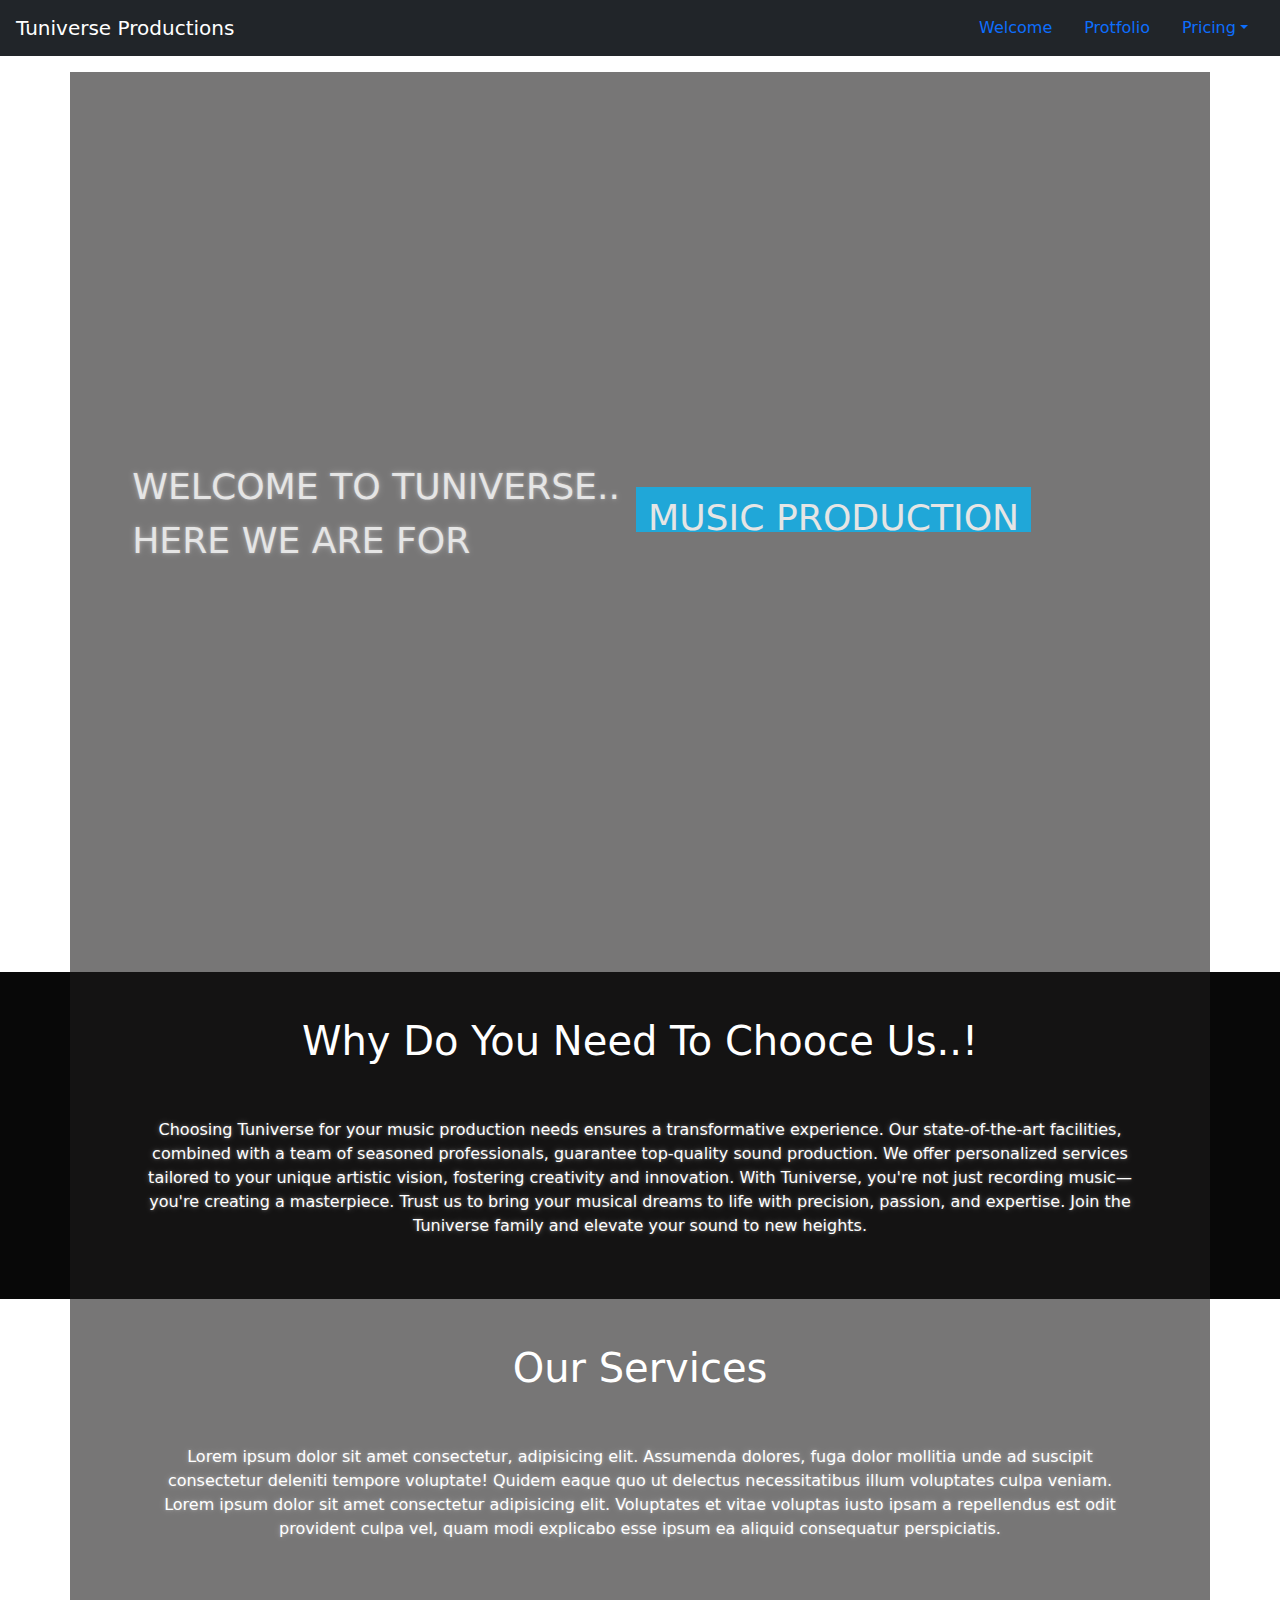
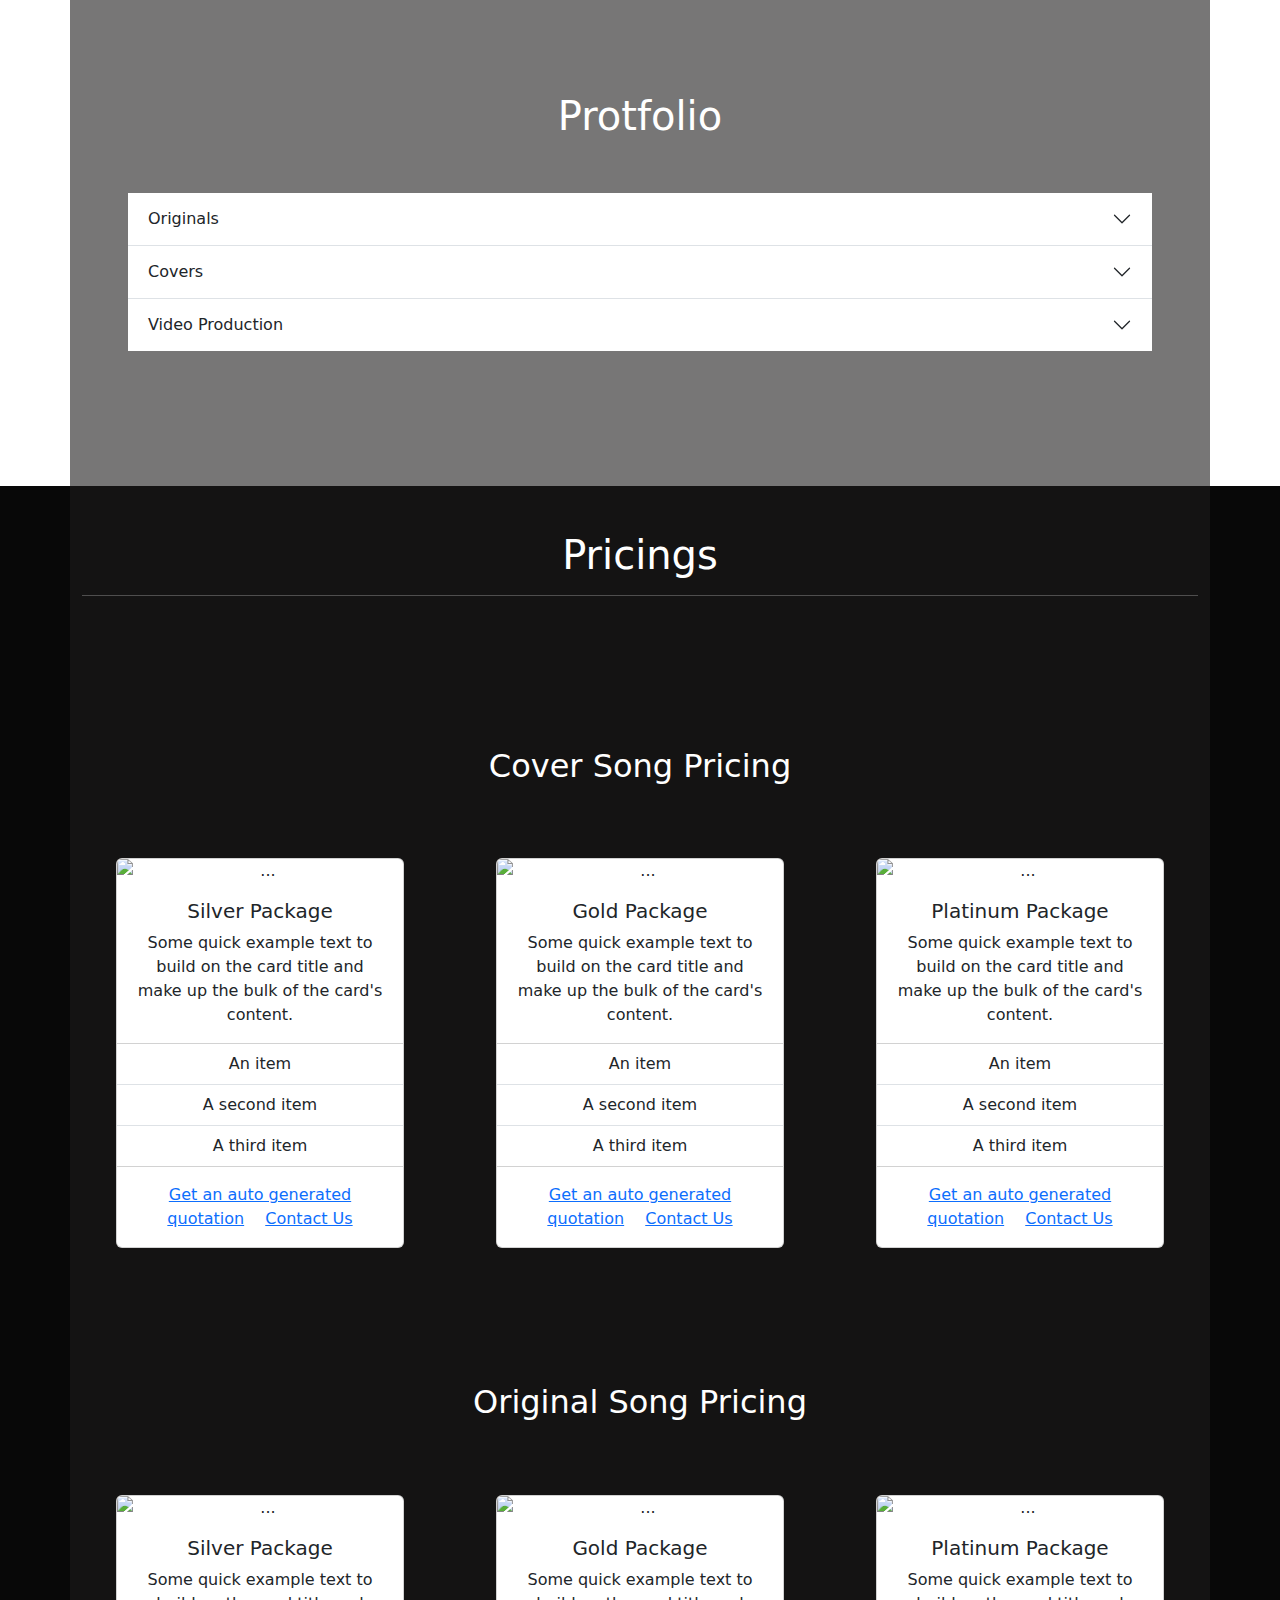
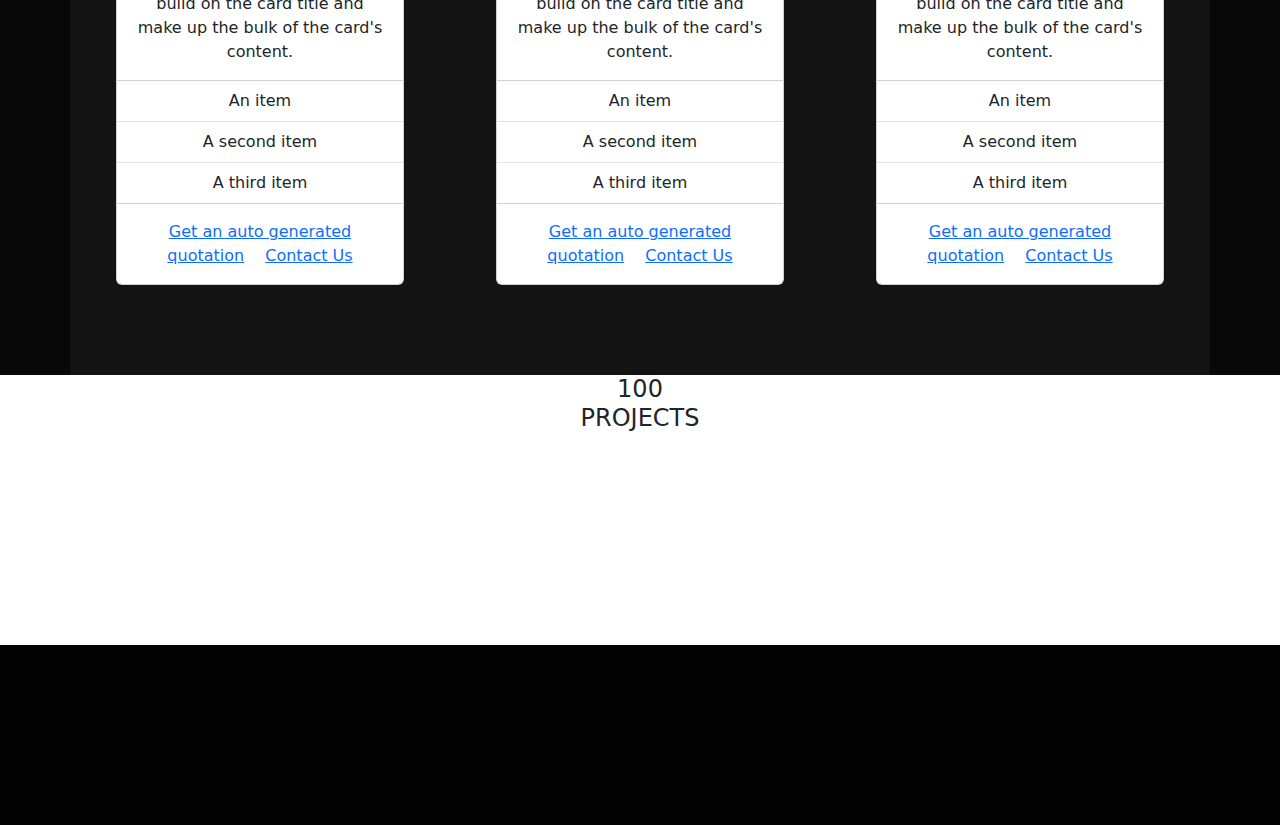
==== index.html @ 08b932f0 "first commit" ====
<!DOCTYPE html>
<html lang="en">

<head>
    <meta charset="UTF-8">
    <meta name="viewport" content="width=device-width, initial-scale=1.0">
    <title>Document</title>
    <link rel="stylesheet" href="style.css">
    <link href="https://cdn.jsdelivr.net/npm/bootstrap@5.3.3/dist/css/bootstrap.min.css" rel="stylesheet"
        integrity="sha384-QWTKZyjpPEjISv5WaRU9OFeRpok6YctnYmDr5pNlyT2bRjXh0JMhjY6hW+ALEwIH" crossorigin="anonymous">
    <script src="https://cdn.jsdelivr.net/npm/@popperjs/core@2.11.8/dist/umd/popper.min.js"
        integrity="sha384-I7E8VVD/ismYTF4hNIPjVp/Zjvgyol6VFvRkX/vR+Vc4jQkC+hVqc2pM8ODewa9r"
        crossorigin="anonymous"></script>
    <script src="https://cdn.jsdelivr.net/npm/bootstrap@5.3.3/dist/js/bootstrap.min.js"
        integrity="sha384-0pUGZvbkm6XF6gxjEnlmuGrJXVbNuzT9qBBavbLwCsOGabYfZo0T0to5eqruptLy"
        crossorigin="anonymous"></script>
</head>

<body>

    <!----NAVBAR---->
    <nav id="navbar-example2" class="navbar sticky-top navbar-dark bg-dark  px-3 mb-3">
        <a class="navbar-brand" href="#">Tuniverse Productions</a>
        <ul class="nav nav-pills">
            <li class="nav-item">
                <a class="nav-link" href="#scrollspyHeading1">Welcome</a>
            </li>
            <li class="nav-item">
                <a class="nav-link" href="#scrollspyHeading2">Protfolio</a>
            </li>
            <li class="nav-item dropdown">
                <a class="nav-link dropdown-toggle" data-bs-toggle="dropdown" href="#" role="button"
                    aria-expanded="false">Pricing</a>
                <ul class="dropdown-menu">
                    <li><a class="dropdown-item" href="#scrollspyHeading3">Third</a></li>
                    <li><a class="dropdown-item" href="#scrollspyHeading4">Fourth</a></li>
                    <li>
                        <hr class="dropdown-divider">
                    </li>
                    <li><a class="dropdown-item" href="#scrollspyHeading5">Fifth</a></li>
                </ul>
            </li>
        </ul>
    </nav>


    <div class="parallax">
        <div class="container-sm top">

            <main class="container">
                <p>Welcome to Tuniverse..<br> Here we are for</p>
                <section class="animation">
                  <div class="first"><div>Music Production</div></div>
                  <div class="second"><div>Video Production</div></div>
                  <div class="third"><div>Social Media Marketing</div></div>
                </section>
            </main>

        </div>
    </div>

    <div class="cont1">
        <div class="container-sm ">
            <div class="row">
                <div class="col spacecolumn" style="height: 5vh;"></div>
            </div>
            <center>
                <h1>Why Do You Need To Chooce Us..!</h1>
            </center>
            <div class="row">
                <div class="col spacecolumn" style="height: 5vh;"></div>
            </div>

            <center>
                <div class="col columnwhy">
                    <p>Choosing Tuniverse for your music production needs ensures a transformative experience. Our
                        state-of-the-art facilities, combined with a team of seasoned professionals, guarantee
                        top-quality sound production. We offer personalized services tailored to your unique artistic
                        vision, fostering creativity and innovation. With Tuniverse, you're not just recording
                        music—you're creating a masterpiece. Trust us to bring your musical dreams to life with
                        precision, passion, and expertise. Join the Tuniverse family and elevate your sound to new
                        heights.</p>
                </div>
            </center>
            <div class="row">
                <div class="col spacecolumn" style="height: 5vh;"></div>
            </div>

        </div>
    </div>

    <div class="parallax">
        <div class="container-sm services">
            <div class="row">
                <div class="col spacecolumn" style="height: 5vh;"></div>
            </div>
            <center>
                <h1>Our Services</h1>
            </center>
            <div class="row">
                <div class="col spacecolumn" style="height: 5vh;"></div>
            </div>

            <center>
                <div class="col columnwhy">
                    <p>Lorem ipsum dolor sit amet consectetur, adipisicing elit. Assumenda dolores, fuga dolor mollitia
                        unde ad suscipit consectetur deleniti tempore voluptate! Quidem eaque quo ut delectus
                        necessitatibus illum voluptates culpa veniam. Lorem ipsum dolor sit amet consectetur adipisicing
                        elit. Voluptates et vitae voluptas iusto ipsam a repellendus est odit provident culpa vel, quam
                        modi explicabo esse ipsum ea aliquid consequatur perspiciatis.</p>
                </div>
            </center>
            <div class="row">
                <div class="col spacecolumn" style="height: 5vh;"></div>
            </div>

        </div>
    </div>

    

    <div class="parallax">
        <div class="container-sm ">
            <div class="row">
                <div class="col spacecolumn" style="height: 5vh;"></div>
            </div>
            <div class="row">
                <div class="col spacecolumn" style="height: 5vh;"></div>
            </div>
            <center>
                <h1 class="second">Protfolio</h1>
            </center>
            <div class="row">
                <div class="col spacecolumn" style="height: 5vh;"></div>
            </div>

            <center>
                <div class="accordion accordion-flush  bg-dark text-white" id="accordionFlushExample">

                    <div class="accordion-item">
                        <h2 class="accordion-header">
                            <button class="accordion-button collapsed" type="button" data-bs-toggle="collapse"
                                data-bs-target="#flush-collapseOne" aria-expanded="false"
                                aria-controls="flush-collapseOne">
                                Originals
                            </button>
                        </h2>
                        <div id="flush-collapseOne" class="accordion-collapse collapse"
                            data-bs-parent="#accordionFlushExample">
                            <div class="accordion-body">
                                <div id="carouselOriginals" class="carousel slide cont">
                                    <div class="carousel-indicators">
                                        <button type="button" data-bs-target="#carouselOriginals" data-bs-slide-to="0"
                                            class="active" aria-current="true" aria-label="Slide 1"></button>
                                        <button type="button" data-bs-target="#carouselOriginals" data-bs-slide-to="1"
                                            aria-label="Slide 2"></button>
                                        <button type="button" data-bs-target="#carouselOriginals" data-bs-slide-to="2"
                                            aria-label="Slide 3"></button>
                                        <button type="button" data-bs-target="#carouselOriginals" data-bs-slide-to="3"
                                            aria-label="Slide 3"></button>
                                    </div>
                                    <div class="carousel-inner">
                                        <div class="carousel-item active">
                                            <div class="video-container">
                                                <iframe class="embed-responsive-item"
                                                    src="https://www.youtube.com/embed/esULdyuM9fI?si=JDmvxoYaDEIcdPQo"
                                                    title="YouTube video player" frameborder="0"
                                                    allow="accelerometer; autoplay; clipboard-write; encrypted-media; gyroscope; picture-in-picture; web-share"
                                                    referrerpolicy="strict-origin-when-cross-origin"
                                                    allowfullscreen></iframe>
                                            </div>
                                            <div class="carousel-caption d-none d-md-block">
                                                <h5></h5>
                                                <p></p>
                                            </div>
                                        </div>
                                        <div class="carousel-item">
                                            <div class="video-container">
                                                <iframe class="embed-responsive-item"
                                                    src="https://www.youtube.com/embed/eMlCVcW40Is?si=FNiatR8oSF38Z3Me"
                                                    title="YouTube video player" frameborder="0"
                                                    allow="accelerometer; autoplay; clipboard-write; encrypted-media; gyroscope; picture-in-picture; web-share"
                                                    referrerpolicy="strict-origin-when-cross-origin"
                                                    allowfullscreen></iframe>
                                            </div>
                                            <div class="carousel-caption d-none d-md-block">
                                                <h5></h5>
                                                <p></p>
                                            </div>
                                        </div>
                                        <div class="carousel-item">
                                            <div class="video-container">
                                                <iframe class="embed-responsive-item"
                                                    src="https://www.youtube.com/embed/w8lQzwi1rY0?si=SLzsYUgABg5k6-EP"
                                                    title="YouTube video player" frameborder="0"
                                                    allow="accelerometer; autoplay; clipboard-write; encrypted-media; gyroscope; picture-in-picture; web-share"
                                                    referrerpolicy="strict-origin-when-cross-origin"
                                                    allowfullscreen></iframe>
                                            </div>
                                            <div class="carousel-caption d-none d-md-block">
                                                <h5></h5>
                                                <p></p>
                                            </div>
                                        </div>
                                        <div class="carousel-item">
                                            <div class="video-container">
                                                <iframe class="embed-responsive-item"
                                                    src="https://www.youtube.com/embed/zQKMm0DPHvE?si=LI_3D2n3MFhd27Fw"
                                                    title="YouTube video player" frameborder="0"
                                                    allow="accelerometer; autoplay; clipboard-write; encrypted-media; gyroscope; picture-in-picture; web-share"
                                                    referrerpolicy="strict-origin-when-cross-origin"
                                                    allowfullscreen></iframe>
                                            </div>
                                            <div class="carousel-caption d-none d-md-block">
                                                <h5></h5>
                                                <p></p>
                                            </div>
                                        </div>
                                    </div>
                                    <button class="carousel-control-prev" type="button"
                                        data-bs-target="#carouselOriginals" data-bs-slide="prev">
                                        <span class="carousel-control-prev-icon" aria-hidden="true"></span>
                                        <span class="visually-hidden">Previous</span>
                                    </button>
                                    <button class="carousel-control-next" type="button"
                                        data-bs-target="#carouselOriginals" data-bs-slide="next">
                                        <span class="carousel-control-next-icon" aria-hidden="true"></span>
                                        <span class="visually-hidden">Next</span>
                                    </button>
                                </div>
                            </div>
                        </div>
                    </div>

                    <div class="accordion-item">
                        <h2 class="accordion-header">
                            <button class="accordion-button collapsed" type="button" data-bs-toggle="collapse"
                                data-bs-target="#flush-collapseTwo" aria-expanded="false"
                                aria-controls="flush-collapseTwo">
                                Covers
                            </button>
                        </h2>
                        <div id="flush-collapseTwo" class="accordion-collapse collapse"
                            data-bs-parent="#accordionFlushExample">
                            <div class="accordion-body">
                                <div id="carouselCovers" class="carousel slide cont">
                                    <div class="carousel-indicators">
                                        <button type="button" data-bs-target="#carouselCovers" data-bs-slide-to="0"
                                            class="active" aria-current="true" aria-label="Slide 1"></button>
                                        <button type="button" data-bs-target="#carouselCovers" data-bs-slide-to="1"
                                            aria-label="Slide 2"></button>
                                        <button type="button" data-bs-target="#carouselCovers" data-bs-slide-to="2"
                                            aria-label="Slide 3"></button>
                                    </div>
                                    <div class="carousel-inner">
                                        <div class="carousel-item active">
                                            <div class="video-container">
                                                <iframe class="embed-responsive-item"
                                                    src="https://www.youtube.com/embed/DRzXb7prXgA?si=OaxQHcIj5g6bYXvl"
                                                    title="YouTube video player" frameborder="0"
                                                    allow="accelerometer; autoplay; clipboard-write; encrypted-media; gyroscope; picture-in-picture; web-share"
                                                    referrerpolicy="strict-origin-when-cross-origin"
                                                    allowfullscreen></iframe>
                                            </div>
                                            <div class="carousel-caption d-none d-md-block">
                                                <h5></h5>
                                                <p></p>
                                            </div>
                                        </div>
                                        <div class="carousel-item">
                                            <div class="video-container">
                                                <iframe class="embed-responsive-item"
                                                    src="https://www.youtube.com/embed/DQS5McaBeec?si=IE9zQVnFIzjB2LkZ"
                                                    title="YouTube video player" frameborder="0"
                                                    allow="accelerometer; autoplay; clipboard-write; encrypted-media; gyroscope; picture-in-picture; web-share"
                                                    referrerpolicy="strict-origin-when-cross-origin"
                                                    allowfullscreen></iframe>
                                            </div>
                                            <div class="carousel-caption d-none d-md-block">
                                                <h5></h5>
                                                <p></p>
                                            </div>
                                        </div>
                                        <div class="carousel-item">
                                            <div class="video-container">
                                                <iframe class="embed-responsive-item"
                                                    src="https://www.youtube.com/embed/DQS5McaBeec?si=IE9zQVnFIzjB2LkZ"
                                                    title="YouTube video player" frameborder="0"
                                                    allow="accelerometer; autoplay; clipboard-write; encrypted-media; gyroscope; picture-in-picture; web-share"
                                                    referrerpolicy="strict-origin-when-cross-origin"
                                                    allowfullscreen></iframe>
                                            </div>
                                            <div class="carousel-caption d-none d-md-block">
                                                <h5></h5>
                                                <p></p>
                                            </div>
                                        </div>
                                    </div>
                                    <button class="carousel-control-prev" type="button" data-bs-target="#carouselCovers"
                                        data-bs-slide="prev">
                                        <span class="carousel-control-prev-icon" aria-hidden="true"></span>
                                        <span class="visually-hidden">Previous</span>
                                    </button>
                                    <button class="carousel-control-next" type="button" data-bs-target="#carouselCovers"
                                        data-bs-slide="next">
                                        <span class="carousel-control-next-icon" aria-hidden="true"></span>
                                        <span class="visually-hidden">Next</span>
                                    </button>
                                </div>
                            </div>
                        </div>
                    </div>

                    <div class="accordion-item">
                        <h2 class="accordion-header">
                            <button class="accordion-button collapsed" type="button" data-bs-toggle="collapse"
                                data-bs-target="#flush-collapseThree" aria-expanded="false"
                                aria-controls="flush-collapseThree">
                                Video Production
                            </button>
                        </h2>
                        <div id="flush-collapseThree" class="accordion-collapse collapse"
                            data-bs-parent="#accordionFlushExample">
                            <div class="accordion-body">
                                <div id="carouselVideo" class="carousel slide cont">
                                    <div class="carousel-indicators">
                                        <button type="button" data-bs-target="#carouselVideo" data-bs-slide-to="0"
                                            class="active" aria-current="true" aria-label="Slide 1"></button>
                                        <button type="button" data-bs-target="#carouselVideo" data-bs-slide-to="1"
                                            aria-label="Slide 2"></button>
                                        <button type="button" data-bs-target="#carouselVideo" data-bs-slide-to="2"
                                            aria-label="Slide 3"></button>
                                    </div>
                                    <div class="carousel-inner">
                                        <div class="carousel-item active">
                                            <div class="video-container">
                                                <iframe class="embed-responsive-item"
                                                    src="https://www.youtube.com/embed/w8lQzwi1rY0?si=SLzsYUgABg5k6-EP"
                                                    title="YouTube video player" frameborder="0"
                                                    allow="accelerometer; autoplay; clipboard-write; encrypted-media; gyroscope; picture-in-picture; web-share"
                                                    referrerpolicy="strict-origin-when-cross-origin"
                                                    allowfullscreen></iframe>
                                            </div>
                                            <div class="carousel-caption d-none d-md-block">
                                                <h5></h5>
                                                <p></p>
                                            </div>
                                        </div>
                                        <div class="carousel-item">
                                            <div class="video-container">
                                                <iframe class="embed-responsive-item"
                                                    src="https://www.youtube.com/embed/zQKMm0DPHvE?si=LI_3D2n3MFhd27Fw"
                                                    title="YouTube video player" frameborder="0"
                                                    allow="accelerometer; autoplay; clipboard-write; encrypted-media; gyroscope; picture-in-picture; web-share"
                                                    referrerpolicy="strict-origin-when-cross-origin"
                                                    allowfullscreen></iframe>
                                            </div>
                                            <div class="carousel-caption d-none d-md-block">
                                                <h5></h5>
                                                <p></p>
                                            </div>
                                        </div>
                                        <div class="carousel-item">
                                            <div class="video-container">
                                                <iframe class="embed-responsive-item"
                                                    src="https://www.youtube.com/embed/DQS5McaBeec?si=IE9zQVnFIzjB2LkZ"
                                                    title="YouTube video player" frameborder="0"
                                                    allow="accelerometer; autoplay; clipboard-write; encrypted-media; gyroscope; picture-in-picture; web-share"
                                                    referrerpolicy="strict-origin-when-cross-origin"
                                                    allowfullscreen></iframe>
                                            </div>
                                            <div class="carousel-caption d-none d-md-block">
                                                <h5></h5>
                                                <p></p>
                                            </div>
                                        </div>
                                    </div>
                                    <button class="carousel-control-prev" type="button" data-bs-target="#carouselVideo"
                                        data-bs-slide="prev">
                                        <span class="carousel-control-prev-icon" aria-hidden="true"></span>
                                        <span class="visually-hidden">Previous</span>
                                    </button>
                                    <button class="carousel-control-next" type="button" data-bs-target="#carouselVideo"
                                        data-bs-slide="next">
                                        <span class="carousel-control-next-icon" aria-hidden="true"></span>
                                        <span class="visually-hidden">Next</span>
                                    </button>
                                </div>
                            </div>
                        </div>
                    </div>

                </div>
            </center>

            <div class="row">
                <div class="col spacecolumn" style="height: 5vh;"></div>
            </div>
            <div class="row">
                <div class="col spacecolumn" style="height: 5vh;"></div>
            </div>
            <div class="row">
                <div class="col spacecolumn" style="height: 5vh;"></div>
            </div>

        </div>
    </div>

    <div class="cont1">
        <div class="container-sm ">
            <div class="row">
                <div class="col spacecolumn" style="height: 5vh;"></div>
            </div>
            <center>
                <h1>Pricings</h1>
            </center>
            <hr>
            <div class="row">
                <div class="col spacecolumn" style="height: 5vh;"></div>
            </div>
            <div class="row">
                <div class="col spacecolumn" style="height: 5vh;"></div>
            </div>
            <div class="row">
                <div class="col spacecolumn" style="height: 5vh;"></div>
            </div>

            <center>
                <h2>Cover Song Pricing</h2>
            </center>
            <div class="row">
                <div class="col spacecolumn" style="height: 5vh;"></div>
            </div>

            <center>
                <div class="row">
                    <div class="col coverprice">
                        <div class="card" style="width: 18rem;">
                            <img src="..." class="card-img-top" alt="...">
                            <div class="card-body">
                              <h5 class="card-title">Silver Package</h5>
                              <p class="card-text">Some quick example text to build on the card title and make up the bulk of the card's content.</p>
                            </div>
                            <ul class="list-group list-group-flush">
                              <li class="list-group-item">An item</li>
                              <li class="list-group-item">A second item</li>
                              <li class="list-group-item">A third item</li>
                            </ul>
                            <div class="card-body">
                              <a href="#" class="card-link">Get an auto generated quotation</a>
                              <a href="#" class="card-link">Contact Us</a>
                            </div>
                          </div>
                    </div>
                    <div class="col originalprice">
                        <div class="card" style="width: 18rem;">
                            <img src="..." class="card-img-top" alt="...">
                            <div class="card-body">
                              <h5 class="card-title">Gold Package</h5>
                              <p class="card-text">Some quick example text to build on the card title and make up the bulk of the card's content.</p>
                            </div>
                            <ul class="list-group list-group-flush">
                              <li class="list-group-item">An item</li>
                              <li class="list-group-item">A second item</li>
                              <li class="list-group-item">A third item</li>
                            </ul>
                            <div class="card-body">
                              <a href="#" class="card-link">Get an auto generated quotation</a>
                              <a href="#" class="card-link">Contact Us</a>
                            </div>
                          </div>
                    </div>
                    <div class="col originalprice">
                        <div class="card" style="width: 18rem;">
                            <img src=".." class="card-img-top" alt="...">
                            <div class="card-body">
                              <h5 class="card-title">Platinum Package</h5>
                              <p class="card-text">Some quick example text to build on the card title and make up the bulk of the card's content.</p>
                            </div>
                            <ul class="list-group list-group-flush">
                              <li class="list-group-item">An item</li>
                              <li class="list-group-item">A second item</li>
                              <li class="list-group-item">A third item</li>
                            </ul>
                            <div class="card-body">
                              <a href="#" class="card-link">Get an auto generated quotation</a>
                              <a href="#" class="card-link">Contact Us</a>
                            </div>
                          </div>
                    </div>
                </div>
            </center>
            <div class="row">
                <div class="col spacecolumn" style="height: 5vh;"></div>
            </div>
            <div class="row">
                <div class="col spacecolumn" style="height: 5vh;"></div>
            </div>
            <div class="row">
                <div class="col spacecolumn" style="height: 5vh;"></div>
            </div>





            <center>
                <h2>Original Song Pricing</h2>
            </center>
            <div class="row">
                <div class="col spacecolumn" style="height: 5vh;"></div>
            </div>

            <center>
                <div class="row">
                    <div class="col coverprice">
                        <div class="card" style="width: 18rem;">
                            <img src="..." class="card-img-top" alt="...">
                            <div class="card-body">
                              <h5 class="card-title">Silver Package</h5>
                              <p class="card-text">Some quick example text to build on the card title and make up the bulk of the card's content.</p>
                            </div>
                            <ul class="list-group list-group-flush">
                              <li class="list-group-item">An item</li>
                              <li class="list-group-item">A second item</li>
                              <li class="list-group-item">A third item</li>
                            </ul>
                            <div class="card-body">
                              <a href="#" class="card-link">Get an auto generated quotation</a>
                              <a href="#" class="card-link">Contact Us</a>
                            </div>
                          </div>
                    </div>
                    <div class="col originalprice">
                        <div class="card" style="width: 18rem;">
                            <img src="..." class="card-img-top" alt="...">
                            <div class="card-body">
                              <h5 class="card-title">Gold Package</h5>
                              <p class="card-text">Some quick example text to build on the card title and make up the bulk of the card's content.</p>
                            </div>
                            <ul class="list-group list-group-flush">
                              <li class="list-group-item">An item</li>
                              <li class="list-group-item">A second item</li>
                              <li class="list-group-item">A third item</li>
                            </ul>
                            <div class="card-body">
                              <a href="#" class="card-link">Get an auto generated quotation</a>
                              <a href="#" class="card-link">Contact Us</a>
                            </div>
                          </div>
                    </div>
                    <div class="col originalprice">
                        <div class="card" style="width: 18rem;">
                            <img src=".." class="card-img-top" alt="...">
                            <div class="card-body">
                              <h5 class="card-title">Platinum Package</h5>
                              <p class="card-text">Some quick example text to build on the card title and make up the bulk of the card's content.</p>
                            </div>
                            <ul class="list-group list-group-flush">
                              <li class="list-group-item">An item</li>
                              <li class="list-group-item">A second item</li>
                              <li class="list-group-item">A third item</li>
                            </ul>
                            <div class="card-body">
                              <a href="#" class="card-link">Get an auto generated quotation</a>
                              <a href="#" class="card-link">Contact Us</a>
                            </div>
                          </div>
                    </div>
                </div>
            </center>
            <div class="row">
                <div class="col spacecolumn" style="height: 5vh;"></div>
            </div>
            <div class="row">
                <div class="col spacecolumn" style="height: 5vh;"></div>
            </div>

        </div>
    </div>

    <div class="parallax" style="height: 30vh;">
        <div class="row">
            <div class="col">
                <center><h4>100<br>PROJECTS</h4></center>
            </div>
        </div>
    </div>

    
    <div class="cont2">
        <div class="row">
            <div class="col spacecolumn" style="height: 5vh;"></div>
        </div>
        <div class="row">
            <div class="col spacecolumn" style="height: 5vh;"></div>
        </div>
        <div class="row">
            <div class="col spacecolumn" style="height: 5vh;"></div>
        </div>
        <div class="row">
            <div class="col spacecolumn" style="height: 5vh;"></div>
        </div>
        <script src="https://static.elfsight.com/platform/platform.js" data-use-service-core defer></script>
        <div class="elfsight-app-6233d619-6591-4ea5-a4af-21b9ebf74fe4" data-elfsight-app-lazy></div>
    </div>

    <!--div class="row" id="scrollspyHeading1">
        <div class="container-sm ">

            <div id="carouselExample" class="carousel slide">
                <div class="carousel-inner">
                    <div class="carousel-item active"></div>
                    <div class="carousel-item">
                        <img src="..." class="d-block w-100" alt="...">
                    </div>
                    <div class="carousel-item">
                        <img src="..." class="d-block w-100" alt="...">
                    </div>
                </div>
                <button class="carousel-control-prev" type="button" data-bs-target="#carouselExample"
                    data-bs-slide="prev">
                    <span class="carousel-control-prev-icon" aria-hidden="true"></span>
                    <span class="visually-hidden">Previous</span>
                </button>
                <button class="carousel-control-next" type="button" data-bs-target="#carouselExample"
                    data-bs-slide="next">
                    <span class="carousel-control-next-icon" aria-hidden="true"></span>
                    <span class="visually-hidden">Next</span>
                </button>
            </div>

        </div>
    </div>

    <div class="row">
        <div class="col spacecolumn" style="height: 5vh;"></div>
    </div>

    <div class="row second" >
        <div class="container-sm ">
            <div class="row">
                <div class="col spacecolumn" style="height: 5vh;"></div>
            </div>
            <center>
                <h1>Why Do You Need To Chooce Us..!</h1>
            </center>
            <div class="row">
                <div class="col spacecolumn" style="height: 5vh;"></div>
            </div>

            <center>
                <div class="col columnwhy">
                    <p>Choosing Tuniverse for your music production needs ensures a transformative experience. Our
                        state-of-the-art facilities, combined with a team of seasoned professionals, guarantee
                        top-quality sound production. We offer personalized services tailored to your unique artistic
                        vision, fostering creativity and innovation. With Tuniverse, you're not just recording
                        music—you're creating a masterpiece. Trust us to bring your musical dreams to life with
                        precision, passion, and expertise. Join the Tuniverse family and elevate your sound to new
                        heights.</p>
                </div>
            </center>
            <div class="row">
                <div class="col spacecolumn" style="height: 5vh;"></div>
            </div>

        </div>
    </div>

    <div class="row third second">
        <div class="container-sm ">
            <div class="row">
                <div class="col spacecolumn" style="height: 5vh;"></div>
            </div>
            <center>
                <h1>Our Services</h1>
            </center>
            <div class="row">
                <div class="col spacecolumn" style="height: 5vh;"></div>
            </div>

            <center>
                <div class="col columnwhy">
                    <p>Lorem ipsum dolor sit amet consectetur, adipisicing elit. Assumenda dolores, fuga dolor mollitia
                        unde ad suscipit consectetur deleniti tempore voluptate! Quidem eaque quo ut delectus
                        necessitatibus illum voluptates culpa veniam. Lorem ipsum dolor sit amet consectetur adipisicing
                        elit. Voluptates et vitae voluptas iusto ipsam a repellendus est odit provident culpa vel, quam
                        modi explicabo esse ipsum ea aliquid consequatur perspiciatis.</p>
                </div>
            </center>
            <div class="row">
                <div class="col spacecolumn" style="height: 5vh;"></div>
            </div>

        </div>
    </div>

    <div class="row third second protfolio" id="#scrollspyHeading1">
        <div class="container-sm ">
            <div class="row">
                <div class="col spacecolumn" style="height: 5vh;"></div>
            </div>
            <center>
                <h1>Protfolio</h1>
            </center>
            <div class="row">
                <div class="col spacecolumn" style="height: 5vh;"></div>
            </div>

            <center>
                <div class="accordion accordion-flush" id="accordionFlushExample">

                    <div class="accordion-item">
                        <h2 class="accordion-header">
                            <button class="accordion-button collapsed" type="button" data-bs-toggle="collapse"
                                data-bs-target="#flush-collapseOne" aria-expanded="false"
                                aria-controls="flush-collapseOne">
                                Originals
                            </button>
                        </h2>
                        <div id="flush-collapseOne" class="accordion-collapse collapse"
                            data-bs-parent="#accordionFlushExample">
                            <div class="accordion-body">
                                <div id="carouselOriginals" class="carousel slide cont">
                                    <div class="carousel-indicators">
                                        <button type="button" data-bs-target="#carouselOriginals" data-bs-slide-to="0"
                                            class="active" aria-current="true" aria-label="Slide 1"></button>
                                        <button type="button" data-bs-target="#carouselOriginals" data-bs-slide-to="1"
                                            aria-label="Slide 2"></button>
                                        <button type="button" data-bs-target="#carouselOriginals" data-bs-slide-to="2"
                                            aria-label="Slide 3"></button>
                                        <button type="button" data-bs-target="#carouselOriginals" data-bs-slide-to="3"
                                            aria-label="Slide 3"></button>
                                    </div>
                                    <div class="carousel-inner">
                                        <div class="carousel-item active">
                                            <div class="video-container">
                                                <iframe class="embed-responsive-item"
                                                    src="https://www.youtube.com/embed/esULdyuM9fI?si=JDmvxoYaDEIcdPQo"
                                                    title="YouTube video player" frameborder="0"
                                                    allow="accelerometer; autoplay; clipboard-write; encrypted-media; gyroscope; picture-in-picture; web-share"
                                                    referrerpolicy="strict-origin-when-cross-origin"
                                                    allowfullscreen></iframe>
                                            </div>
                                            <div class="carousel-caption d-none d-md-block">
                                                <h5></h5>
                                                <p></p>
                                            </div>
                                        </div>
                                        <div class="carousel-item">
                                            <div class="video-container">
                                                <iframe class="embed-responsive-item"
                                                    src="https://www.youtube.com/embed/eMlCVcW40Is?si=FNiatR8oSF38Z3Me"
                                                    title="YouTube video player" frameborder="0"
                                                    allow="accelerometer; autoplay; clipboard-write; encrypted-media; gyroscope; picture-in-picture; web-share"
                                                    referrerpolicy="strict-origin-when-cross-origin"
                                                    allowfullscreen></iframe>
                                            </div>
                                            <div class="carousel-caption d-none d-md-block">
                                                <h5></h5>
                                                <p></p>
                                            </div>
                                        </div>
                                        <div class="carousel-item">
                                            <div class="video-container">
                                                <iframe class="embed-responsive-item"
                                                    src="https://www.youtube.com/embed/w8lQzwi1rY0?si=SLzsYUgABg5k6-EP"
                                                    title="YouTube video player" frameborder="0"
                                                    allow="accelerometer; autoplay; clipboard-write; encrypted-media; gyroscope; picture-in-picture; web-share"
                                                    referrerpolicy="strict-origin-when-cross-origin"
                                                    allowfullscreen></iframe>
                                            </div>
                                            <div class="carousel-caption d-none d-md-block">
                                                <h5></h5>
                                                <p></p>
                                            </div>
                                        </div>
                                        <div class="carousel-item">
                                            <div class="video-container">
                                                <iframe class="embed-responsive-item"
                                                    src="https://www.youtube.com/embed/zQKMm0DPHvE?si=LI_3D2n3MFhd27Fw"
                                                    title="YouTube video player" frameborder="0"
                                                    allow="accelerometer; autoplay; clipboard-write; encrypted-media; gyroscope; picture-in-picture; web-share"
                                                    referrerpolicy="strict-origin-when-cross-origin"
                                                    allowfullscreen></iframe>
                                            </div>
                                            <div class="carousel-caption d-none d-md-block">
                                                <h5></h5>
                                                <p></p>
                                            </div>
                                        </div>
                                    </div>
                                    <button class="carousel-control-prev" type="button"
                                        data-bs-target="#carouselOriginals" data-bs-slide="prev">
                                        <span class="carousel-control-prev-icon" aria-hidden="true"></span>
                                        <span class="visually-hidden">Previous</span>
                                    </button>
                                    <button class="carousel-control-next" type="button"
                                        data-bs-target="#carouselOriginals" data-bs-slide="next">
                                        <span class="carousel-control-next-icon" aria-hidden="true"></span>
                                        <span class="visually-hidden">Next</span>
                                    </button>
                                </div>
                            </div>
                        </div>
                    </div>

                    <div class="accordion-item">
                        <h2 class="accordion-header">
                            <button class="accordion-button collapsed" type="button" data-bs-toggle="collapse"
                                data-bs-target="#flush-collapseTwo" aria-expanded="false"
                                aria-controls="flush-collapseTwo">
                                Covers
                            </button>
                        </h2>
                        <div id="flush-collapseTwo" class="accordion-collapse collapse"
                            data-bs-parent="#accordionFlushExample">
                            <div class="accordion-body">
                                <div id="carouselCovers" class="carousel slide cont">
                                    <div class="carousel-indicators">
                                        <button type="button" data-bs-target="#carouselCovers" data-bs-slide-to="0"
                                            class="active" aria-current="true" aria-label="Slide 1"></button>
                                        <button type="button" data-bs-target="#carouselCovers" data-bs-slide-to="1"
                                            aria-label="Slide 2"></button>
                                        <button type="button" data-bs-target="#carouselCovers" data-bs-slide-to="2"
                                            aria-label="Slide 3"></button>
                                    </div>
                                    <div class="carousel-inner">
                                        <div class="carousel-item active">
                                            <div class="video-container">
                                                <iframe class="embed-responsive-item"
                                                    src="https://www.youtube.com/embed/DRzXb7prXgA?si=OaxQHcIj5g6bYXvl"
                                                    title="YouTube video player" frameborder="0"
                                                    allow="accelerometer; autoplay; clipboard-write; encrypted-media; gyroscope; picture-in-picture; web-share"
                                                    referrerpolicy="strict-origin-when-cross-origin"
                                                    allowfullscreen></iframe>
                                            </div>
                                            <div class="carousel-caption d-none d-md-block">
                                                <h5></h5>
                                                <p></p>
                                            </div>
                                        </div>
                                        <div class="carousel-item">
                                            <div class="video-container">
                                                <iframe class="embed-responsive-item"
                                                    src="https://www.youtube.com/embed/DQS5McaBeec?si=IE9zQVnFIzjB2LkZ"
                                                    title="YouTube video player" frameborder="0"
                                                    allow="accelerometer; autoplay; clipboard-write; encrypted-media; gyroscope; picture-in-picture; web-share"
                                                    referrerpolicy="strict-origin-when-cross-origin"
                                                    allowfullscreen></iframe>
                                            </div>
                                            <div class="carousel-caption d-none d-md-block">
                                                <h5></h5>
                                                <p></p>
                                            </div>
                                        </div>
                                        <div class="carousel-item">
                                            <div class="video-container">
                                                <iframe class="embed-responsive-item"
                                                    src="https://www.youtube.com/embed/DQS5McaBeec?si=IE9zQVnFIzjB2LkZ"
                                                    title="YouTube video player" frameborder="0"
                                                    allow="accelerometer; autoplay; clipboard-write; encrypted-media; gyroscope; picture-in-picture; web-share"
                                                    referrerpolicy="strict-origin-when-cross-origin"
                                                    allowfullscreen></iframe>
                                            </div>
                                            <div class="carousel-caption d-none d-md-block">
                                                <h5></h5>
                                                <p></p>
                                            </div>
                                        </div>
                                    </div>
                                    <button class="carousel-control-prev" type="button" data-bs-target="#carouselCovers"
                                        data-bs-slide="prev">
                                        <span class="carousel-control-prev-icon" aria-hidden="true"></span>
                                        <span class="visually-hidden">Previous</span>
                                    </button>
                                    <button class="carousel-control-next" type="button" data-bs-target="#carouselCovers"
                                        data-bs-slide="next">
                                        <span class="carousel-control-next-icon" aria-hidden="true"></span>
                                        <span class="visually-hidden">Next</span>
                                    </button>
                                </div>
                            </div>
                        </div>
                    </div>

                    <div class="accordion-item">
                        <h2 class="accordion-header">
                            <button class="accordion-button collapsed" type="button" data-bs-toggle="collapse"
                                data-bs-target="#flush-collapseThree" aria-expanded="false"
                                aria-controls="flush-collapseThree">
                                Video Production
                            </button>
                        </h2>
                        <div id="flush-collapseThree" class="accordion-collapse collapse"
                            data-bs-parent="#accordionFlushExample">
                            <div class="accordion-body">
                                <div id="carouselVideo" class="carousel slide cont">
                                    <div class="carousel-indicators">
                                        <button type="button" data-bs-target="#carouselVideo" data-bs-slide-to="0"
                                            class="active" aria-current="true" aria-label="Slide 1"></button>
                                        <button type="button" data-bs-target="#carouselVideo" data-bs-slide-to="1"
                                            aria-label="Slide 2"></button>
                                        <button type="button" data-bs-target="#carouselVideo" data-bs-slide-to="2"
                                            aria-label="Slide 3"></button>
                                    </div>
                                    <div class="carousel-inner">
                                        <div class="carousel-item active">
                                            <div class="video-container">
                                                <iframe class="embed-responsive-item"
                                                    src="https://www.youtube.com/embed/w8lQzwi1rY0?si=SLzsYUgABg5k6-EP"
                                                    title="YouTube video player" frameborder="0"
                                                    allow="accelerometer; autoplay; clipboard-write; encrypted-media; gyroscope; picture-in-picture; web-share"
                                                    referrerpolicy="strict-origin-when-cross-origin"
                                                    allowfullscreen></iframe>
                                            </div>
                                            <div class="carousel-caption d-none d-md-block">
                                                <h5></h5>
                                                <p></p>
                                            </div>
                                        </div>
                                        <div class="carousel-item">
                                            <div class="video-container">
                                                <iframe class="embed-responsive-item"
                                                    src="https://www.youtube.com/embed/zQKMm0DPHvE?si=LI_3D2n3MFhd27Fw"
                                                    title="YouTube video player" frameborder="0"
                                                    allow="accelerometer; autoplay; clipboard-write; encrypted-media; gyroscope; picture-in-picture; web-share"
                                                    referrerpolicy="strict-origin-when-cross-origin"
                                                    allowfullscreen></iframe>
                                            </div>
                                            <div class="carousel-caption d-none d-md-block">
                                                <h5></h5>
                                                <p></p>
                                            </div>
                                        </div>
                                        <div class="carousel-item">
                                            <div class="video-container">
                                                <iframe class="embed-responsive-item"
                                                    src="https://www.youtube.com/embed/DQS5McaBeec?si=IE9zQVnFIzjB2LkZ"
                                                    title="YouTube video player" frameborder="0"
                                                    allow="accelerometer; autoplay; clipboard-write; encrypted-media; gyroscope; picture-in-picture; web-share"
                                                    referrerpolicy="strict-origin-when-cross-origin"
                                                    allowfullscreen></iframe>
                                            </div>
                                            <div class="carousel-caption d-none d-md-block">
                                                <h5></h5>
                                                <p></p>
                                            </div>
                                        </div>
                                    </div>
                                    <button class="carousel-control-prev" type="button" data-bs-target="#carouselVideo"
                                        data-bs-slide="prev">
                                        <span class="carousel-control-prev-icon" aria-hidden="true"></span>
                                        <span class="visually-hidden">Previous</span>
                                    </button>
                                    <button class="carousel-control-next" type="button" data-bs-target="#carouselVideo"
                                        data-bs-slide="next">
                                        <span class="carousel-control-next-icon" aria-hidden="true"></span>
                                        <span class="visually-hidden">Next</span>
                                    </button>
                                </div>
                            </div>
                        </div>
                    </div>

                </div>
            </center>

            <div class="row">
                <div class="col spacecolumn" style="height: 5vh;"></div>
            </div>

        </div>
    </div>

    <div class="row third second">
        <div class="container-sm ">
            <div class="row">
                <div class="col spacecolumn" style="height: 5vh;"></div>
            </div>
            <center>
                <h1>Pricings</h1>
            </center>
            <hr>
            <div class="row">
                <div class="col spacecolumn" style="height: 5vh;"></div>
            </div>
            <div class="row">
                <div class="col spacecolumn" style="height: 5vh;"></div>
            </div>
            <div class="row">
                <div class="col spacecolumn" style="height: 5vh;"></div>
            </div>

            <center>
                <h2>Cover Song Pricing</h2>
            </center>
            <div class="row">
                <div class="col spacecolumn" style="height: 5vh;"></div>
            </div>

            <center>
                <div class="row">
                    <div class="col coverprice">
                        <div class="card" style="width: 18rem;">
                            <img src="..." class="card-img-top" alt="...">
                            <div class="card-body">
                              <h5 class="card-title">Silver Package</h5>
                              <p class="card-text">Some quick example text to build on the card title and make up the bulk of the card's content.</p>
                            </div>
                            <ul class="list-group list-group-flush">
                              <li class="list-group-item">An item</li>
                              <li class="list-group-item">A second item</li>
                              <li class="list-group-item">A third item</li>
                            </ul>
                            <div class="card-body">
                              <a href="#" class="card-link">Get an auto generated quotation</a>
                              <a href="#" class="card-link">Contact Us</a>
                            </div>
                          </div>
                    </div>
                    <div class="col originalprice">
                        <div class="card" style="width: 18rem;">
                            <img src="..." class="card-img-top" alt="...">
                            <div class="card-body">
                              <h5 class="card-title">Gold Package</h5>
                              <p class="card-text">Some quick example text to build on the card title and make up the bulk of the card's content.</p>
                            </div>
                            <ul class="list-group list-group-flush">
                              <li class="list-group-item">An item</li>
                              <li class="list-group-item">A second item</li>
                              <li class="list-group-item">A third item</li>
                            </ul>
                            <div class="card-body">
                              <a href="#" class="card-link">Get an auto generated quotation</a>
                              <a href="#" class="card-link">Contact Us</a>
                            </div>
                          </div>
                    </div>
                    <div class="col originalprice">
                        <div class="card" style="width: 18rem;">
                            <img src=".." class="card-img-top" alt="...">
                            <div class="card-body">
                              <h5 class="card-title">Platinum Package</h5>
                              <p class="card-text">Some quick example text to build on the card title and make up the bulk of the card's content.</p>
                            </div>
                            <ul class="list-group list-group-flush">
                              <li class="list-group-item">An item</li>
                              <li class="list-group-item">A second item</li>
                              <li class="list-group-item">A third item</li>
                            </ul>
                            <div class="card-body">
                              <a href="#" class="card-link">Get an auto generated quotation</a>
                              <a href="#" class="card-link">Contact Us</a>
                            </div>
                          </div>
                    </div>
                </div>
            </center>
            <div class="row">
                <div class="col spacecolumn" style="height: 5vh;"></div>
            </div>
            <div class="row">
                <div class="col spacecolumn" style="height: 5vh;"></div>
            </div>
            <div class="row">
                <div class="col spacecolumn" style="height: 5vh;"></div>
            </div>





            <center>
                <h2>Original Song Pricing</h2>
            </center>
            <div class="row">
                <div class="col spacecolumn" style="height: 5vh;"></div>
            </div>

            <center>
                <div class="row">
                    <div class="col coverprice">
                        <div class="card" style="width: 18rem;">
                            <img src="..." class="card-img-top" alt="...">
                            <div class="card-body">
                              <h5 class="card-title">Silver Package</h5>
                              <p class="card-text">Some quick example text to build on the card title and make up the bulk of the card's content.</p>
                            </div>
                            <ul class="list-group list-group-flush">
                              <li class="list-group-item">An item</li>
                              <li class="list-group-item">A second item</li>
                              <li class="list-group-item">A third item</li>
                            </ul>
                            <div class="card-body">
                              <a href="#" class="card-link">Get an auto generated quotation</a>
                              <a href="#" class="card-link">Contact Us</a>
                            </div>
                          </div>
                    </div>
                    <div class="col originalprice">
                        <div class="card" style="width: 18rem;">
                            <img src="..." class="card-img-top" alt="...">
                            <div class="card-body">
                              <h5 class="card-title">Gold Package</h5>
                              <p class="card-text">Some quick example text to build on the card title and make up the bulk of the card's content.</p>
                            </div>
                            <ul class="list-group list-group-flush">
                              <li class="list-group-item">An item</li>
                              <li class="list-group-item">A second item</li>
                              <li class="list-group-item">A third item</li>
                            </ul>
                            <div class="card-body">
                              <a href="#" class="card-link">Get an auto generated quotation</a>
                              <a href="#" class="card-link">Contact Us</a>
                            </div>
                          </div>
                    </div>
                    <div class="col originalprice">
                        <div class="card" style="width: 18rem;">
                            <img src=".." class="card-img-top" alt="...">
                            <div class="card-body">
                              <h5 class="card-title">Platinum Package</h5>
                              <p class="card-text">Some quick example text to build on the card title and make up the bulk of the card's content.</p>
                            </div>
                            <ul class="list-group list-group-flush">
                              <li class="list-group-item">An item</li>
                              <li class="list-group-item">A second item</li>
                              <li class="list-group-item">A third item</li>
                            </ul>
                            <div class="card-body">
                              <a href="#" class="card-link">Get an auto generated quotation</a>
                              <a href="#" class="card-link">Contact Us</a>
                            </div>
                          </div>
                    </div>
                </div>
            </center>
            <div class="row">
                <div class="col spacecolumn" style="height: 5vh;"></div>
            </div>
            <div class="row">
                <div class="col spacecolumn" style="height: 5vh;"></div>
            </div>

        </div>
    </div-->




</body>

</html>
---- style.css ----
body {
    font-family:'Roboto'; 
}

@import url('https://fonts.googleapis.com/css?family=Roboto:700');


p {
  text-shadow: 0 0 7px rgba(255,255,255,.3), 0 0 3px rgba(255,255,255,.3);
}
.container {
  color: #e5e5e5;
  font-size: 2.26rem;
  text-transform: uppercase;
  height: 100vh;
  display: flex;
  align-items: center;
  justify-content: center;
}

.animation {
  height:70px;
  overflow:hidden;
  margin-left: 1rem;
}

.animation > div > div {
  padding: 0.25rem 0.75rem;
  height:2.81rem;
  margin-bottom: 2.81rem;
  display:inline-block;
}

.animation div:first-child {
  animation: text-animation 8s infinite;
}

.first div {
  background-color:#20a7d8;
}
.second div {
  background-color:#CD921E;
}
.third div {
  background-color:#c10528;
}

@keyframes text-animation {
  0% {margin-top: 0;}
  10% {margin-top: 0;}
  20% {margin-top: -5.62rem;}
  30% {margin-top: -5.62rem;}
  40% {margin-top: -11.24rem;}
  60% {margin-top: -11.24rem;}
  70% {margin-top: -5.62rem;}
  80% {margin-top: -5.62rem;}
  90% {margin-top: 0;}
  100% {margin-top: 0;}
}

@media only screen and (max-width: 600px) {
    main{
        font-size: x-small;
        font-weight: 100;
    }
    .animation{
        height: 100px;
        font-size: 15px;
    }
  }

.services{
    color: white;
}

.parallax {
    /* The image used */
    background-image: url(https://images.pexels.com/photos/2876659/pexels-photo-2876659.jpeg?auto=compress&cs=tinysrgb&w=600);
  
    /* Full height */
    height: auto; 
  
    /* Create the parallax scrolling effect */
    background-attachment: fixed;
    background-position: center;
    background-repeat: no-repeat;
    background-size: cover;
}

.container-sm{
    background-color: #1d1a1a99;
}



.carousel {
    height: 50vh;
    background-color: #ffffff1a;
}  

.carousel-control-prev{
    color: black;
}

.cont1{
    background-color: #030303fa;
    color: white;
}

.second{
    color: white;
}

.columnwhy{
    margin-left: 5vw;
    margin-right: 5vw;
}

.accordion{
    width: 80vw;
}

.cont{
    aspect-ratio: 16 / 9; /* 16:9 aspect ratio */
    max-width: 800px; /* Initial width */
    max-height: 450px; /* Initial height */
    width: 100%;
    height: auto;
    margin: 0 auto;
    overflow: hidden;
}

.cover{
    aspect-ratio: 16 / 9; /* 16:9 aspect ratio */
    max-width: 800px; /* Initial width */
    max-height: 450px; /* Initial height */
    width: 100%;
    height: auto;
    margin: 0 auto;
    overflow: hidden;
}

/* Set the aspect ratio for the video container */
.video-container {
    aspect-ratio: 16 / 9; /* 16:9 aspect ratio */
    max-width: 800px; /* Initial width */
    max-height: 450px; /* Initial height */
    width: 100%;
    height: auto;
    margin: 0 auto;
    overflow: hidden;
}

.video-container iframe {
    width: 100%;
    height: 100%;
    border: 0;
}

.card{
    margin-top: 20px;
}

.cont2{
    background-color: #030303;
    color: white;
}

.elfsight-app-6233d619-6591-4ea5-a4af-21b9ebf74fe4 {
    color: white !important;
}
.elfsight-app-6233d619-6591-4ea5-a4af-21b9ebf74fe4 * {
    color: white !important;
}

/* Custom accordion and carousel styles */
.accordion-button {
    background-color: #343a40; /* dark background color */
    color: #fff; /* white text */
}
.accordion-button:not(.collapsed) {
    color: #fff;
    background-color: #495057; /* slightly lighter dark color */
}
.accordion-body {
    background-color: #343a40; /* dark background color */
    color: #fff; /* white text */
}
.carousel-caption h5, .carousel-caption p {
    color: #fff; /* white text */
}
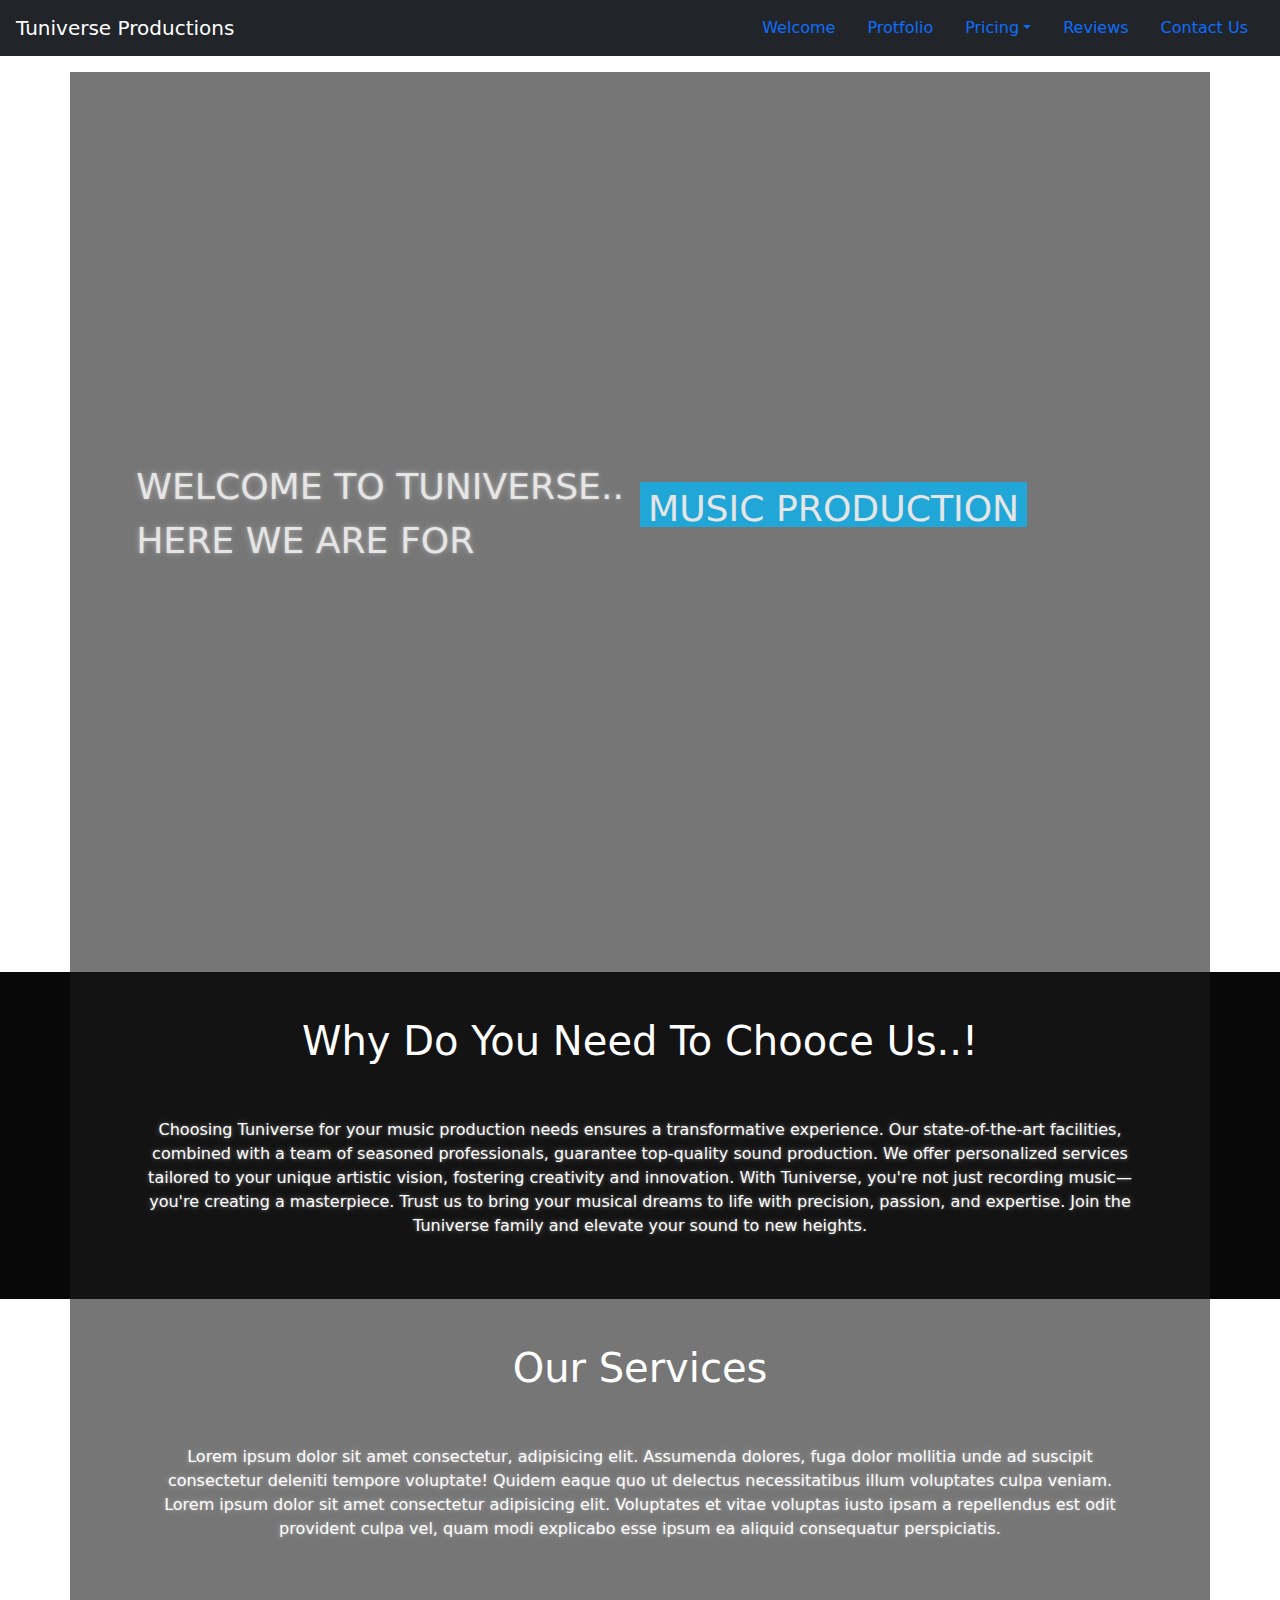
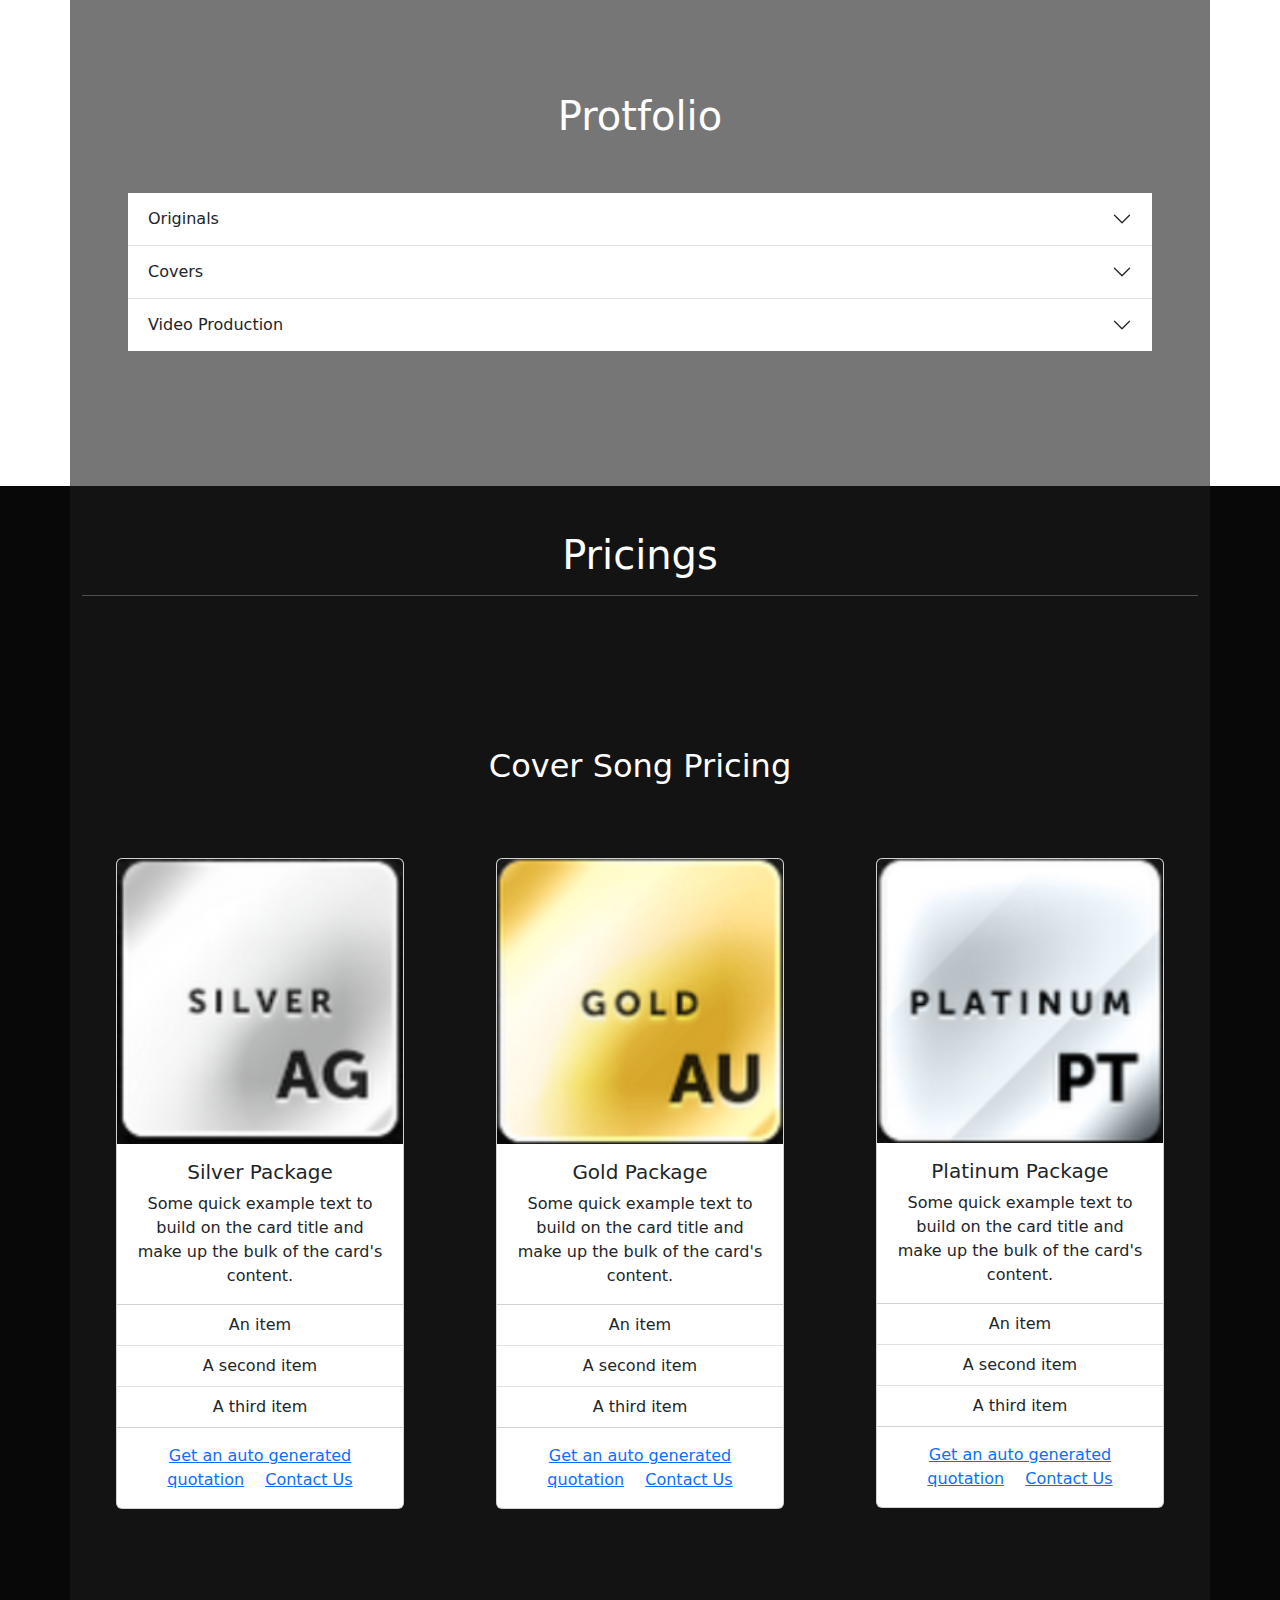
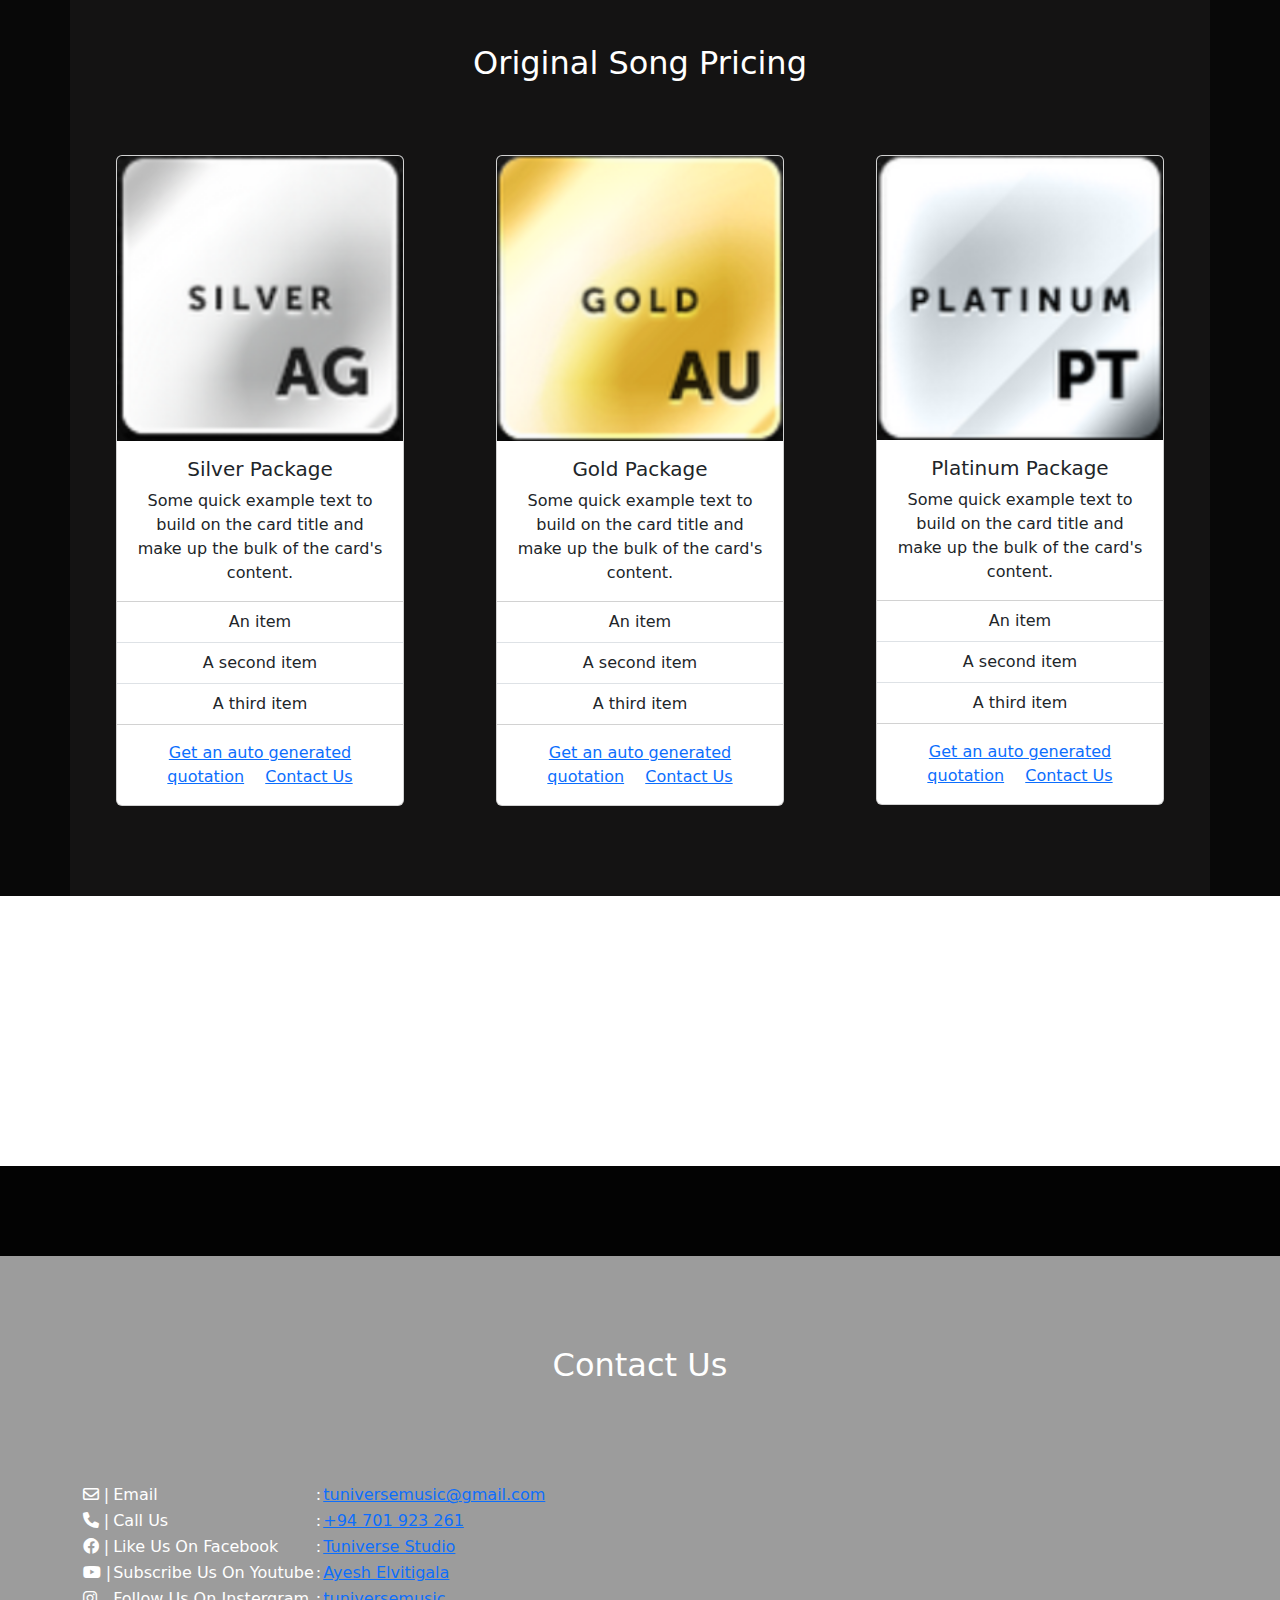
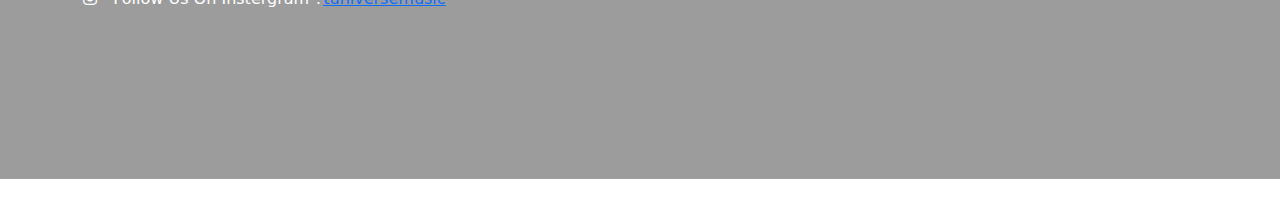
==== commit bc1fc2ae: "Add files via upload" ====
--- a/index.html
+++ b/index.html
@@ -1,1154 +1,713 @@
-<!DOCTYPE html>
-<html lang="en">
-
-<head>
-    <meta charset="UTF-8">
-    <meta name="viewport" content="width=device-width, initial-scale=1.0">
-    <title>Document</title>
-    <link rel="stylesheet" href="style.css">
-    <link href="https://cdn.jsdelivr.net/npm/bootstrap@5.3.3/dist/css/bootstrap.min.css" rel="stylesheet"
-        integrity="sha384-QWTKZyjpPEjISv5WaRU9OFeRpok6YctnYmDr5pNlyT2bRjXh0JMhjY6hW+ALEwIH" crossorigin="anonymous">
-    <script src="https://cdn.jsdelivr.net/npm/@popperjs/core@2.11.8/dist/umd/popper.min.js"
-        integrity="sha384-I7E8VVD/ismYTF4hNIPjVp/Zjvgyol6VFvRkX/vR+Vc4jQkC+hVqc2pM8ODewa9r"
-        crossorigin="anonymous"></script>
-    <script src="https://cdn.jsdelivr.net/npm/bootstrap@5.3.3/dist/js/bootstrap.min.js"
-        integrity="sha384-0pUGZvbkm6XF6gxjEnlmuGrJXVbNuzT9qBBavbLwCsOGabYfZo0T0to5eqruptLy"
-        crossorigin="anonymous"></script>
-</head>
-
-<body>
-
-    <!----NAVBAR---->
-    <nav id="navbar-example2" class="navbar sticky-top navbar-dark bg-dark  px-3 mb-3">
-        <a class="navbar-brand" href="#">Tuniverse Productions</a>
-        <ul class="nav nav-pills">
-            <li class="nav-item">
-                <a class="nav-link" href="#scrollspyHeading1">Welcome</a>
-            </li>
-            <li class="nav-item">
-                <a class="nav-link" href="#scrollspyHeading2">Protfolio</a>
-            </li>
-            <li class="nav-item dropdown">
-                <a class="nav-link dropdown-toggle" data-bs-toggle="dropdown" href="#" role="button"
-                    aria-expanded="false">Pricing</a>
-                <ul class="dropdown-menu">
-                    <li><a class="dropdown-item" href="#scrollspyHeading3">Third</a></li>
-                    <li><a class="dropdown-item" href="#scrollspyHeading4">Fourth</a></li>
-                    <li>
-                        <hr class="dropdown-divider">
-                    </li>
-                    <li><a class="dropdown-item" href="#scrollspyHeading5">Fifth</a></li>
-                </ul>
-            </li>
-        </ul>
-    </nav>
-
-
-    <div class="parallax">
-        <div class="container-sm top">
-
-            <main class="container">
-                <p>Welcome to Tuniverse..<br> Here we are for</p>
-                <section class="animation">
-                  <div class="first"><div>Music Production</div></div>
-                  <div class="second"><div>Video Production</div></div>
-                  <div class="third"><div>Social Media Marketing</div></div>
-                </section>
-            </main>
-
-        </div>
-    </div>
-
-    <div class="cont1">
-        <div class="container-sm ">
-            <div class="row">
-                <div class="col spacecolumn" style="height: 5vh;"></div>
-            </div>
-            <center>
-                <h1>Why Do You Need To Chooce Us..!</h1>
-            </center>
-            <div class="row">
-                <div class="col spacecolumn" style="height: 5vh;"></div>
-            </div>
-
-            <center>
-                <div class="col columnwhy">
-                    <p>Choosing Tuniverse for your music production needs ensures a transformative experience. Our
-                        state-of-the-art facilities, combined with a team of seasoned professionals, guarantee
-                        top-quality sound production. We offer personalized services tailored to your unique artistic
-                        vision, fostering creativity and innovation. With Tuniverse, you're not just recording
-                        music—you're creating a masterpiece. Trust us to bring your musical dreams to life with
-                        precision, passion, and expertise. Join the Tuniverse family and elevate your sound to new
-                        heights.</p>
-                </div>
-            </center>
-            <div class="row">
-                <div class="col spacecolumn" style="height: 5vh;"></div>
-            </div>
-
-        </div>
-    </div>
-
-    <div class="parallax">
-        <div class="container-sm services">
-            <div class="row">
-                <div class="col spacecolumn" style="height: 5vh;"></div>
-            </div>
-            <center>
-                <h1>Our Services</h1>
-            </center>
-            <div class="row">
-                <div class="col spacecolumn" style="height: 5vh;"></div>
-            </div>
-
-            <center>
-                <div class="col columnwhy">
-                    <p>Lorem ipsum dolor sit amet consectetur, adipisicing elit. Assumenda dolores, fuga dolor mollitia
-                        unde ad suscipit consectetur deleniti tempore voluptate! Quidem eaque quo ut delectus
-                        necessitatibus illum voluptates culpa veniam. Lorem ipsum dolor sit amet consectetur adipisicing
-                        elit. Voluptates et vitae voluptas iusto ipsam a repellendus est odit provident culpa vel, quam
-                        modi explicabo esse ipsum ea aliquid consequatur perspiciatis.</p>
-                </div>
-            </center>
-            <div class="row">
-                <div class="col spacecolumn" style="height: 5vh;"></div>
-            </div>
-
-        </div>
-    </div>
-
-    
-
-    <div class="parallax">
-        <div class="container-sm ">
-            <div class="row">
-                <div class="col spacecolumn" style="height: 5vh;"></div>
-            </div>
-            <div class="row">
-                <div class="col spacecolumn" style="height: 5vh;"></div>
-            </div>
-            <center>
-                <h1 class="second">Protfolio</h1>
-            </center>
-            <div class="row">
-                <div class="col spacecolumn" style="height: 5vh;"></div>
-            </div>
-
-            <center>
-                <div class="accordion accordion-flush  bg-dark text-white" id="accordionFlushExample">
-
-                    <div class="accordion-item">
-                        <h2 class="accordion-header">
-                            <button class="accordion-button collapsed" type="button" data-bs-toggle="collapse"
-                                data-bs-target="#flush-collapseOne" aria-expanded="false"
-                                aria-controls="flush-collapseOne">
-                                Originals
-                            </button>
-                        </h2>
-                        <div id="flush-collapseOne" class="accordion-collapse collapse"
-                            data-bs-parent="#accordionFlushExample">
-                            <div class="accordion-body">
-                                <div id="carouselOriginals" class="carousel slide cont">
-                                    <div class="carousel-indicators">
-                                        <button type="button" data-bs-target="#carouselOriginals" data-bs-slide-to="0"
-                                            class="active" aria-current="true" aria-label="Slide 1"></button>
-                                        <button type="button" data-bs-target="#carouselOriginals" data-bs-slide-to="1"
-                                            aria-label="Slide 2"></button>
-                                        <button type="button" data-bs-target="#carouselOriginals" data-bs-slide-to="2"
-                                            aria-label="Slide 3"></button>
-                                        <button type="button" data-bs-target="#carouselOriginals" data-bs-slide-to="3"
-                                            aria-label="Slide 3"></button>
-                                    </div>
-                                    <div class="carousel-inner">
-                                        <div class="carousel-item active">
-                                            <div class="video-container">
-                                                <iframe class="embed-responsive-item"
-                                                    src="https://www.youtube.com/embed/esULdyuM9fI?si=JDmvxoYaDEIcdPQo"
-                                                    title="YouTube video player" frameborder="0"
-                                                    allow="accelerometer; autoplay; clipboard-write; encrypted-media; gyroscope; picture-in-picture; web-share"
-                                                    referrerpolicy="strict-origin-when-cross-origin"
-                                                    allowfullscreen></iframe>
-                                            </div>
-                                            <div class="carousel-caption d-none d-md-block">
-                                                <h5></h5>
-                                                <p></p>
-                                            </div>
-                                        </div>
-                                        <div class="carousel-item">
-                                            <div class="video-container">
-                                                <iframe class="embed-responsive-item"
-                                                    src="https://www.youtube.com/embed/eMlCVcW40Is?si=FNiatR8oSF38Z3Me"
-                                                    title="YouTube video player" frameborder="0"
-                                                    allow="accelerometer; autoplay; clipboard-write; encrypted-media; gyroscope; picture-in-picture; web-share"
-                                                    referrerpolicy="strict-origin-when-cross-origin"
-                                                    allowfullscreen></iframe>
-                                            </div>
-                                            <div class="carousel-caption d-none d-md-block">
-                                                <h5></h5>
-                                                <p></p>
-                                            </div>
-                                        </div>
-                                        <div class="carousel-item">
-                                            <div class="video-container">
-                                                <iframe class="embed-responsive-item"
-                                                    src="https://www.youtube.com/embed/w8lQzwi1rY0?si=SLzsYUgABg5k6-EP"
-                                                    title="YouTube video player" frameborder="0"
-                                                    allow="accelerometer; autoplay; clipboard-write; encrypted-media; gyroscope; picture-in-picture; web-share"
-                                                    referrerpolicy="strict-origin-when-cross-origin"
-                                                    allowfullscreen></iframe>
-                                            </div>
-                                            <div class="carousel-caption d-none d-md-block">
-                                                <h5></h5>
-                                                <p></p>
-                                            </div>
-                                        </div>
-                                        <div class="carousel-item">
-                                            <div class="video-container">
-                                                <iframe class="embed-responsive-item"
-                                                    src="https://www.youtube.com/embed/zQKMm0DPHvE?si=LI_3D2n3MFhd27Fw"
-                                                    title="YouTube video player" frameborder="0"
-                                                    allow="accelerometer; autoplay; clipboard-write; encrypted-media; gyroscope; picture-in-picture; web-share"
-                                                    referrerpolicy="strict-origin-when-cross-origin"
-                                                    allowfullscreen></iframe>
-                                            </div>
-                                            <div class="carousel-caption d-none d-md-block">
-                                                <h5></h5>
-                                                <p></p>
-                                            </div>
-                                        </div>
-                                    </div>
-                                    <button class="carousel-control-prev" type="button"
-                                        data-bs-target="#carouselOriginals" data-bs-slide="prev">
-                                        <span class="carousel-control-prev-icon" aria-hidden="true"></span>
-                                        <span class="visually-hidden">Previous</span>
-                                    </button>
-                                    <button class="carousel-control-next" type="button"
-                                        data-bs-target="#carouselOriginals" data-bs-slide="next">
-                                        <span class="carousel-control-next-icon" aria-hidden="true"></span>
-                                        <span class="visually-hidden">Next</span>
-                                    </button>
-                                </div>
-                            </div>
-                        </div>
-                    </div>
-
-                    <div class="accordion-item">
-                        <h2 class="accordion-header">
-                            <button class="accordion-button collapsed" type="button" data-bs-toggle="collapse"
-                                data-bs-target="#flush-collapseTwo" aria-expanded="false"
-                                aria-controls="flush-collapseTwo">
-                                Covers
-                            </button>
-                        </h2>
-                        <div id="flush-collapseTwo" class="accordion-collapse collapse"
-                            data-bs-parent="#accordionFlushExample">
-                            <div class="accordion-body">
-                                <div id="carouselCovers" class="carousel slide cont">
-                                    <div class="carousel-indicators">
-                                        <button type="button" data-bs-target="#carouselCovers" data-bs-slide-to="0"
-                                            class="active" aria-current="true" aria-label="Slide 1"></button>
-                                        <button type="button" data-bs-target="#carouselCovers" data-bs-slide-to="1"
-                                            aria-label="Slide 2"></button>
-                                        <button type="button" data-bs-target="#carouselCovers" data-bs-slide-to="2"
-                                            aria-label="Slide 3"></button>
-                                    </div>
-                                    <div class="carousel-inner">
-                                        <div class="carousel-item active">
-                                            <div class="video-container">
-                                                <iframe class="embed-responsive-item"
-                                                    src="https://www.youtube.com/embed/DRzXb7prXgA?si=OaxQHcIj5g6bYXvl"
-                                                    title="YouTube video player" frameborder="0"
-                                                    allow="accelerometer; autoplay; clipboard-write; encrypted-media; gyroscope; picture-in-picture; web-share"
-                                                    referrerpolicy="strict-origin-when-cross-origin"
-                                                    allowfullscreen></iframe>
-                                            </div>
-                                            <div class="carousel-caption d-none d-md-block">
-                                                <h5></h5>
-                                                <p></p>
-                                            </div>
-                                        </div>
-                                        <div class="carousel-item">
-                                            <div class="video-container">
-                                                <iframe class="embed-responsive-item"
-                                                    src="https://www.youtube.com/embed/DQS5McaBeec?si=IE9zQVnFIzjB2LkZ"
-                                                    title="YouTube video player" frameborder="0"
-                                                    allow="accelerometer; autoplay; clipboard-write; encrypted-media; gyroscope; picture-in-picture; web-share"
-                                                    referrerpolicy="strict-origin-when-cross-origin"
-                                                    allowfullscreen></iframe>
-                                            </div>
-                                            <div class="carousel-caption d-none d-md-block">
-                                                <h5></h5>
-                                                <p></p>
-                                            </div>
-                                        </div>
-                                        <div class="carousel-item">
-                                            <div class="video-container">
-                                                <iframe class="embed-responsive-item"
-                                                    src="https://www.youtube.com/embed/DQS5McaBeec?si=IE9zQVnFIzjB2LkZ"
-                                                    title="YouTube video player" frameborder="0"
-                                                    allow="accelerometer; autoplay; clipboard-write; encrypted-media; gyroscope; picture-in-picture; web-share"
-                                                    referrerpolicy="strict-origin-when-cross-origin"
-                                                    allowfullscreen></iframe>
-                                            </div>
-                                            <div class="carousel-caption d-none d-md-block">
-                                                <h5></h5>
-                                                <p></p>
-                                            </div>
-                                        </div>
-                                    </div>
-                                    <button class="carousel-control-prev" type="button" data-bs-target="#carouselCovers"
-                                        data-bs-slide="prev">
-                                        <span class="carousel-control-prev-icon" aria-hidden="true"></span>
-                                        <span class="visually-hidden">Previous</span>
-                                    </button>
-                                    <button class="carousel-control-next" type="button" data-bs-target="#carouselCovers"
-                                        data-bs-slide="next">
-                                        <span class="carousel-control-next-icon" aria-hidden="true"></span>
-                                        <span class="visually-hidden">Next</span>
-                                    </button>
-                                </div>
-                            </div>
-                        </div>
-                    </div>
-
-                    <div class="accordion-item">
-                        <h2 class="accordion-header">
-                            <button class="accordion-button collapsed" type="button" data-bs-toggle="collapse"
-                                data-bs-target="#flush-collapseThree" aria-expanded="false"
-                                aria-controls="flush-collapseThree">
-                                Video Production
-                            </button>
-                        </h2>
-                        <div id="flush-collapseThree" class="accordion-collapse collapse"
-                            data-bs-parent="#accordionFlushExample">
-                            <div class="accordion-body">
-                                <div id="carouselVideo" class="carousel slide cont">
-                                    <div class="carousel-indicators">
-                                        <button type="button" data-bs-target="#carouselVideo" data-bs-slide-to="0"
-                                            class="active" aria-current="true" aria-label="Slide 1"></button>
-                                        <button type="button" data-bs-target="#carouselVideo" data-bs-slide-to="1"
-                                            aria-label="Slide 2"></button>
-                                        <button type="button" data-bs-target="#carouselVideo" data-bs-slide-to="2"
-                                            aria-label="Slide 3"></button>
-                                    </div>
-                                    <div class="carousel-inner">
-                                        <div class="carousel-item active">
-                                            <div class="video-container">
-                                                <iframe class="embed-responsive-item"
-                                                    src="https://www.youtube.com/embed/w8lQzwi1rY0?si=SLzsYUgABg5k6-EP"
-                                                    title="YouTube video player" frameborder="0"
-                                                    allow="accelerometer; autoplay; clipboard-write; encrypted-media; gyroscope; picture-in-picture; web-share"
-                                                    referrerpolicy="strict-origin-when-cross-origin"
-                                                    allowfullscreen></iframe>
-                                            </div>
-                                            <div class="carousel-caption d-none d-md-block">
-                                                <h5></h5>
-                                                <p></p>
-                                            </div>
-                                        </div>
-                                        <div class="carousel-item">
-                                            <div class="video-container">
-                                                <iframe class="embed-responsive-item"
-                                                    src="https://www.youtube.com/embed/zQKMm0DPHvE?si=LI_3D2n3MFhd27Fw"
-                                                    title="YouTube video player" frameborder="0"
-                                                    allow="accelerometer; autoplay; clipboard-write; encrypted-media; gyroscope; picture-in-picture; web-share"
-                                                    referrerpolicy="strict-origin-when-cross-origin"
-                                                    allowfullscreen></iframe>
-                                            </div>
-                                            <div class="carousel-caption d-none d-md-block">
-                                                <h5></h5>
-                                                <p></p>
-                                            </div>
-                                        </div>
-                                        <div class="carousel-item">
-                                            <div class="video-container">
-                                                <iframe class="embed-responsive-item"
-                                                    src="https://www.youtube.com/embed/DQS5McaBeec?si=IE9zQVnFIzjB2LkZ"
-                                                    title="YouTube video player" frameborder="0"
-                                                    allow="accelerometer; autoplay; clipboard-write; encrypted-media; gyroscope; picture-in-picture; web-share"
-                                                    referrerpolicy="strict-origin-when-cross-origin"
-                                                    allowfullscreen></iframe>
-                                            </div>
-                                            <div class="carousel-caption d-none d-md-block">
-                                                <h5></h5>
-                                                <p></p>
-                                            </div>
-                                        </div>
-                                    </div>
-                                    <button class="carousel-control-prev" type="button" data-bs-target="#carouselVideo"
-                                        data-bs-slide="prev">
-                                        <span class="carousel-control-prev-icon" aria-hidden="true"></span>
-                                        <span class="visually-hidden">Previous</span>
-                                    </button>
-                                    <button class="carousel-control-next" type="button" data-bs-target="#carouselVideo"
-                                        data-bs-slide="next">
-                                        <span class="carousel-control-next-icon" aria-hidden="true"></span>
-                                        <span class="visually-hidden">Next</span>
-                                    </button>
-                                </div>
-                            </div>
-                        </div>
-                    </div>
-
-                </div>
-            </center>
-
-            <div class="row">
-                <div class="col spacecolumn" style="height: 5vh;"></div>
-            </div>
-            <div class="row">
-                <div class="col spacecolumn" style="height: 5vh;"></div>
-            </div>
-            <div class="row">
-                <div class="col spacecolumn" style="height: 5vh;"></div>
-            </div>
-
-        </div>
-    </div>
-
-    <div class="cont1">
-        <div class="container-sm ">
-            <div class="row">
-                <div class="col spacecolumn" style="height: 5vh;"></div>
-            </div>
-            <center>
-                <h1>Pricings</h1>
-            </center>
-            <hr>
-            <div class="row">
-                <div class="col spacecolumn" style="height: 5vh;"></div>
-            </div>
-            <div class="row">
-                <div class="col spacecolumn" style="height: 5vh;"></div>
-            </div>
-            <div class="row">
-                <div class="col spacecolumn" style="height: 5vh;"></div>
-            </div>
-
-            <center>
-                <h2>Cover Song Pricing</h2>
-            </center>
-            <div class="row">
-                <div class="col spacecolumn" style="height: 5vh;"></div>
-            </div>
-
-            <center>
-                <div class="row">
-                    <div class="col coverprice">
-                        <div class="card" style="width: 18rem;">
-                            <img src="..." class="card-img-top" alt="...">
-                            <div class="card-body">
-                              <h5 class="card-title">Silver Package</h5>
-                              <p class="card-text">Some quick example text to build on the card title and make up the bulk of the card's content.</p>
-                            </div>
-                            <ul class="list-group list-group-flush">
-                              <li class="list-group-item">An item</li>
-                              <li class="list-group-item">A second item</li>
-                              <li class="list-group-item">A third item</li>
-                            </ul>
-                            <div class="card-body">
-                              <a href="#" class="card-link">Get an auto generated quotation</a>
-                              <a href="#" class="card-link">Contact Us</a>
-                            </div>
-                          </div>
-                    </div>
-                    <div class="col originalprice">
-                        <div class="card" style="width: 18rem;">
-                            <img src="..." class="card-img-top" alt="...">
-                            <div class="card-body">
-                              <h5 class="card-title">Gold Package</h5>
-                              <p class="card-text">Some quick example text to build on the card title and make up the bulk of the card's content.</p>
-                            </div>
-                            <ul class="list-group list-group-flush">
-                              <li class="list-group-item">An item</li>
-                              <li class="list-group-item">A second item</li>
-                              <li class="list-group-item">A third item</li>
-                            </ul>
-                            <div class="card-body">
-                              <a href="#" class="card-link">Get an auto generated quotation</a>
-                              <a href="#" class="card-link">Contact Us</a>
-                            </div>
-                          </div>
-                    </div>
-                    <div class="col originalprice">
-                        <div class="card" style="width: 18rem;">
-                            <img src=".." class="card-img-top" alt="...">
-                            <div class="card-body">
-                              <h5 class="card-title">Platinum Package</h5>
-                              <p class="card-text">Some quick example text to build on the card title and make up the bulk of the card's content.</p>
-                            </div>
-                            <ul class="list-group list-group-flush">
-                              <li class="list-group-item">An item</li>
-                              <li class="list-group-item">A second item</li>
-                              <li class="list-group-item">A third item</li>
-                            </ul>
-                            <div class="card-body">
-                              <a href="#" class="card-link">Get an auto generated quotation</a>
-                              <a href="#" class="card-link">Contact Us</a>
-                            </div>
-                          </div>
-                    </div>
-                </div>
-            </center>
-            <div class="row">
-                <div class="col spacecolumn" style="height: 5vh;"></div>
-            </div>
-            <div class="row">
-                <div class="col spacecolumn" style="height: 5vh;"></div>
-            </div>
-            <div class="row">
-                <div class="col spacecolumn" style="height: 5vh;"></div>
-            </div>
-
-
-
-
-
-            <center>
-                <h2>Original Song Pricing</h2>
-            </center>
-            <div class="row">
-                <div class="col spacecolumn" style="height: 5vh;"></div>
-            </div>
-
-            <center>
-                <div class="row">
-                    <div class="col coverprice">
-                        <div class="card" style="width: 18rem;">
-                            <img src="..." class="card-img-top" alt="...">
-                            <div class="card-body">
-                              <h5 class="card-title">Silver Package</h5>
-                              <p class="card-text">Some quick example text to build on the card title and make up the bulk of the card's content.</p>
-                            </div>
-                            <ul class="list-group list-group-flush">
-                              <li class="list-group-item">An item</li>
-                              <li class="list-group-item">A second item</li>
-                              <li class="list-group-item">A third item</li>
-                            </ul>
-                            <div class="card-body">
-                              <a href="#" class="card-link">Get an auto generated quotation</a>
-                              <a href="#" class="card-link">Contact Us</a>
-                            </div>
-                          </div>
-                    </div>
-                    <div class="col originalprice">
-                        <div class="card" style="width: 18rem;">
-                            <img src="..." class="card-img-top" alt="...">
-                            <div class="card-body">
-                              <h5 class="card-title">Gold Package</h5>
-                              <p class="card-text">Some quick example text to build on the card title and make up the bulk of the card's content.</p>
-                            </div>
-                            <ul class="list-group list-group-flush">
-                              <li class="list-group-item">An item</li>
-                              <li class="list-group-item">A second item</li>
-                              <li class="list-group-item">A third item</li>
-                            </ul>
-                            <div class="card-body">
-                              <a href="#" class="card-link">Get an auto generated quotation</a>
-                              <a href="#" class="card-link">Contact Us</a>
-                            </div>
-                          </div>
-                    </div>
-                    <div class="col originalprice">
-                        <div class="card" style="width: 18rem;">
-                            <img src=".." class="card-img-top" alt="...">
-                            <div class="card-body">
-                              <h5 class="card-title">Platinum Package</h5>
-                              <p class="card-text">Some quick example text to build on the card title and make up the bulk of the card's content.</p>
-                            </div>
-                            <ul class="list-group list-group-flush">
-                              <li class="list-group-item">An item</li>
-                              <li class="list-group-item">A second item</li>
-                              <li class="list-group-item">A third item</li>
-                            </ul>
-                            <div class="card-body">
-                              <a href="#" class="card-link">Get an auto generated quotation</a>
-                              <a href="#" class="card-link">Contact Us</a>
-                            </div>
-                          </div>
-                    </div>
-                </div>
-            </center>
-            <div class="row">
-                <div class="col spacecolumn" style="height: 5vh;"></div>
-            </div>
-            <div class="row">
-                <div class="col spacecolumn" style="height: 5vh;"></div>
-            </div>
-
-        </div>
-    </div>
-
-    <div class="parallax" style="height: 30vh;">
-        <div class="row">
-            <div class="col">
-                <center><h4>100<br>PROJECTS</h4></center>
-            </div>
-        </div>
-    </div>
-
-    
-    <div class="cont2">
-        <div class="row">
-            <div class="col spacecolumn" style="height: 5vh;"></div>
-        </div>
-        <div class="row">
-            <div class="col spacecolumn" style="height: 5vh;"></div>
-        </div>
-        <div class="row">
-            <div class="col spacecolumn" style="height: 5vh;"></div>
-        </div>
-        <div class="row">
-            <div class="col spacecolumn" style="height: 5vh;"></div>
-        </div>
-        <script src="https://static.elfsight.com/platform/platform.js" data-use-service-core defer></script>
-        <div class="elfsight-app-6233d619-6591-4ea5-a4af-21b9ebf74fe4" data-elfsight-app-lazy></div>
-    </div>
-
-    <!--div class="row" id="scrollspyHeading1">
-        <div class="container-sm ">
-
-            <div id="carouselExample" class="carousel slide">
-                <div class="carousel-inner">
-                    <div class="carousel-item active"></div>
-                    <div class="carousel-item">
-                        <img src="..." class="d-block w-100" alt="...">
-                    </div>
-                    <div class="carousel-item">
-                        <img src="..." class="d-block w-100" alt="...">
-                    </div>
-                </div>
-                <button class="carousel-control-prev" type="button" data-bs-target="#carouselExample"
-                    data-bs-slide="prev">
-                    <span class="carousel-control-prev-icon" aria-hidden="true"></span>
-                    <span class="visually-hidden">Previous</span>
-                </button>
-                <button class="carousel-control-next" type="button" data-bs-target="#carouselExample"
-                    data-bs-slide="next">
-                    <span class="carousel-control-next-icon" aria-hidden="true"></span>
-                    <span class="visually-hidden">Next</span>
-                </button>
-            </div>
-
-        </div>
-    </div>
-
-    <div class="row">
-        <div class="col spacecolumn" style="height: 5vh;"></div>
-    </div>
-
-    <div class="row second" >
-        <div class="container-sm ">
-            <div class="row">
-                <div class="col spacecolumn" style="height: 5vh;"></div>
-            </div>
-            <center>
-                <h1>Why Do You Need To Chooce Us..!</h1>
-            </center>
-            <div class="row">
-                <div class="col spacecolumn" style="height: 5vh;"></div>
-            </div>
-
-            <center>
-                <div class="col columnwhy">
-                    <p>Choosing Tuniverse for your music production needs ensures a transformative experience. Our
-                        state-of-the-art facilities, combined with a team of seasoned professionals, guarantee
-                        top-quality sound production. We offer personalized services tailored to your unique artistic
-                        vision, fostering creativity and innovation. With Tuniverse, you're not just recording
-                        music—you're creating a masterpiece. Trust us to bring your musical dreams to life with
-                        precision, passion, and expertise. Join the Tuniverse family and elevate your sound to new
-                        heights.</p>
-                </div>
-            </center>
-            <div class="row">
-                <div class="col spacecolumn" style="height: 5vh;"></div>
-            </div>
-
-        </div>
-    </div>
-
-    <div class="row third second">
-        <div class="container-sm ">
-            <div class="row">
-                <div class="col spacecolumn" style="height: 5vh;"></div>
-            </div>
-            <center>
-                <h1>Our Services</h1>
-            </center>
-            <div class="row">
-                <div class="col spacecolumn" style="height: 5vh;"></div>
-            </div>
-
-            <center>
-                <div class="col columnwhy">
-                    <p>Lorem ipsum dolor sit amet consectetur, adipisicing elit. Assumenda dolores, fuga dolor mollitia
-                        unde ad suscipit consectetur deleniti tempore voluptate! Quidem eaque quo ut delectus
-                        necessitatibus illum voluptates culpa veniam. Lorem ipsum dolor sit amet consectetur adipisicing
-                        elit. Voluptates et vitae voluptas iusto ipsam a repellendus est odit provident culpa vel, quam
-                        modi explicabo esse ipsum ea aliquid consequatur perspiciatis.</p>
-                </div>
-            </center>
-            <div class="row">
-                <div class="col spacecolumn" style="height: 5vh;"></div>
-            </div>
-
-        </div>
-    </div>
-
-    <div class="row third second protfolio" id="#scrollspyHeading1">
-        <div class="container-sm ">
-            <div class="row">
-                <div class="col spacecolumn" style="height: 5vh;"></div>
-            </div>
-            <center>
-                <h1>Protfolio</h1>
-            </center>
-            <div class="row">
-                <div class="col spacecolumn" style="height: 5vh;"></div>
-            </div>
-
-            <center>
-                <div class="accordion accordion-flush" id="accordionFlushExample">
-
-                    <div class="accordion-item">
-                        <h2 class="accordion-header">
-                            <button class="accordion-button collapsed" type="button" data-bs-toggle="collapse"
-                                data-bs-target="#flush-collapseOne" aria-expanded="false"
-                                aria-controls="flush-collapseOne">
-                                Originals
-                            </button>
-                        </h2>
-                        <div id="flush-collapseOne" class="accordion-collapse collapse"
-                            data-bs-parent="#accordionFlushExample">
-                            <div class="accordion-body">
-                                <div id="carouselOriginals" class="carousel slide cont">
-                                    <div class="carousel-indicators">
-                                        <button type="button" data-bs-target="#carouselOriginals" data-bs-slide-to="0"
-                                            class="active" aria-current="true" aria-label="Slide 1"></button>
-                                        <button type="button" data-bs-target="#carouselOriginals" data-bs-slide-to="1"
-                                            aria-label="Slide 2"></button>
-                                        <button type="button" data-bs-target="#carouselOriginals" data-bs-slide-to="2"
-                                            aria-label="Slide 3"></button>
-                                        <button type="button" data-bs-target="#carouselOriginals" data-bs-slide-to="3"
-                                            aria-label="Slide 3"></button>
-                                    </div>
-                                    <div class="carousel-inner">
-                                        <div class="carousel-item active">
-                                            <div class="video-container">
-                                                <iframe class="embed-responsive-item"
-                                                    src="https://www.youtube.com/embed/esULdyuM9fI?si=JDmvxoYaDEIcdPQo"
-                                                    title="YouTube video player" frameborder="0"
-                                                    allow="accelerometer; autoplay; clipboard-write; encrypted-media; gyroscope; picture-in-picture; web-share"
-                                                    referrerpolicy="strict-origin-when-cross-origin"
-                                                    allowfullscreen></iframe>
-                                            </div>
-                                            <div class="carousel-caption d-none d-md-block">
-                                                <h5></h5>
-                                                <p></p>
-                                            </div>
-                                        </div>
-                                        <div class="carousel-item">
-                                            <div class="video-container">
-                                                <iframe class="embed-responsive-item"
-                                                    src="https://www.youtube.com/embed/eMlCVcW40Is?si=FNiatR8oSF38Z3Me"
-                                                    title="YouTube video player" frameborder="0"
-                                                    allow="accelerometer; autoplay; clipboard-write; encrypted-media; gyroscope; picture-in-picture; web-share"
-                                                    referrerpolicy="strict-origin-when-cross-origin"
-                                                    allowfullscreen></iframe>
-                                            </div>
-                                            <div class="carousel-caption d-none d-md-block">
-                                                <h5></h5>
-                                                <p></p>
-                                            </div>
-                                        </div>
-                                        <div class="carousel-item">
-                                            <div class="video-container">
-                                                <iframe class="embed-responsive-item"
-                                                    src="https://www.youtube.com/embed/w8lQzwi1rY0?si=SLzsYUgABg5k6-EP"
-                                                    title="YouTube video player" frameborder="0"
-                                                    allow="accelerometer; autoplay; clipboard-write; encrypted-media; gyroscope; picture-in-picture; web-share"
-                                                    referrerpolicy="strict-origin-when-cross-origin"
-                                                    allowfullscreen></iframe>
-                                            </div>
-                                            <div class="carousel-caption d-none d-md-block">
-                                                <h5></h5>
-                                                <p></p>
-                                            </div>
-                                        </div>
-                                        <div class="carousel-item">
-                                            <div class="video-container">
-                                                <iframe class="embed-responsive-item"
-                                                    src="https://www.youtube.com/embed/zQKMm0DPHvE?si=LI_3D2n3MFhd27Fw"
-                                                    title="YouTube video player" frameborder="0"
-                                                    allow="accelerometer; autoplay; clipboard-write; encrypted-media; gyroscope; picture-in-picture; web-share"
-                                                    referrerpolicy="strict-origin-when-cross-origin"
-                                                    allowfullscreen></iframe>
-                                            </div>
-                                            <div class="carousel-caption d-none d-md-block">
-                                                <h5></h5>
-                                                <p></p>
-                                            </div>
-                                        </div>
-                                    </div>
-                                    <button class="carousel-control-prev" type="button"
-                                        data-bs-target="#carouselOriginals" data-bs-slide="prev">
-                                        <span class="carousel-control-prev-icon" aria-hidden="true"></span>
-                                        <span class="visually-hidden">Previous</span>
-                                    </button>
-                                    <button class="carousel-control-next" type="button"
-                                        data-bs-target="#carouselOriginals" data-bs-slide="next">
-                                        <span class="carousel-control-next-icon" aria-hidden="true"></span>
-                                        <span class="visually-hidden">Next</span>
-                                    </button>
-                                </div>
-                            </div>
-                        </div>
-                    </div>
-
-                    <div class="accordion-item">
-                        <h2 class="accordion-header">
-                            <button class="accordion-button collapsed" type="button" data-bs-toggle="collapse"
-                                data-bs-target="#flush-collapseTwo" aria-expanded="false"
-                                aria-controls="flush-collapseTwo">
-                                Covers
-                            </button>
-                        </h2>
-                        <div id="flush-collapseTwo" class="accordion-collapse collapse"
-                            data-bs-parent="#accordionFlushExample">
-                            <div class="accordion-body">
-                                <div id="carouselCovers" class="carousel slide cont">
-                                    <div class="carousel-indicators">
-                                        <button type="button" data-bs-target="#carouselCovers" data-bs-slide-to="0"
-                                            class="active" aria-current="true" aria-label="Slide 1"></button>
-                                        <button type="button" data-bs-target="#carouselCovers" data-bs-slide-to="1"
-                                            aria-label="Slide 2"></button>
-                                        <button type="button" data-bs-target="#carouselCovers" data-bs-slide-to="2"
-                                            aria-label="Slide 3"></button>
-                                    </div>
-                                    <div class="carousel-inner">
-                                        <div class="carousel-item active">
-                                            <div class="video-container">
-                                                <iframe class="embed-responsive-item"
-                                                    src="https://www.youtube.com/embed/DRzXb7prXgA?si=OaxQHcIj5g6bYXvl"
-                                                    title="YouTube video player" frameborder="0"
-                                                    allow="accelerometer; autoplay; clipboard-write; encrypted-media; gyroscope; picture-in-picture; web-share"
-                                                    referrerpolicy="strict-origin-when-cross-origin"
-                                                    allowfullscreen></iframe>
-                                            </div>
-                                            <div class="carousel-caption d-none d-md-block">
-                                                <h5></h5>
-                                                <p></p>
-                                            </div>
-                                        </div>
-                                        <div class="carousel-item">
-                                            <div class="video-container">
-                                                <iframe class="embed-responsive-item"
-                                                    src="https://www.youtube.com/embed/DQS5McaBeec?si=IE9zQVnFIzjB2LkZ"
-                                                    title="YouTube video player" frameborder="0"
-                                                    allow="accelerometer; autoplay; clipboard-write; encrypted-media; gyroscope; picture-in-picture; web-share"
-                                                    referrerpolicy="strict-origin-when-cross-origin"
-                                                    allowfullscreen></iframe>
-                                            </div>
-                                            <div class="carousel-caption d-none d-md-block">
-                                                <h5></h5>
-                                                <p></p>
-                                            </div>
-                                        </div>
-                                        <div class="carousel-item">
-                                            <div class="video-container">
-                                                <iframe class="embed-responsive-item"
-                                                    src="https://www.youtube.com/embed/DQS5McaBeec?si=IE9zQVnFIzjB2LkZ"
-                                                    title="YouTube video player" frameborder="0"
-                                                    allow="accelerometer; autoplay; clipboard-write; encrypted-media; gyroscope; picture-in-picture; web-share"
-                                                    referrerpolicy="strict-origin-when-cross-origin"
-                                                    allowfullscreen></iframe>
-                                            </div>
-                                            <div class="carousel-caption d-none d-md-block">
-                                                <h5></h5>
-                                                <p></p>
-                                            </div>
-                                        </div>
-                                    </div>
-                                    <button class="carousel-control-prev" type="button" data-bs-target="#carouselCovers"
-                                        data-bs-slide="prev">
-                                        <span class="carousel-control-prev-icon" aria-hidden="true"></span>
-                                        <span class="visually-hidden">Previous</span>
-                                    </button>
-                                    <button class="carousel-control-next" type="button" data-bs-target="#carouselCovers"
-                                        data-bs-slide="next">
-                                        <span class="carousel-control-next-icon" aria-hidden="true"></span>
-                                        <span class="visually-hidden">Next</span>
-                                    </button>
-                                </div>
-                            </div>
-                        </div>
-                    </div>
-
-                    <div class="accordion-item">
-                        <h2 class="accordion-header">
-                            <button class="accordion-button collapsed" type="button" data-bs-toggle="collapse"
-                                data-bs-target="#flush-collapseThree" aria-expanded="false"
-                                aria-controls="flush-collapseThree">
-                                Video Production
-                            </button>
-                        </h2>
-                        <div id="flush-collapseThree" class="accordion-collapse collapse"
-                            data-bs-parent="#accordionFlushExample">
-                            <div class="accordion-body">
-                                <div id="carouselVideo" class="carousel slide cont">
-                                    <div class="carousel-indicators">
-                                        <button type="button" data-bs-target="#carouselVideo" data-bs-slide-to="0"
-                                            class="active" aria-current="true" aria-label="Slide 1"></button>
-                                        <button type="button" data-bs-target="#carouselVideo" data-bs-slide-to="1"
-                                            aria-label="Slide 2"></button>
-                                        <button type="button" data-bs-target="#carouselVideo" data-bs-slide-to="2"
-                                            aria-label="Slide 3"></button>
-                                    </div>
-                                    <div class="carousel-inner">
-                                        <div class="carousel-item active">
-                                            <div class="video-container">
-                                                <iframe class="embed-responsive-item"
-                                                    src="https://www.youtube.com/embed/w8lQzwi1rY0?si=SLzsYUgABg5k6-EP"
-                                                    title="YouTube video player" frameborder="0"
-                                                    allow="accelerometer; autoplay; clipboard-write; encrypted-media; gyroscope; picture-in-picture; web-share"
-                                                    referrerpolicy="strict-origin-when-cross-origin"
-                                                    allowfullscreen></iframe>
-                                            </div>
-                                            <div class="carousel-caption d-none d-md-block">
-                                                <h5></h5>
-                                                <p></p>
-                                            </div>
-                                        </div>
-                                        <div class="carousel-item">
-                                            <div class="video-container">
-                                                <iframe class="embed-responsive-item"
-                                                    src="https://www.youtube.com/embed/zQKMm0DPHvE?si=LI_3D2n3MFhd27Fw"
-                                                    title="YouTube video player" frameborder="0"
-                                                    allow="accelerometer; autoplay; clipboard-write; encrypted-media; gyroscope; picture-in-picture; web-share"
-                                                    referrerpolicy="strict-origin-when-cross-origin"
-                                                    allowfullscreen></iframe>
-                                            </div>
-                                            <div class="carousel-caption d-none d-md-block">
-                                                <h5></h5>
-                                                <p></p>
-                                            </div>
-                                        </div>
-                                        <div class="carousel-item">
-                                            <div class="video-container">
-                                                <iframe class="embed-responsive-item"
-                                                    src="https://www.youtube.com/embed/DQS5McaBeec?si=IE9zQVnFIzjB2LkZ"
-                                                    title="YouTube video player" frameborder="0"
-                                                    allow="accelerometer; autoplay; clipboard-write; encrypted-media; gyroscope; picture-in-picture; web-share"
-                                                    referrerpolicy="strict-origin-when-cross-origin"
-                                                    allowfullscreen></iframe>
-                                            </div>
-                                            <div class="carousel-caption d-none d-md-block">
-                                                <h5></h5>
-                                                <p></p>
-                                            </div>
-                                        </div>
-                                    </div>
-                                    <button class="carousel-control-prev" type="button" data-bs-target="#carouselVideo"
-                                        data-bs-slide="prev">
-                                        <span class="carousel-control-prev-icon" aria-hidden="true"></span>
-                                        <span class="visually-hidden">Previous</span>
-                                    </button>
-                                    <button class="carousel-control-next" type="button" data-bs-target="#carouselVideo"
-                                        data-bs-slide="next">
-                                        <span class="carousel-control-next-icon" aria-hidden="true"></span>
-                                        <span class="visually-hidden">Next</span>
-                                    </button>
-                                </div>
-                            </div>
-                        </div>
-                    </div>
-
-                </div>
-            </center>
-
-            <div class="row">
-                <div class="col spacecolumn" style="height: 5vh;"></div>
-            </div>
-
-        </div>
-    </div>
-
-    <div class="row third second">
-        <div class="container-sm ">
-            <div class="row">
-                <div class="col spacecolumn" style="height: 5vh;"></div>
-            </div>
-            <center>
-                <h1>Pricings</h1>
-            </center>
-            <hr>
-            <div class="row">
-                <div class="col spacecolumn" style="height: 5vh;"></div>
-            </div>
-            <div class="row">
-                <div class="col spacecolumn" style="height: 5vh;"></div>
-            </div>
-            <div class="row">
-                <div class="col spacecolumn" style="height: 5vh;"></div>
-            </div>
-
-            <center>
-                <h2>Cover Song Pricing</h2>
-            </center>
-            <div class="row">
-                <div class="col spacecolumn" style="height: 5vh;"></div>
-            </div>
-
-            <center>
-                <div class="row">
-                    <div class="col coverprice">
-                        <div class="card" style="width: 18rem;">
-                            <img src="..." class="card-img-top" alt="...">
-                            <div class="card-body">
-                              <h5 class="card-title">Silver Package</h5>
-                              <p class="card-text">Some quick example text to build on the card title and make up the bulk of the card's content.</p>
-                            </div>
-                            <ul class="list-group list-group-flush">
-                              <li class="list-group-item">An item</li>
-                              <li class="list-group-item">A second item</li>
-                              <li class="list-group-item">A third item</li>
-                            </ul>
-                            <div class="card-body">
-                              <a href="#" class="card-link">Get an auto generated quotation</a>
-                              <a href="#" class="card-link">Contact Us</a>
-                            </div>
-                          </div>
-                    </div>
-                    <div class="col originalprice">
-                        <div class="card" style="width: 18rem;">
-                            <img src="..." class="card-img-top" alt="...">
-                            <div class="card-body">
-                              <h5 class="card-title">Gold Package</h5>
-                              <p class="card-text">Some quick example text to build on the card title and make up the bulk of the card's content.</p>
-                            </div>
-                            <ul class="list-group list-group-flush">
-                              <li class="list-group-item">An item</li>
-                              <li class="list-group-item">A second item</li>
-                              <li class="list-group-item">A third item</li>
-                            </ul>
-                            <div class="card-body">
-                              <a href="#" class="card-link">Get an auto generated quotation</a>
-                              <a href="#" class="card-link">Contact Us</a>
-                            </div>
-                          </div>
-                    </div>
-                    <div class="col originalprice">
-                        <div class="card" style="width: 18rem;">
-                            <img src=".." class="card-img-top" alt="...">
-                            <div class="card-body">
-                              <h5 class="card-title">Platinum Package</h5>
-                              <p class="card-text">Some quick example text to build on the card title and make up the bulk of the card's content.</p>
-                            </div>
-                            <ul class="list-group list-group-flush">
-                              <li class="list-group-item">An item</li>
-                              <li class="list-group-item">A second item</li>
-                              <li class="list-group-item">A third item</li>
-                            </ul>
-                            <div class="card-body">
-                              <a href="#" class="card-link">Get an auto generated quotation</a>
-                              <a href="#" class="card-link">Contact Us</a>
-                            </div>
-                          </div>
-                    </div>
-                </div>
-            </center>
-            <div class="row">
-                <div class="col spacecolumn" style="height: 5vh;"></div>
-            </div>
-            <div class="row">
-                <div class="col spacecolumn" style="height: 5vh;"></div>
-            </div>
-            <div class="row">
-                <div class="col spacecolumn" style="height: 5vh;"></div>
-            </div>
-
-
-
-
-
-            <center>
-                <h2>Original Song Pricing</h2>
-            </center>
-            <div class="row">
-                <div class="col spacecolumn" style="height: 5vh;"></div>
-            </div>
-
-            <center>
-                <div class="row">
-                    <div class="col coverprice">
-                        <div class="card" style="width: 18rem;">
-                            <img src="..." class="card-img-top" alt="...">
-                            <div class="card-body">
-                              <h5 class="card-title">Silver Package</h5>
-                              <p class="card-text">Some quick example text to build on the card title and make up the bulk of the card's content.</p>
-                            </div>
-                            <ul class="list-group list-group-flush">
-                              <li class="list-group-item">An item</li>
-                              <li class="list-group-item">A second item</li>
-                              <li class="list-group-item">A third item</li>
-                            </ul>
-                            <div class="card-body">
-                              <a href="#" class="card-link">Get an auto generated quotation</a>
-                              <a href="#" class="card-link">Contact Us</a>
-                            </div>
-                          </div>
-                    </div>
-                    <div class="col originalprice">
-                        <div class="card" style="width: 18rem;">
-                            <img src="..." class="card-img-top" alt="...">
-                            <div class="card-body">
-                              <h5 class="card-title">Gold Package</h5>
-                              <p class="card-text">Some quick example text to build on the card title and make up the bulk of the card's content.</p>
-                            </div>
-                            <ul class="list-group list-group-flush">
-                              <li class="list-group-item">An item</li>
-                              <li class="list-group-item">A second item</li>
-                              <li class="list-group-item">A third item</li>
-                            </ul>
-                            <div class="card-body">
-                              <a href="#" class="card-link">Get an auto generated quotation</a>
-                              <a href="#" class="card-link">Contact Us</a>
-                            </div>
-                          </div>
-                    </div>
-                    <div class="col originalprice">
-                        <div class="card" style="width: 18rem;">
-                            <img src=".." class="card-img-top" alt="...">
-                            <div class="card-body">
-                              <h5 class="card-title">Platinum Package</h5>
-                              <p class="card-text">Some quick example text to build on the card title and make up the bulk of the card's content.</p>
-                            </div>
-                            <ul class="list-group list-group-flush">
-                              <li class="list-group-item">An item</li>
-                              <li class="list-group-item">A second item</li>
-                              <li class="list-group-item">A third item</li>
-                            </ul>
-                            <div class="card-body">
-                              <a href="#" class="card-link">Get an auto generated quotation</a>
-                              <a href="#" class="card-link">Contact Us</a>
-                            </div>
-                          </div>
-                    </div>
-                </div>
-            </center>
-            <div class="row">
-                <div class="col spacecolumn" style="height: 5vh;"></div>
-            </div>
-            <div class="row">
-                <div class="col spacecolumn" style="height: 5vh;"></div>
-            </div>
-
-        </div>
-    </div-->
-
-
-
-
-</body>
-
+<!DOCTYPE html>
+<html lang="en">
+
+<head>
+    <meta charset="UTF-8">
+    <meta name="viewport" content="width=device-width, initial-scale=1.0">
+    <title>Document</title>
+    <link rel="stylesheet" href="style.css">
+    <link href="https://cdn.jsdelivr.net/npm/bootstrap@5.3.3/dist/css/bootstrap.min.css" rel="stylesheet"
+        integrity="sha384-QWTKZyjpPEjISv5WaRU9OFeRpok6YctnYmDr5pNlyT2bRjXh0JMhjY6hW+ALEwIH" crossorigin="anonymous">
+    <script src="https://cdn.jsdelivr.net/npm/@popperjs/core@2.11.8/dist/umd/popper.min.js"
+        integrity="sha384-I7E8VVD/ismYTF4hNIPjVp/Zjvgyol6VFvRkX/vR+Vc4jQkC+hVqc2pM8ODewa9r" crossorigin="anonymous">
+        </script>
+    <script src="https://cdn.jsdelivr.net/npm/bootstrap@5.3.3/dist/js/bootstrap.min.js"
+        integrity="sha384-0pUGZvbkm6XF6gxjEnlmuGrJXVbNuzT9qBBavbLwCsOGabYfZo0T0to5eqruptLy" crossorigin="anonymous">
+        </script>
+    <link rel="stylesheet" href="https://cdnjs.cloudflare.com/ajax/libs/font-awesome/6.0.0-beta3/css/all.min.css">
+</head>
+
+<body>
+
+    <!----NAVBAR---->
+    <nav id="navbar-example2" class="navbar sticky-top navbar-dark bg-dark  px-3 mb-3">
+        <a class="navbar-brand" href="#">Tuniverse Productions</a>
+        <ul class="nav nav-pills">
+            <li class="nav-item">
+                <a class="nav-link" href="#welcome">Welcome</a>
+            </li>
+            <li class="nav-item">
+                <a class="nav-link" href="#protfolio">Protfolio</a>
+            </li>
+            <li class="nav-item dropdown">
+                <a class="nav-link dropdown-toggle" data-bs-toggle="dropdown" href="#" role="button"
+                    aria-expanded="false">Pricing</a>
+                <ul class="dropdown-menu">
+                    <li><a class="dropdown-item" href="#coverprice">Cover Songs</a></li>
+                    <li><a class="dropdown-item" href="#originalprice">Original Songs</a></li>
+                </ul>
+            </li>
+            <li class="nav-item">
+                <a class="nav-link" href="#Reviews">Reviews</a>
+            </li>
+            <li class="nav-item">
+                <a class="nav-link" href="#contactus">Contact Us</a>
+            </li>
+        </ul>
+    </nav>
+
+
+    <div class="parallax" id="welcome">
+        <div class="container-sm top">
+
+            <main class="container">
+                <p>Welcome to Tuniverse..<br> Here we are for</p>
+                <section class="animation">
+                    <div class="first">
+                        <div>Music Production</div>
+                    </div>
+                    <div class="second">
+                        <div>Video Production</div>
+                    </div>
+                    <div class="third">
+                        <div>Social Media Marketing</div>
+                    </div>
+                </section>
+            </main>
+
+        </div>
+    </div>
+
+    <div class="cont1">
+        <div class="container-sm ">
+            <div class="row">
+                <div class="col spacecolumn" style="height: 5vh;"></div>
+            </div>
+            <center>
+                <h1>Why Do You Need To Chooce Us..!</h1>
+            </center>
+            <div class="row">
+                <div class="col spacecolumn" style="height: 5vh;"></div>
+            </div>
+
+            <center>
+                <div class="col columnwhy">
+                    <p>Choosing Tuniverse for your music production needs ensures a transformative experience. Our
+                        state-of-the-art facilities, combined with a team of seasoned professionals, guarantee
+                        top-quality sound production. We offer personalized services tailored to your unique artistic
+                        vision, fostering creativity and innovation. With Tuniverse, you're not just recording
+                        music—you're creating a masterpiece. Trust us to bring your musical dreams to life with
+                        precision, passion, and expertise. Join the Tuniverse family and elevate your sound to new
+                        heights.</p>
+                </div>
+            </center>
+            <div class="row">
+                <div class="col spacecolumn" style="height: 5vh;"></div>
+            </div>
+
+        </div>
+    </div>
+
+    <div class="parallax">
+        <div class="container-sm services">
+            <div class="row">
+                <div class="col spacecolumn" style="height: 5vh;"></div>
+            </div>
+            <center>
+                <h1>Our Services</h1>
+            </center>
+            <div class="row">
+                <div class="col spacecolumn" style="height: 5vh;"></div>
+            </div>
+
+            <center>
+                <div class="col columnwhy">
+                    <p>Lorem ipsum dolor sit amet consectetur, adipisicing elit. Assumenda dolores, fuga dolor mollitia
+                        unde ad suscipit consectetur deleniti tempore voluptate! Quidem eaque quo ut delectus
+                        necessitatibus illum voluptates culpa veniam. Lorem ipsum dolor sit amet consectetur adipisicing
+                        elit. Voluptates et vitae voluptas iusto ipsam a repellendus est odit provident culpa vel, quam
+                        modi explicabo esse ipsum ea aliquid consequatur perspiciatis.</p>
+                </div>
+            </center>
+            <div class="row">
+                <div class="col spacecolumn" style="height: 5vh;"></div>
+            </div>
+
+        </div>
+    </div>
+
+
+
+    <div class="parallax" id="protfolio">
+        <div class="container-sm ">
+            <div class="row">
+                <div class="col spacecolumn" style="height: 5vh;"></div>
+            </div>
+            <div class="row">
+                <div class="col spacecolumn" style="height: 5vh;"></div>
+            </div>
+            <center>
+                <h1 class="second">Protfolio</h1>
+            </center>
+            <div class="row">
+                <div class="col spacecolumn" style="height: 5vh;"></div>
+            </div>
+
+            <center>
+                <div class="accordion accordion-flush  bg-dark text-white" id="accordionFlushExample">
+
+                    <div class="accordion-item">
+                        <h2 class="accordion-header">
+                            <button class="accordion-button collapsed" type="button" data-bs-toggle="collapse"
+                                data-bs-target="#flush-collapseOne" aria-expanded="false"
+                                aria-controls="flush-collapseOne">
+                                Originals
+                            </button>
+                        </h2>
+                        <div id="flush-collapseOne" class="accordion-collapse collapse"
+                            data-bs-parent="#accordionFlushExample">
+                            <div class="accordion-body">
+                                <div id="carouselOriginals" class="carousel slide cont">
+                                    <div class="carousel-indicators">
+                                        <button type="button" data-bs-target="#carouselOriginals" data-bs-slide-to="0"
+                                            class="active" aria-current="true" aria-label="Slide 1"></button>
+                                        <button type="button" data-bs-target="#carouselOriginals" data-bs-slide-to="1"
+                                            aria-label="Slide 2"></button>
+                                        <button type="button" data-bs-target="#carouselOriginals" data-bs-slide-to="2"
+                                            aria-label="Slide 3"></button>
+                                        <button type="button" data-bs-target="#carouselOriginals" data-bs-slide-to="3"
+                                            aria-label="Slide 3"></button>
+                                    </div>
+                                    <div class="carousel-inner">
+                                        <div class="carousel-item active">
+                                            <div class="video-container">
+                                                <iframe class="embed-responsive-item"
+                                                    src="https://www.youtube.com/embed/esULdyuM9fI?si=JDmvxoYaDEIcdPQo"
+                                                    title="YouTube video player" frameborder="0"
+                                                    allow="accelerometer; autoplay; clipboard-write; encrypted-media; gyroscope; picture-in-picture; web-share"
+                                                    referrerpolicy="strict-origin-when-cross-origin"
+                                                    allowfullscreen></iframe>
+                                            </div>
+                                            <div class="carousel-caption d-none d-md-block">
+                                                <h5></h5>
+                                                <p></p>
+                                            </div>
+                                        </div>
+                                        <div class="carousel-item">
+                                            <div class="video-container">
+                                                <iframe class="embed-responsive-item"
+                                                    src="https://www.youtube.com/embed/eMlCVcW40Is?si=FNiatR8oSF38Z3Me"
+                                                    title="YouTube video player" frameborder="0"
+                                                    allow="accelerometer; autoplay; clipboard-write; encrypted-media; gyroscope; picture-in-picture; web-share"
+                                                    referrerpolicy="strict-origin-when-cross-origin"
+                                                    allowfullscreen></iframe>
+                                            </div>
+                                            <div class="carousel-caption d-none d-md-block">
+                                                <h5></h5>
+                                                <p></p>
+                                            </div>
+                                        </div>
+                                        <div class="carousel-item">
+                                            <div class="video-container">
+                                                <iframe class="embed-responsive-item"
+                                                    src="https://www.youtube.com/embed/w8lQzwi1rY0?si=SLzsYUgABg5k6-EP"
+                                                    title="YouTube video player" frameborder="0"
+                                                    allow="accelerometer; autoplay; clipboard-write; encrypted-media; gyroscope; picture-in-picture; web-share"
+                                                    referrerpolicy="strict-origin-when-cross-origin"
+                                                    allowfullscreen></iframe>
+                                            </div>
+                                            <div class="carousel-caption d-none d-md-block">
+                                                <h5></h5>
+                                                <p></p>
+                                            </div>
+                                        </div>
+                                        <div class="carousel-item">
+                                            <div class="video-container">
+                                                <iframe class="embed-responsive-item"
+                                                    src="https://www.youtube.com/embed/zQKMm0DPHvE?si=LI_3D2n3MFhd27Fw"
+                                                    title="YouTube video player" frameborder="0"
+                                                    allow="accelerometer; autoplay; clipboard-write; encrypted-media; gyroscope; picture-in-picture; web-share"
+                                                    referrerpolicy="strict-origin-when-cross-origin"
+                                                    allowfullscreen></iframe>
+                                            </div>
+                                            <div class="carousel-caption d-none d-md-block">
+                                                <h5></h5>
+                                                <p></p>
+                                            </div>
+                                        </div>
+                                    </div>
+                                    <button class="carousel-control-prev" type="button"
+                                        data-bs-target="#carouselOriginals" data-bs-slide="prev">
+                                        <span class="carousel-control-prev-icon" aria-hidden="true"></span>
+                                        <span class="visually-hidden">Previous</span>
+                                    </button>
+                                    <button class="carousel-control-next" type="button"
+                                        data-bs-target="#carouselOriginals" data-bs-slide="next">
+                                        <span class="carousel-control-next-icon" aria-hidden="true"></span>
+                                        <span class="visually-hidden">Next</span>
+                                    </button>
+                                </div>
+                            </div>
+                        </div>
+                    </div>
+
+                    <div class="accordion-item">
+                        <h2 class="accordion-header">
+                            <button class="accordion-button collapsed" type="button" data-bs-toggle="collapse"
+                                data-bs-target="#flush-collapseTwo" aria-expanded="false"
+                                aria-controls="flush-collapseTwo">
+                                Covers
+                            </button>
+                        </h2>
+                        <div id="flush-collapseTwo" class="accordion-collapse collapse"
+                            data-bs-parent="#accordionFlushExample">
+                            <div class="accordion-body">
+                                <div id="carouselCovers" class="carousel slide cont">
+                                    <div class="carousel-indicators">
+                                        <button type="button" data-bs-target="#carouselCovers" data-bs-slide-to="0"
+                                            class="active" aria-current="true" aria-label="Slide 1"></button>
+                                        <button type="button" data-bs-target="#carouselCovers" data-bs-slide-to="1"
+                                            aria-label="Slide 2"></button>
+                                        <button type="button" data-bs-target="#carouselCovers" data-bs-slide-to="2"
+                                            aria-label="Slide 3"></button>
+                                    </div>
+                                    <div class="carousel-inner">
+                                        <div class="carousel-item active">
+                                            <div class="video-container">
+                                                <iframe class="embed-responsive-item"
+                                                    src="https://www.youtube.com/embed/DRzXb7prXgA?si=OaxQHcIj5g6bYXvl"
+                                                    title="YouTube video player" frameborder="0"
+                                                    allow="accelerometer; autoplay; clipboard-write; encrypted-media; gyroscope; picture-in-picture; web-share"
+                                                    referrerpolicy="strict-origin-when-cross-origin"
+                                                    allowfullscreen></iframe>
+                                            </div>
+                                            <div class="carousel-caption d-none d-md-block">
+                                                <h5></h5>
+                                                <p></p>
+                                            </div>
+                                        </div>
+                                        <div class="carousel-item">
+                                            <div class="video-container">
+                                                <iframe class="embed-responsive-item"
+                                                    src="https://www.youtube.com/embed/DQS5McaBeec?si=IE9zQVnFIzjB2LkZ"
+                                                    title="YouTube video player" frameborder="0"
+                                                    allow="accelerometer; autoplay; clipboard-write; encrypted-media; gyroscope; picture-in-picture; web-share"
+                                                    referrerpolicy="strict-origin-when-cross-origin"
+                                                    allowfullscreen></iframe>
+                                            </div>
+                                            <div class="carousel-caption d-none d-md-block">
+                                                <h5></h5>
+                                                <p></p>
+                                            </div>
+                                        </div>
+                                        <div class="carousel-item">
+                                            <div class="video-container">
+                                                <iframe class="embed-responsive-item"
+                                                    src="https://www.youtube.com/embed/DQS5McaBeec?si=IE9zQVnFIzjB2LkZ"
+                                                    title="YouTube video player" frameborder="0"
+                                                    allow="accelerometer; autoplay; clipboard-write; encrypted-media; gyroscope; picture-in-picture; web-share"
+                                                    referrerpolicy="strict-origin-when-cross-origin"
+                                                    allowfullscreen></iframe>
+                                            </div>
+                                            <div class="carousel-caption d-none d-md-block">
+                                                <h5></h5>
+                                                <p></p>
+                                            </div>
+                                        </div>
+                                    </div>
+                                    <button class="carousel-control-prev" type="button" data-bs-target="#carouselCovers"
+                                        data-bs-slide="prev">
+                                        <span class="carousel-control-prev-icon" aria-hidden="true"></span>
+                                        <span class="visually-hidden">Previous</span>
+                                    </button>
+                                    <button class="carousel-control-next" type="button" data-bs-target="#carouselCovers"
+                                        data-bs-slide="next">
+                                        <span class="carousel-control-next-icon" aria-hidden="true"></span>
+                                        <span class="visually-hidden">Next</span>
+                                    </button>
+                                </div>
+                            </div>
+                        </div>
+                    </div>
+
+                    <div class="accordion-item">
+                        <h2 class="accordion-header">
+                            <button class="accordion-button collapsed" type="button" data-bs-toggle="collapse"
+                                data-bs-target="#flush-collapseThree" aria-expanded="false"
+                                aria-controls="flush-collapseThree">
+                                Video Production
+                            </button>
+                        </h2>
+                        <div id="flush-collapseThree" class="accordion-collapse collapse"
+                            data-bs-parent="#accordionFlushExample">
+                            <div class="accordion-body">
+                                <div id="carouselVideo" class="carousel slide cont">
+                                    <div class="carousel-indicators">
+                                        <button type="button" data-bs-target="#carouselVideo" data-bs-slide-to="0"
+                                            class="active" aria-current="true" aria-label="Slide 1"></button>
+                                        <button type="button" data-bs-target="#carouselVideo" data-bs-slide-to="1"
+                                            aria-label="Slide 2"></button>
+                                        <button type="button" data-bs-target="#carouselVideo" data-bs-slide-to="2"
+                                            aria-label="Slide 3"></button>
+                                    </div>
+                                    <div class="carousel-inner">
+                                        <div class="carousel-item active">
+                                            <div class="video-container">
+                                                <iframe class="embed-responsive-item"
+                                                    src="https://www.youtube.com/embed/w8lQzwi1rY0?si=SLzsYUgABg5k6-EP"
+                                                    title="YouTube video player" frameborder="0"
+                                                    allow="accelerometer; autoplay; clipboard-write; encrypted-media; gyroscope; picture-in-picture; web-share"
+                                                    referrerpolicy="strict-origin-when-cross-origin"
+                                                    allowfullscreen></iframe>
+                                            </div>
+                                            <div class="carousel-caption d-none d-md-block">
+                                                <h5></h5>
+                                                <p></p>
+                                            </div>
+                                        </div>
+                                        <div class="carousel-item">
+                                            <div class="video-container">
+                                                <iframe class="embed-responsive-item"
+                                                    src="https://www.youtube.com/embed/zQKMm0DPHvE?si=LI_3D2n3MFhd27Fw"
+                                                    title="YouTube video player" frameborder="0"
+                                                    allow="accelerometer; autoplay; clipboard-write; encrypted-media; gyroscope; picture-in-picture; web-share"
+                                                    referrerpolicy="strict-origin-when-cross-origin"
+                                                    allowfullscreen></iframe>
+                                            </div>
+                                            <div class="carousel-caption d-none d-md-block">
+                                                <h5></h5>
+                                                <p></p>
+                                            </div>
+                                        </div>
+                                        <div class="carousel-item">
+                                            <div class="video-container">
+                                                <iframe class="embed-responsive-item"
+                                                    src="https://www.youtube.com/embed/DQS5McaBeec?si=IE9zQVnFIzjB2LkZ"
+                                                    title="YouTube video player" frameborder="0"
+                                                    allow="accelerometer; autoplay; clipboard-write; encrypted-media; gyroscope; picture-in-picture; web-share"
+                                                    referrerpolicy="strict-origin-when-cross-origin"
+                                                    allowfullscreen></iframe>
+                                            </div>
+                                            <div class="carousel-caption d-none d-md-block">
+                                                <h5></h5>
+                                                <p></p>
+                                            </div>
+                                        </div>
+                                    </div>
+                                    <button class="carousel-control-prev" type="button" data-bs-target="#carouselVideo"
+                                        data-bs-slide="prev">
+                                        <span class="carousel-control-prev-icon" aria-hidden="true"></span>
+                                        <span class="visually-hidden">Previous</span>
+                                    </button>
+                                    <button class="carousel-control-next" type="button" data-bs-target="#carouselVideo"
+                                        data-bs-slide="next">
+                                        <span class="carousel-control-next-icon" aria-hidden="true"></span>
+                                        <span class="visually-hidden">Next</span>
+                                    </button>
+                                </div>
+                            </div>
+                        </div>
+                    </div>
+
+                </div>
+            </center>
+
+            <div class="row">
+                <div class="col spacecolumn" style="height: 5vh;"></div>
+            </div>
+            <div class="row">
+                <div class="col spacecolumn" style="height: 5vh;"></div>
+            </div>
+            <div class="row">
+                <div class="col spacecolumn" style="height: 5vh;"></div>
+            </div>
+
+        </div>
+    </div>
+
+    <div class="cont1">
+        <div class="container-sm ">
+            <div class="row">
+                <div class="col spacecolumn" style="height: 5vh;"></div>
+            </div>
+            <center>
+                <h1>Pricings</h1>
+            </center>
+            <hr>
+            <div class="row">
+                <div class="col spacecolumn" style="height: 5vh;"></div>
+            </div>
+            <div class="row">
+                <div class="col spacecolumn" style="height: 5vh;"></div>
+            </div>
+            <div class="row">
+                <div class="col spacecolumn" style="height: 5vh;"></div>
+            </div>
+
+            <center>
+                <h2 id="coverprice">Cover Song Pricing</h2>
+            </center>
+            <div class="row">
+                <div class="col spacecolumn" style="height: 5vh;"></div>
+            </div>
+
+            <center>
+                <div class="row">
+                    <div class="col coverprice">
+                        <div class="card" style="width: 18rem;">
+                            <img src="assests/silver.png" class="card-img-top" alt="...">
+                            <div class="card-body">
+                                <h5 class="card-title">Silver Package</h5>
+                                <p class="card-text">Some quick example text to build on the card title and make up the
+                                    bulk of the card's content.</p>
+                            </div>
+                            <ul class="list-group list-group-flush">
+                                <li class="list-group-item">An item</li>
+                                <li class="list-group-item">A second item</li>
+                                <li class="list-group-item">A third item</li>
+                            </ul>
+                            <div class="card-body">
+                                <a href="#" class="card-link">Get an auto generated quotation</a>
+                                <a href="#" class="card-link">Contact Us</a>
+                            </div>
+                        </div>
+                    </div>
+                    <div class="col originalprice">
+                        <div class="card" style="width: 18rem;">
+                            <img src="assests/gold.png" class="card-img-top" alt="...">
+                            <div class="card-body">
+                                <h5 class="card-title">Gold Package</h5>
+                                <p class="card-text">Some quick example text to build on the card title and make up the
+                                    bulk of the card's content.</p>
+                            </div>
+                            <ul class="list-group list-group-flush">
+                                <li class="list-group-item">An item</li>
+                                <li class="list-group-item">A second item</li>
+                                <li class="list-group-item">A third item</li>
+                            </ul>
+                            <div class="card-body">
+                                <a href="#" class="card-link">Get an auto generated quotation</a>
+                                <a href="#" class="card-link">Contact Us</a>
+                            </div>
+                        </div>
+                    </div>
+                    <div class="col originalprice">
+                        <div class="card" style="width: 18rem;">
+                            <img src="assests/platinum.png" class="card-img-top" alt="...">
+                            <div class="card-body">
+                                <h5 class="card-title">Platinum Package</h5>
+                                <p class="card-text">Some quick example text to build on the card title and make up the
+                                    bulk of the card's content.</p>
+                            </div>
+                            <ul class="list-group list-group-flush">
+                                <li class="list-group-item">An item</li>
+                                <li class="list-group-item">A second item</li>
+                                <li class="list-group-item">A third item</li>
+                            </ul>
+                            <div class="card-body">
+                                <a href="#" class="card-link">Get an auto generated quotation</a>
+                                <a href="#" class="card-link">Contact Us</a>
+                            </div>
+                        </div>
+                    </div>
+                </div>
+            </center>
+            <div class="row">
+                <div class="col spacecolumn" style="height: 5vh;"></div>
+            </div>
+            <div class="row">
+                <div class="col spacecolumn" style="height: 5vh;"></div>
+            </div>
+            <div class="row">
+                <div class="col spacecolumn" style="height: 5vh;"></div>
+            </div>
+
+
+
+
+
+            <center>
+                <h2 id="originalprice">Original Song Pricing</h2>
+            </center>
+            <div class="row">
+                <div class="col spacecolumn" style="height: 5vh;"></div>
+            </div>
+
+            <center>
+                <div class="row">
+                    <div class="col coverprice">
+                        <div class="card" style="width: 18rem;">
+                            <img src="assests/silver.png" class="card-img-top" alt="...">
+                            <div class="card-body">
+                                <h5 class="card-title">Silver Package</h5>
+                                <p class="card-text">Some quick example text to build on the card title and make up the
+                                    bulk of the card's content.</p>
+                            </div>
+                            <ul class="list-group list-group-flush">
+                                <li class="list-group-item">An item</li>
+                                <li class="list-group-item">A second item</li>
+                                <li class="list-group-item">A third item</li>
+                            </ul>
+                            <div class="card-body">
+                                <a href="#" class="card-link">Get an auto generated quotation</a>
+                                <a href="#" class="card-link">Contact Us</a>
+                            </div>
+                        </div>
+                    </div>
+                    <div class="col originalprice">
+                        <div class="card" style="width: 18rem;">
+                            <img src="assests/gold.png" class="card-img-top" alt="...">
+                            <div class="card-body">
+                                <h5 class="card-title">Gold Package</h5>
+                                <p class="card-text">Some quick example text to build on the card title and make up the
+                                    bulk of the card's content.</p>
+                            </div>
+                            <ul class="list-group list-group-flush">
+                                <li class="list-group-item">An item</li>
+                                <li class="list-group-item">A second item</li>
+                                <li class="list-group-item">A third item</li>
+                            </ul>
+                            <div class="card-body">
+                                <a href="#" class="card-link">Get an auto generated quotation</a>
+                                <a href="#" class="card-link">Contact Us</a>
+                            </div>
+                        </div>
+                    </div>
+                    <div class="col originalprice">
+                        <div class="card" style="width: 18rem;">
+                            <img src="assests/platinum.png" class="card-img-top" alt="...">
+                            <div class="card-body">
+                                <h5 class="card-title">Platinum Package</h5>
+                                <p class="card-text">Some quick example text to build on the card title and make up the
+                                    bulk of the card's content.</p>
+                            </div>
+                            <ul class="list-group list-group-flush">
+                                <li class="list-group-item">An item</li>
+                                <li class="list-group-item">A second item</li>
+                                <li class="list-group-item">A third item</li>
+                            </ul>
+                            <div class="card-body">
+                                <a href="#" class="card-link">Get an auto generated quotation</a>
+                                <a href="#" class="card-link">Contact Us</a>
+                            </div>
+                        </div>
+                    </div>
+                </div>
+            </center>
+            <div class="row">
+                <div class="col spacecolumn" style="height: 5vh;"></div>
+            </div>
+            <div class="row">
+                <div class="col spacecolumn" style="height: 5vh;"></div>
+            </div>
+
+        </div>
+    </div>
+
+    <div class="parallax" style="height: 30vh;">
+        <div class="row">
+            <div class="col stats">
+                <center>
+                    <h2>100</h2>
+                    <h4>PROJECTS</h4>
+                </center>
+            </div>
+            <div class="col stats">
+                <center>
+                    <h2>100</h2>
+                    <h4>Video Productions</h4>
+                </center>
+            </div>
+            <div class="col stats">
+                <center>
+                    <h2>100</h2>
+                    <h4>PROJECTS</h4>
+                </center>
+            </div>
+        </div>
+    </div>
+
+
+    <div class="cont2" id="Reviews">
+        <div class="row">
+            <div class="col spacecolumn" style="height: 5vh;"></div>
+        </div>
+        <div class="row">
+            <div class="col spacecolumn" style="height: 5vh;"></div>
+        </div>
+        <script src="https://static.elfsight.com/platform/platform.js" data-use-service-core defer></script>
+        <div class="elfsight-app-6233d619-6591-4ea5-a4af-21b9ebf74fe4" data-elfsight-app-lazy></div>
+    </div>
+
+    <div class="parallax" id="contactus">
+        <div class="col contact">
+            <div class="row">
+                <div class="col spacecolumn" style="height: 5vh;"></div>
+            </div>
+            <div class="row">
+                <div class="col spacecolumn" style="height: 5vh;"></div>
+            </div>
+            <center>
+                <div class="row">
+                    <center>
+                        <div class="col">
+                            <h2>Contact Us</h2>
+                        </div>
+                    </center>
+                    <div class="row">
+                        <div class="col spacecolumn" style="height: 5vh;"></div>
+                    </div>
+                    <div class="row">
+                        <div class="col spacecolumn" style="height: 5vh;"></div>
+                    </div>
+    
+                    <div class="col">
+                        <table>
+                            <tr>
+                                <td><i class="fa-regular fa-envelope"></i> | </td>
+                                <td>Email </td>
+                                <td> : </td>
+                                <td> <a href="">tuniversemusic@gmail.com</a></td>
+                            </tr>
+                            <tr>
+                                <td><i class="fa-solid fa-phone"></i> | </td>
+                                <td>Call Us </td>
+                                <td> : </td>
+                                <td> <a href="">+94 701 923 261</a></td>
+                            </tr>
+                            <tr>
+                                <td><i class="fa-brands fa-facebook"></i> | </td>
+                                <td>Like Us On Facebook </td>
+                                <td> : </td>
+                                <td> <a href="">Tuniverse Studio</a></td>
+                            </tr>
+                            <tr>
+                                <td><i class="fa-brands fa-youtube"></i> | </td>
+                                <td>Subscribe Us On Youtube </td>
+                                <td> : </td>
+                                <td> <a href="">Ayesh Elvitigala</a></td>
+                            </tr>
+                            <tr>
+                                <td><i class="fa-brands fa-instagram"></i></td>
+                                <td>Follow Us On Instergram </td>
+                                <td> : </td>
+                                <td> <a href="">tuniversemusic</a></td>
+                            </tr>
+                        </table>
+                    </div>
+    
+                    <div class="col">
+                        <iframe
+                            src="https://www.google.com/maps/embed?pb=!1m18!1m12!1m3!1d3960.6525132771526!2d80.13004887448288!3d6.932070718281701!2m3!1f0!2f0!3f0!3m2!1i1024!2i768!4f13.1!3m3!1m2!1s0x3ae3ab354c109cfb%3A0xb197c88850dcc530!2sTuniverse%20Studio!5e0!3m2!1sen!2slk!4v1718819767522!5m2!1sen!2slk"
+                            width="200" height="200" style="border:0;" allowfullscreen="" loading="lazy"
+                            referrerpolicy="no-referrer-when-downgrade"></iframe>
+                    </div>
+                </div>
+            </center>
+    
+            <div class="row">
+                <div class="col spacecolumn" style="height: 5vh;"></div>
+            </div>
+            <div class="row">
+                <div class="col spacecolumn" style="height: 5vh;"></div>
+            </div>
+    
+        </div>
+
+        <div class="row dev"><center><h6> - Developed by ELVO Solutions - </h6></center></div>
+    </div>
+
+
+</body>
+
 </html>--- a/style.css
+++ b/style.css
@@ -1,192 +1,216 @@
-
-body {
-    font-family:'Roboto'; 
-}
-
-@import url('https://fonts.googleapis.com/css?family=Roboto:700');
-
-
-p {
-  text-shadow: 0 0 7px rgba(255,255,255,.3), 0 0 3px rgba(255,255,255,.3);
-}
-.container {
-  color: #e5e5e5;
-  font-size: 2.26rem;
-  text-transform: uppercase;
-  height: 100vh;
-  display: flex;
-  align-items: center;
-  justify-content: center;
-}
-
-.animation {
-  height:70px;
-  overflow:hidden;
-  margin-left: 1rem;
-}
-
-.animation > div > div {
-  padding: 0.25rem 0.75rem;
-  height:2.81rem;
-  margin-bottom: 2.81rem;
-  display:inline-block;
-}
-
-.animation div:first-child {
-  animation: text-animation 8s infinite;
-}
-
-.first div {
-  background-color:#20a7d8;
-}
-.second div {
-  background-color:#CD921E;
-}
-.third div {
-  background-color:#c10528;
-}
-
-@keyframes text-animation {
-  0% {margin-top: 0;}
-  10% {margin-top: 0;}
-  20% {margin-top: -5.62rem;}
-  30% {margin-top: -5.62rem;}
-  40% {margin-top: -11.24rem;}
-  60% {margin-top: -11.24rem;}
-  70% {margin-top: -5.62rem;}
-  80% {margin-top: -5.62rem;}
-  90% {margin-top: 0;}
-  100% {margin-top: 0;}
-}
-
-@media only screen and (max-width: 600px) {
-    main{
-        font-size: x-small;
-        font-weight: 100;
-    }
-    .animation{
-        height: 100px;
-        font-size: 15px;
-    }
-  }
-
-.services{
-    color: white;
-}
-
-.parallax {
-    /* The image used */
-    background-image: url(https://images.pexels.com/photos/2876659/pexels-photo-2876659.jpeg?auto=compress&cs=tinysrgb&w=600);
-  
-    /* Full height */
-    height: auto; 
-  
-    /* Create the parallax scrolling effect */
-    background-attachment: fixed;
-    background-position: center;
-    background-repeat: no-repeat;
-    background-size: cover;
-}
-
-.container-sm{
-    background-color: #1d1a1a99;
-}
-
-
-
-.carousel {
-    height: 50vh;
-    background-color: #ffffff1a;
-}  
-
-.carousel-control-prev{
-    color: black;
-}
-
-.cont1{
-    background-color: #030303fa;
-    color: white;
-}
-
-.second{
-    color: white;
-}
-
-.columnwhy{
-    margin-left: 5vw;
-    margin-right: 5vw;
-}
-
-.accordion{
-    width: 80vw;
-}
-
-.cont{
-    aspect-ratio: 16 / 9; /* 16:9 aspect ratio */
-    max-width: 800px; /* Initial width */
-    max-height: 450px; /* Initial height */
-    width: 100%;
-    height: auto;
-    margin: 0 auto;
-    overflow: hidden;
-}
-
-.cover{
-    aspect-ratio: 16 / 9; /* 16:9 aspect ratio */
-    max-width: 800px; /* Initial width */
-    max-height: 450px; /* Initial height */
-    width: 100%;
-    height: auto;
-    margin: 0 auto;
-    overflow: hidden;
-}
-
-/* Set the aspect ratio for the video container */
-.video-container {
-    aspect-ratio: 16 / 9; /* 16:9 aspect ratio */
-    max-width: 800px; /* Initial width */
-    max-height: 450px; /* Initial height */
-    width: 100%;
-    height: auto;
-    margin: 0 auto;
-    overflow: hidden;
-}
-
-.video-container iframe {
-    width: 100%;
-    height: 100%;
-    border: 0;
-}
-
-.card{
-    margin-top: 20px;
-}
-
-.cont2{
-    background-color: #030303;
-    color: white;
-}
-
-.elfsight-app-6233d619-6591-4ea5-a4af-21b9ebf74fe4 {
-    color: white !important;
-}
-.elfsight-app-6233d619-6591-4ea5-a4af-21b9ebf74fe4 * {
-    color: white !important;
-}
-
-/* Custom accordion and carousel styles */
-.accordion-button {
-    background-color: #343a40; /* dark background color */
-    color: #fff; /* white text */
-}
-.accordion-button:not(.collapsed) {
-    color: #fff;
-    background-color: #495057; /* slightly lighter dark color */
-}
-.accordion-body {
-    background-color: #343a40; /* dark background color */
-    color: #fff; /* white text */
-}
-.carousel-caption h5, .carousel-caption p {
-    color: #fff; /* white text */
+
+body {
+    font-family:'Roboto'; 
+    background-color: #000;
+}
+
+@import url('https://fonts.googleapis.com/css?family=Roboto:700');
+
+
+p {
+  text-shadow: 0 0 7px rgba(255,255,255,.3), 0 0 3px rgba(255,255,255,.3);
+}
+.container {
+  color: #e5e5e5;
+  font-size: 2.26rem;
+  text-transform: uppercase;
+  height: 100vh;
+  display: flex;
+  align-items: center;
+  justify-content: center;
+}
+
+.animation {
+  height:80px;
+  overflow:hidden;
+  margin-left: 1rem;
+}
+
+.animation > div > div {
+  padding: 0.01rem 0.5rem;
+  height:2.81rem;
+  margin-bottom: 2.81rem;
+  display:inline-block;
+}
+
+.animation div:first-child {
+  animation: text-animation 8s infinite;
+}
+
+.first div {
+  background-color:#20a7d8;
+}
+.second div {
+  background-color:#CD921E;
+}
+.third div {
+  background-color:#c10528;
+}
+
+@keyframes text-animation {
+  0% {margin-top: 0;}
+  10% {margin-top: 0;}
+  20% {margin-top: -5.62rem;}
+  30% {margin-top: -5.62rem;}
+  40% {margin-top: -11.24rem;}
+  60% {margin-top: -11.24rem;}
+  70% {margin-top: -5.62rem;}
+  80% {margin-top: -5.62rem;}
+  90% {margin-top: 0;}
+  100% {margin-top: 0;}
+}
+
+@media only screen and (max-width: 600px) {
+    main{
+        font-size: x-small;
+        font-weight: 100;
+    }
+    .animation{
+        height: 100px;
+        font-size: 15px;
+    }
+  }
+
+.services{
+    color: white;
+}
+
+.parallax {
+    /* The image used */
+    background-image: url(https://images.pexels.com/photos/2876659/pexels-photo-2876659.jpeg?auto=compress&cs=tinysrgb&w=600);
+  
+    /* Full height */
+    height: auto; 
+  
+    /* Create the parallax scrolling effect */
+    background-attachment: fixed;
+    background-position: center;
+    background-repeat: no-repeat;
+    background-size: cover;
+}
+
+.container-sm{
+    background-color: #1d1a1a99;
+}
+
+
+
+.carousel {
+    height: 50vh;
+    background-color: #ffffff1a;
+}  
+
+.carousel-control-prev{
+    color: black;
+}
+
+.cont1{
+    background-color: #030303fa;
+    color: white;
+}
+
+.second{
+    color: white;
+}
+
+.columnwhy{
+    margin-left: 5vw;
+    margin-right: 5vw;
+}
+
+.accordion{
+    width: 80vw;
+}
+
+.cont{
+    aspect-ratio: 16 / 9; /* 16:9 aspect ratio */
+    max-width: 800px; /* Initial width */
+    max-height: 450px; /* Initial height */
+    width: 100%;
+    height: auto;
+    margin: 0 auto;
+    overflow: hidden;
+}
+
+.cover{
+    aspect-ratio: 16 / 9; /* 16:9 aspect ratio */
+    max-width: 800px; /* Initial width */
+    max-height: 450px; /* Initial height */
+    width: 100%;
+    height: auto;
+    margin: 0 auto;
+    overflow: hidden;
+}
+
+/* Set the aspect ratio for the video container */
+.video-container {
+    aspect-ratio: 16 / 9; /* 16:9 aspect ratio */
+    max-width: 800px; /* Initial width */
+    max-height: 450px; /* Initial height */
+    width: 100%;
+    height: auto;
+    margin: 0 auto;
+    overflow: hidden;
+}
+
+.video-container iframe {
+    width: 100%;
+    height: 100%;
+    border: 0;
+}
+
+.card{
+    margin-top: 20px;
+}
+
+.cont2{
+    background-color: #030303;
+    color: white;
+}
+
+.elfsight-app-6233d619-6591-4ea5-a4af-21b9ebf74fe4 {
+    color: white !important;
+}
+.elfsight-app-6233d619-6591-4ea5-a4af-21b9ebf74fe4 * {
+    color: white !important;
+}
+
+/* Custom accordion and carousel styles */
+.accordion-button {
+    background-color: #343a40; /* dark background color */
+    color: #fff; /* white text */
+}
+.accordion-button:not(.collapsed) {
+    color: #fff;
+    background-color: #495057; /* slightly lighter dark color */
+}
+.accordion-body {
+    background-color: #343a40; /* dark background color */
+    color: #fff; /* white text */
+}
+.carousel-caption h5, .carousel-caption p {
+    color: #fff; /* white text */
+}
+
+.stats{
+    height: 30vh;
+    width: 10vw;
+    color: white;
+    font-weight: 300;
+    font-size: 10vh;
+    /*background: #000;*/
+}
+
+.stats h2{
+    margin-top: 10vh;
+    font-weight: 900;
+}
+
+.contact{
+    background-color: #00000063;
+    color: white;
+}
+
+.dev{
+    color: white;
 }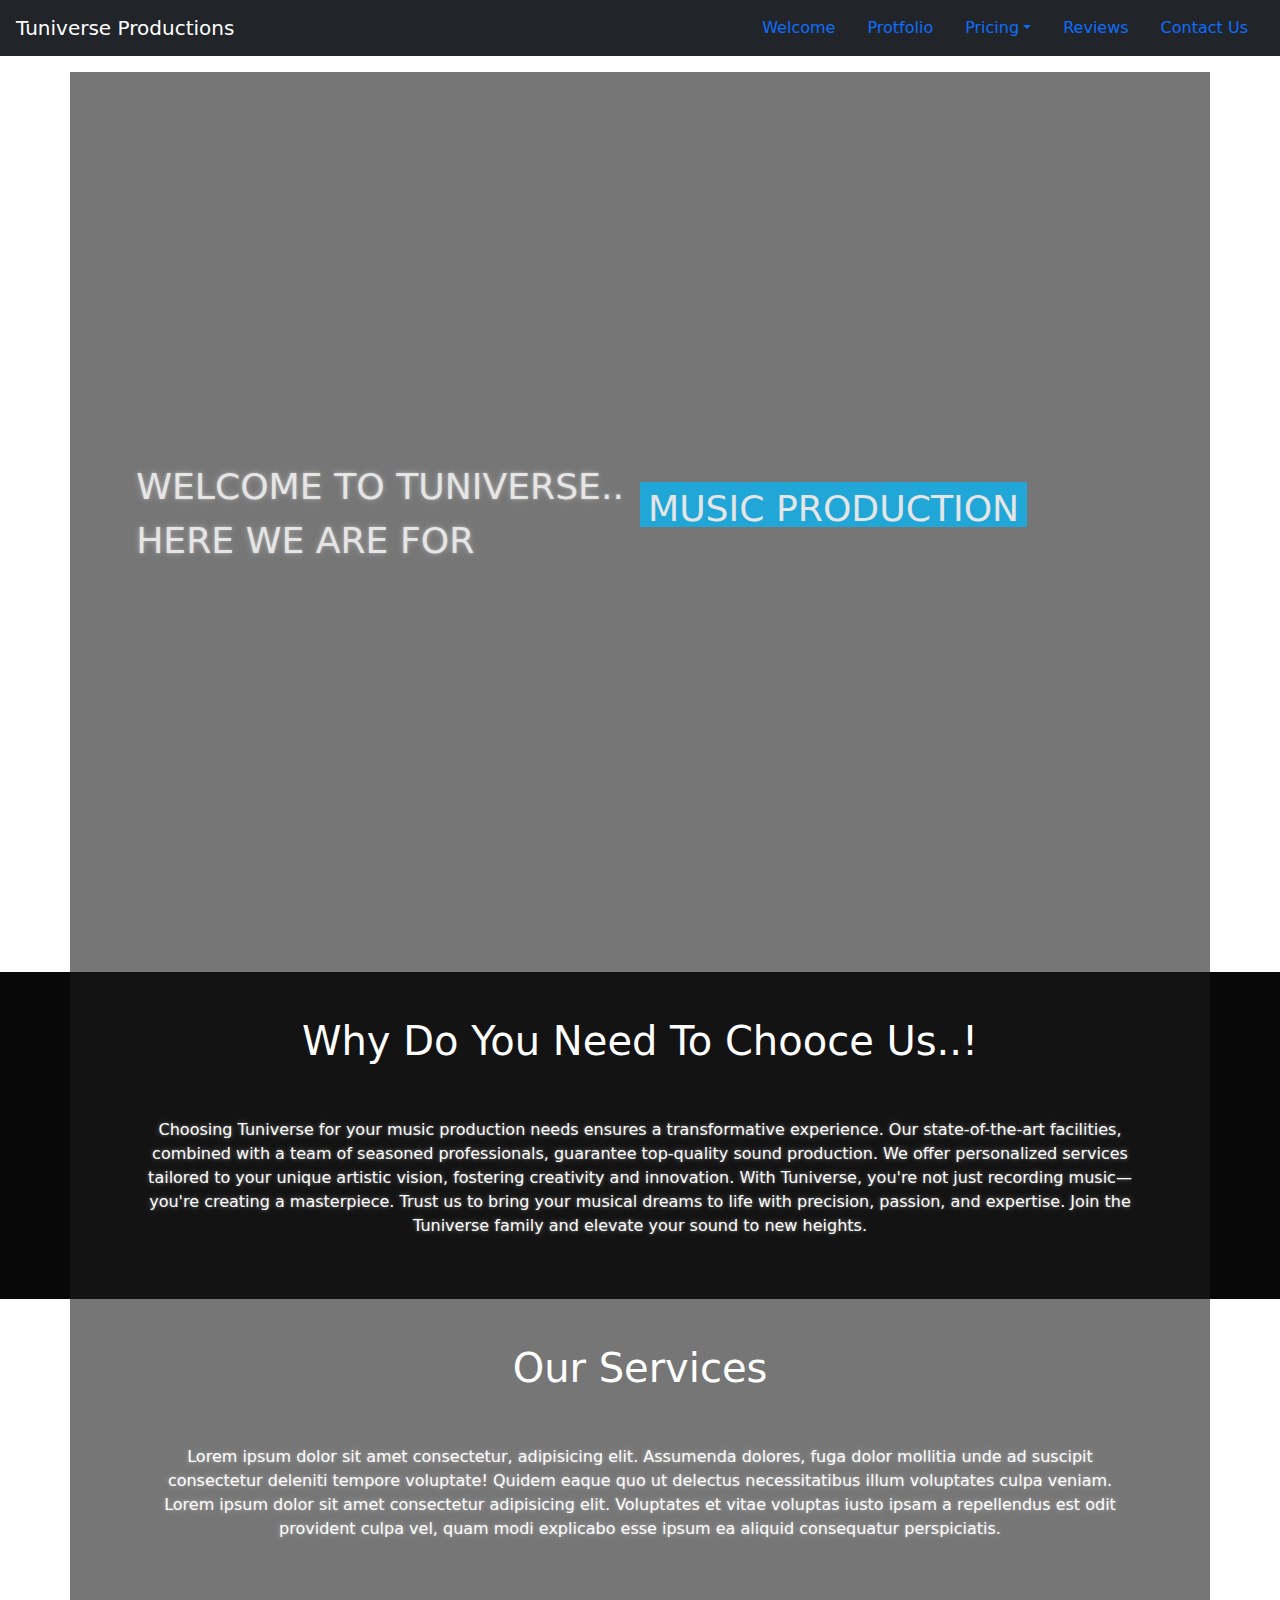
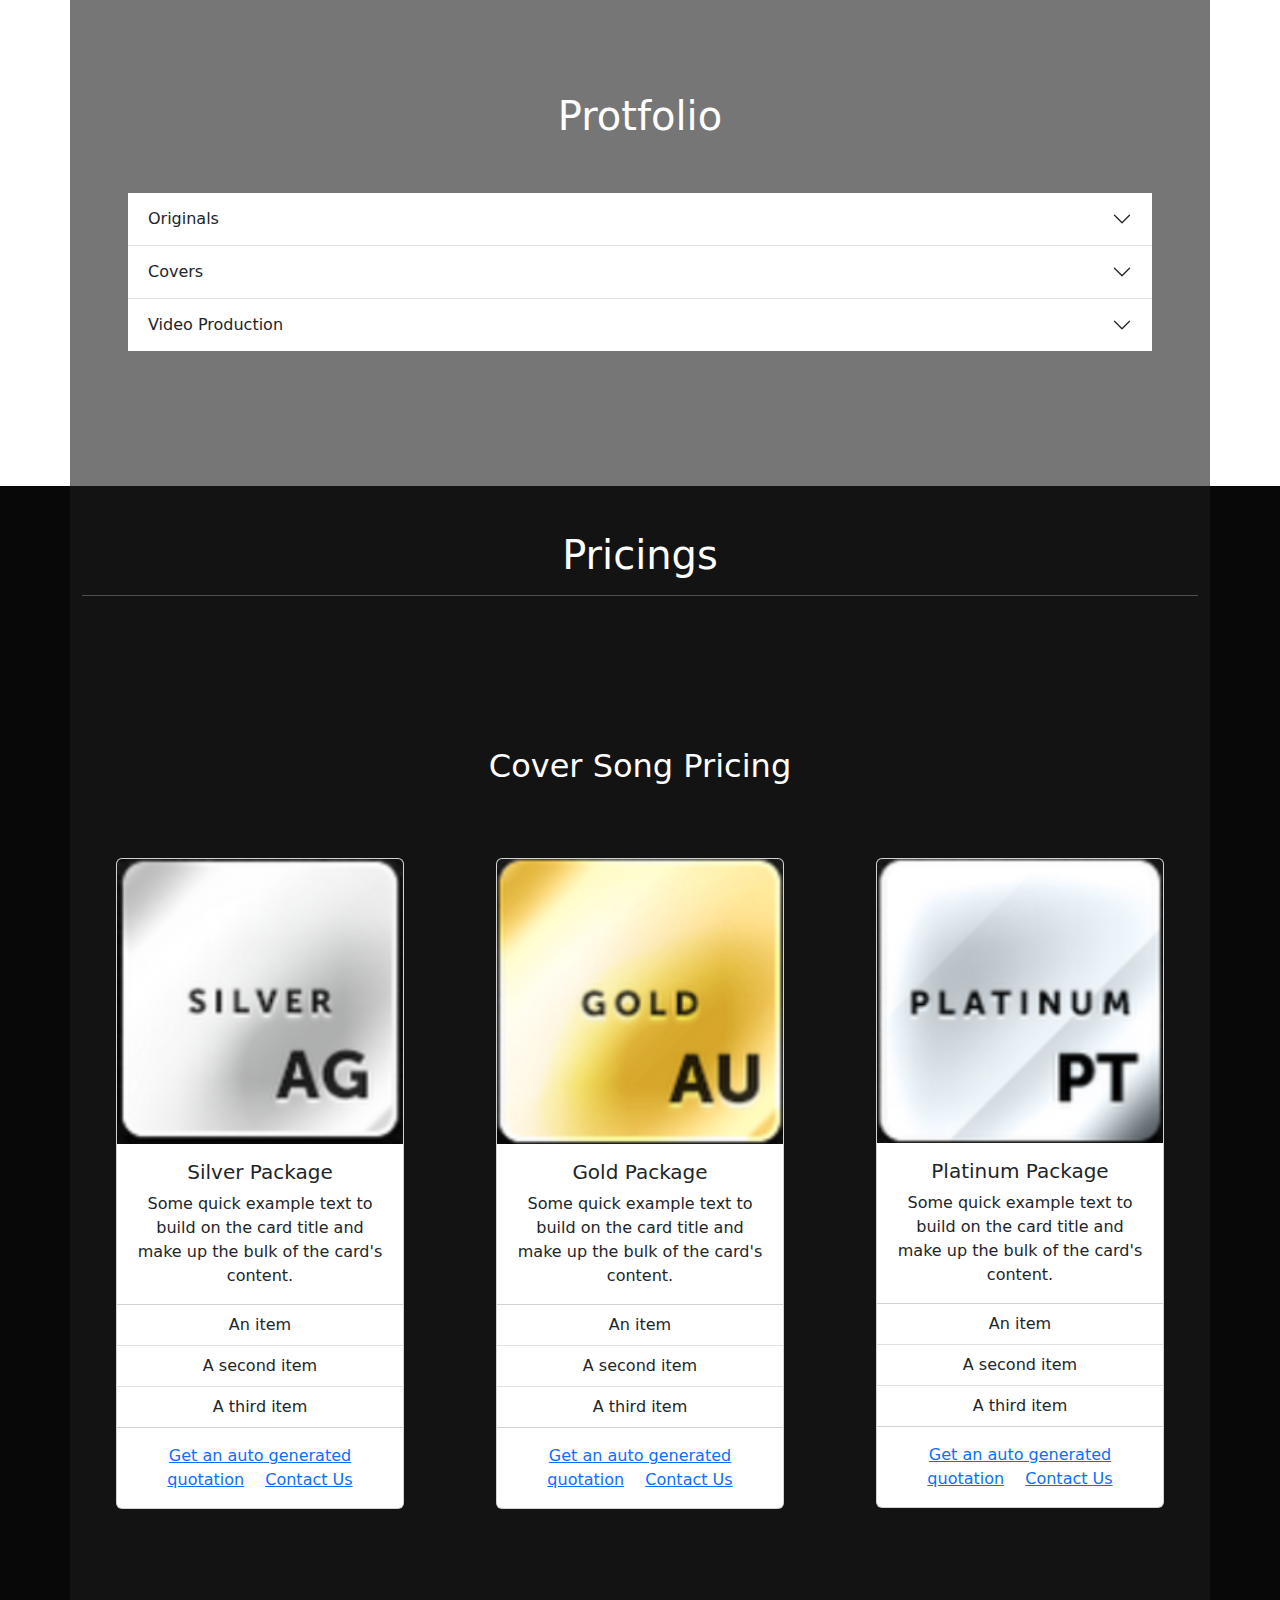
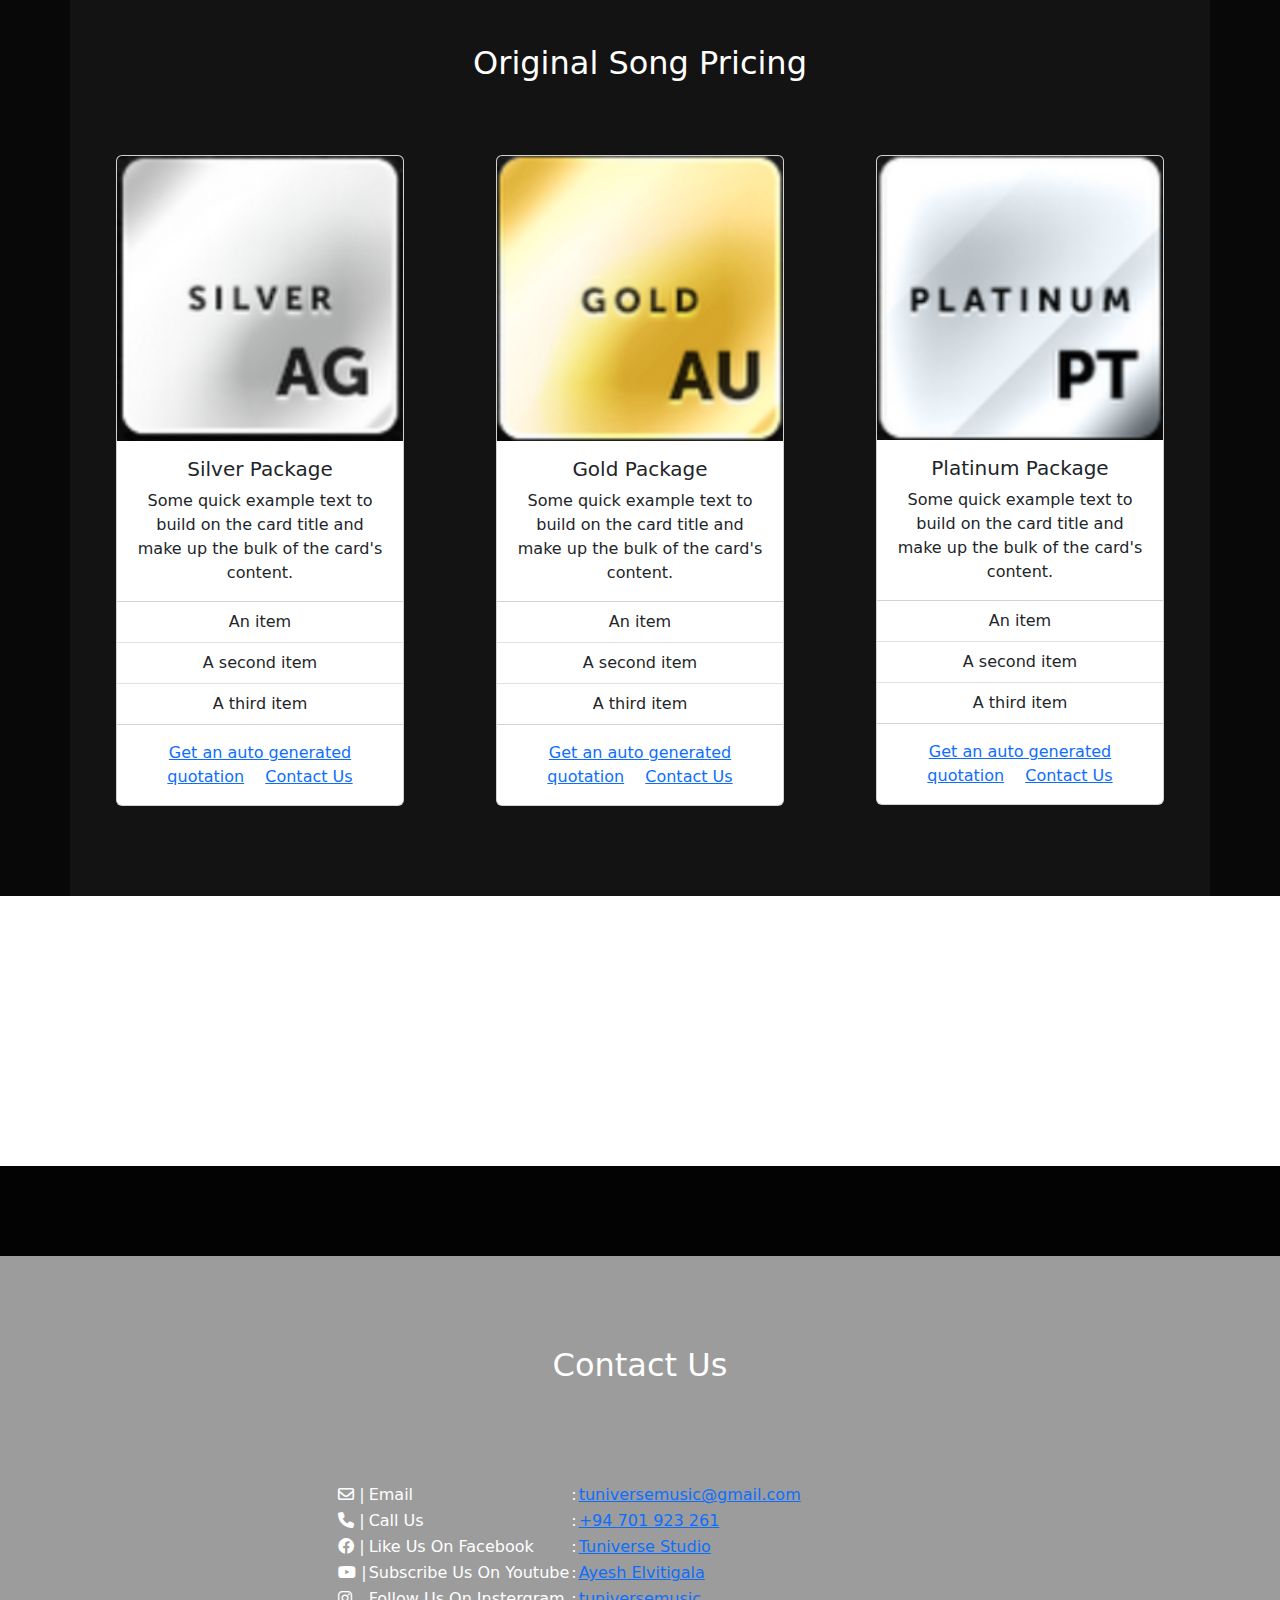
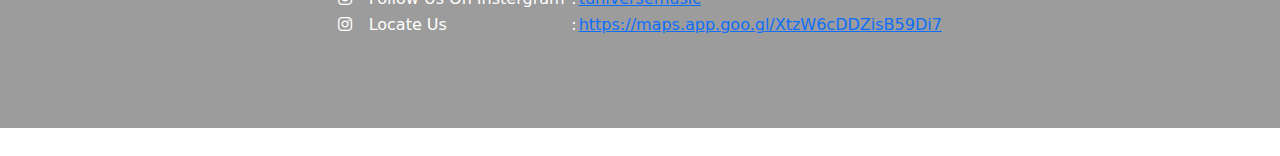
==== commit d7fddd13: "Add files via upload" ====
--- a/index.html
+++ b/index.html
@@ -4,7 +4,7 @@
 <head>
     <meta charset="UTF-8">
     <meta name="viewport" content="width=device-width, initial-scale=1.0">
-    <title>Document</title>
+    <title>Tuniverse Productions</title>
     <link rel="stylesheet" href="style.css">
     <link href="https://cdn.jsdelivr.net/npm/bootstrap@5.3.3/dist/css/bootstrap.min.css" rel="stylesheet"
         integrity="sha384-QWTKZyjpPEjISv5WaRU9OFeRpok6YctnYmDr5pNlyT2bRjXh0JMhjY6hW+ALEwIH" crossorigin="anonymous">
@@ -594,8 +594,8 @@
         </div>
     </div>
 
-    <div class="parallax" style="height: 30vh;">
-        <div class="row">
+    <div class="parallax stts" style="height: 30vh;">
+        <div class="row statsm">
             <div class="col stats">
                 <center>
                     <h2>100</h2>
@@ -681,17 +681,18 @@
                                 <td><i class="fa-brands fa-instagram"></i></td>
                                 <td>Follow Us On Instergram </td>
                                 <td> : </td>
-                                <td> <a href="">tuniversemusic</a></td>
+                                <td> <a href="https://www.instagram.com/tuniversemusic?igsh=MWpwYW9xdTgwczU0Nw==">tuniversemusic</a></td>
+                            </tr>
+                            <tr>
+                                <td><i class="fa-brands fa-instagram"></i></td>
+                                <td>Locate Us </td>
+                                <td> : </td>
+                                <td> <a href="https://maps.app.goo.gl/XtzW6cDDZisB59Di7">https://maps.app.goo.gl/XtzW6cDDZisB59Di7</a></td>
                             </tr>
                         </table>
                     </div>
     
-                    <div class="col">
-                        <iframe
-                            src="https://www.google.com/maps/embed?pb=!1m18!1m12!1m3!1d3960.6525132771526!2d80.13004887448288!3d6.932070718281701!2m3!1f0!2f0!3f0!3m2!1i1024!2i768!4f13.1!3m3!1m2!1s0x3ae3ab354c109cfb%3A0xb197c88850dcc530!2sTuniverse%20Studio!5e0!3m2!1sen!2slk!4v1718819767522!5m2!1sen!2slk"
-                            width="200" height="200" style="border:0;" allowfullscreen="" loading="lazy"
-                            referrerpolicy="no-referrer-when-downgrade"></iframe>
-                    </div>
+                    
                 </div>
             </center>
     
--- a/style.css
+++ b/style.css
@@ -60,6 +60,8 @@
   100% {margin-top: 0;}
 }
 
+
+
 @media only screen and (max-width: 600px) {
     main{
         font-size: x-small;
@@ -68,6 +70,9 @@
     .animation{
         height: 100px;
         font-size: 15px;
+    }
+    .stats{
+        height: 90vh;
     }
   }
 
@@ -198,7 +203,6 @@
     color: white;
     font-weight: 300;
     font-size: 10vh;
-    /*background: #000;*/
 }
 
 .stats h2{
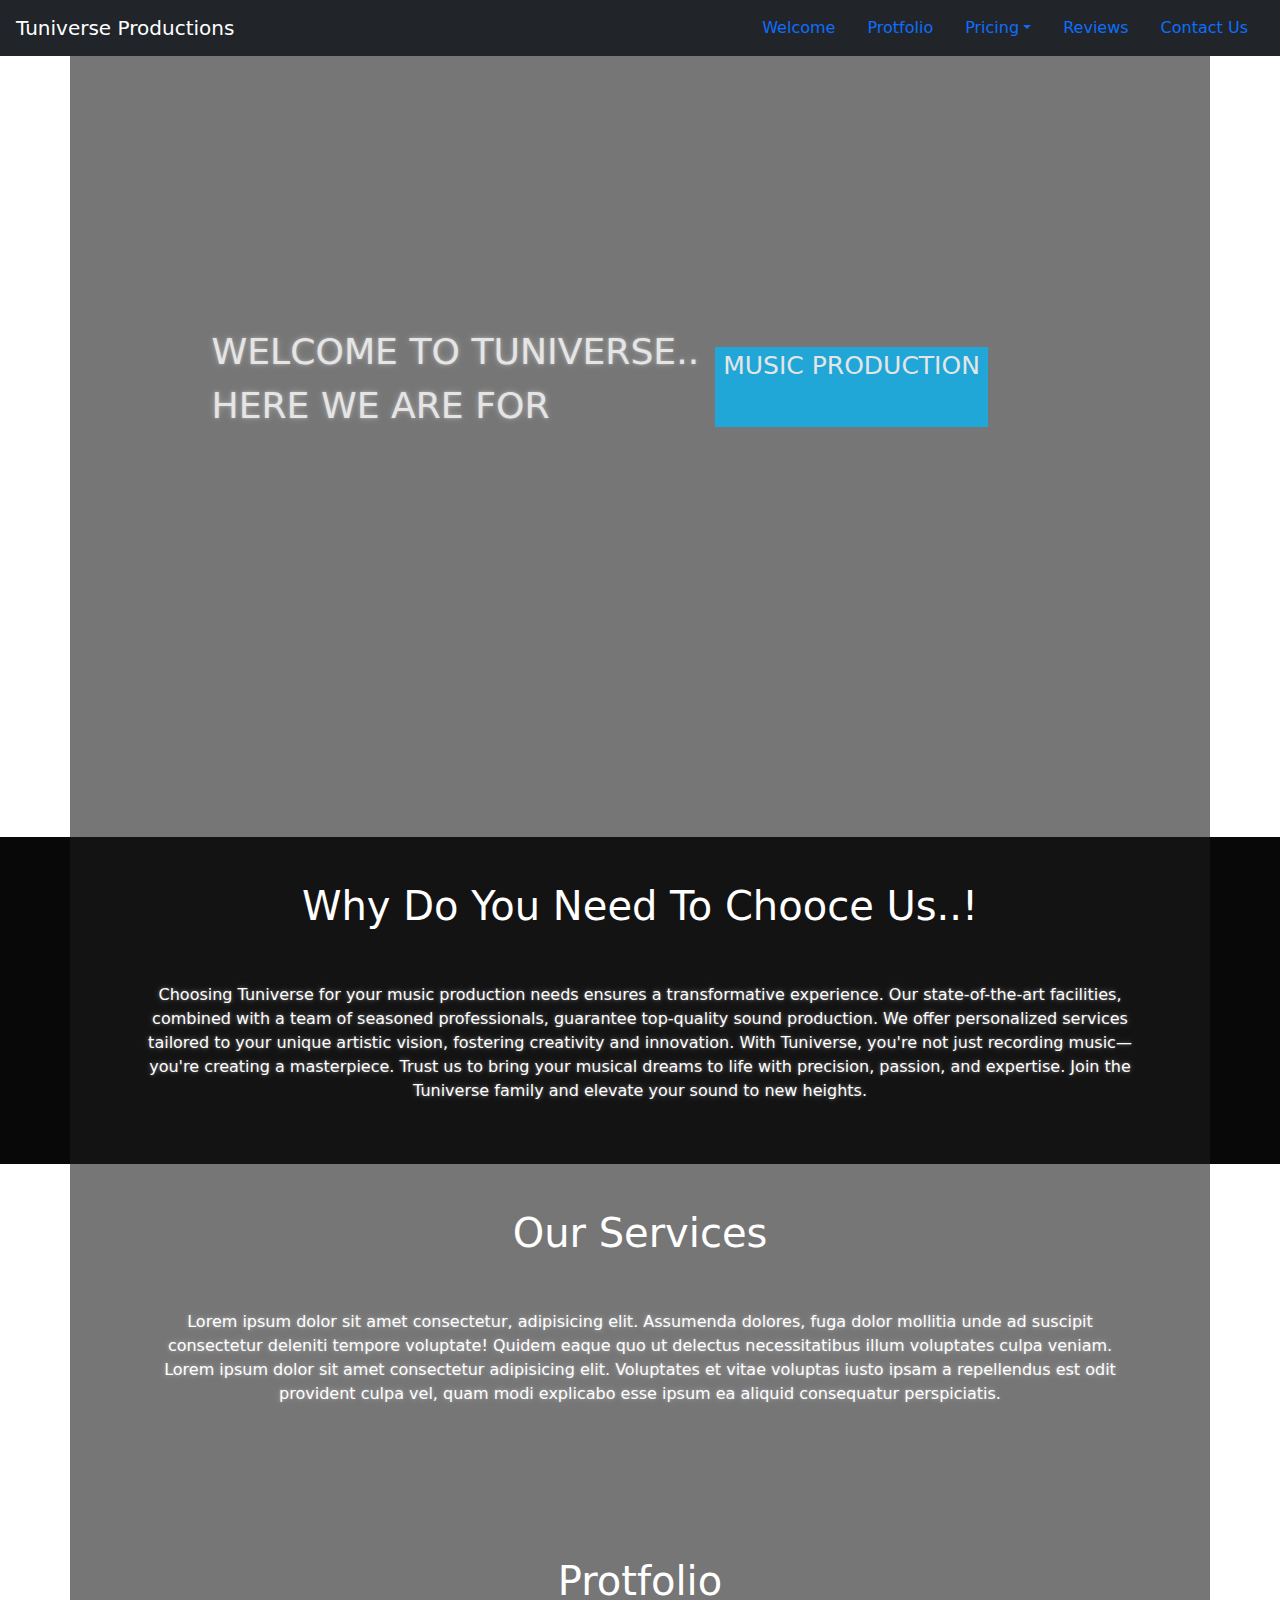
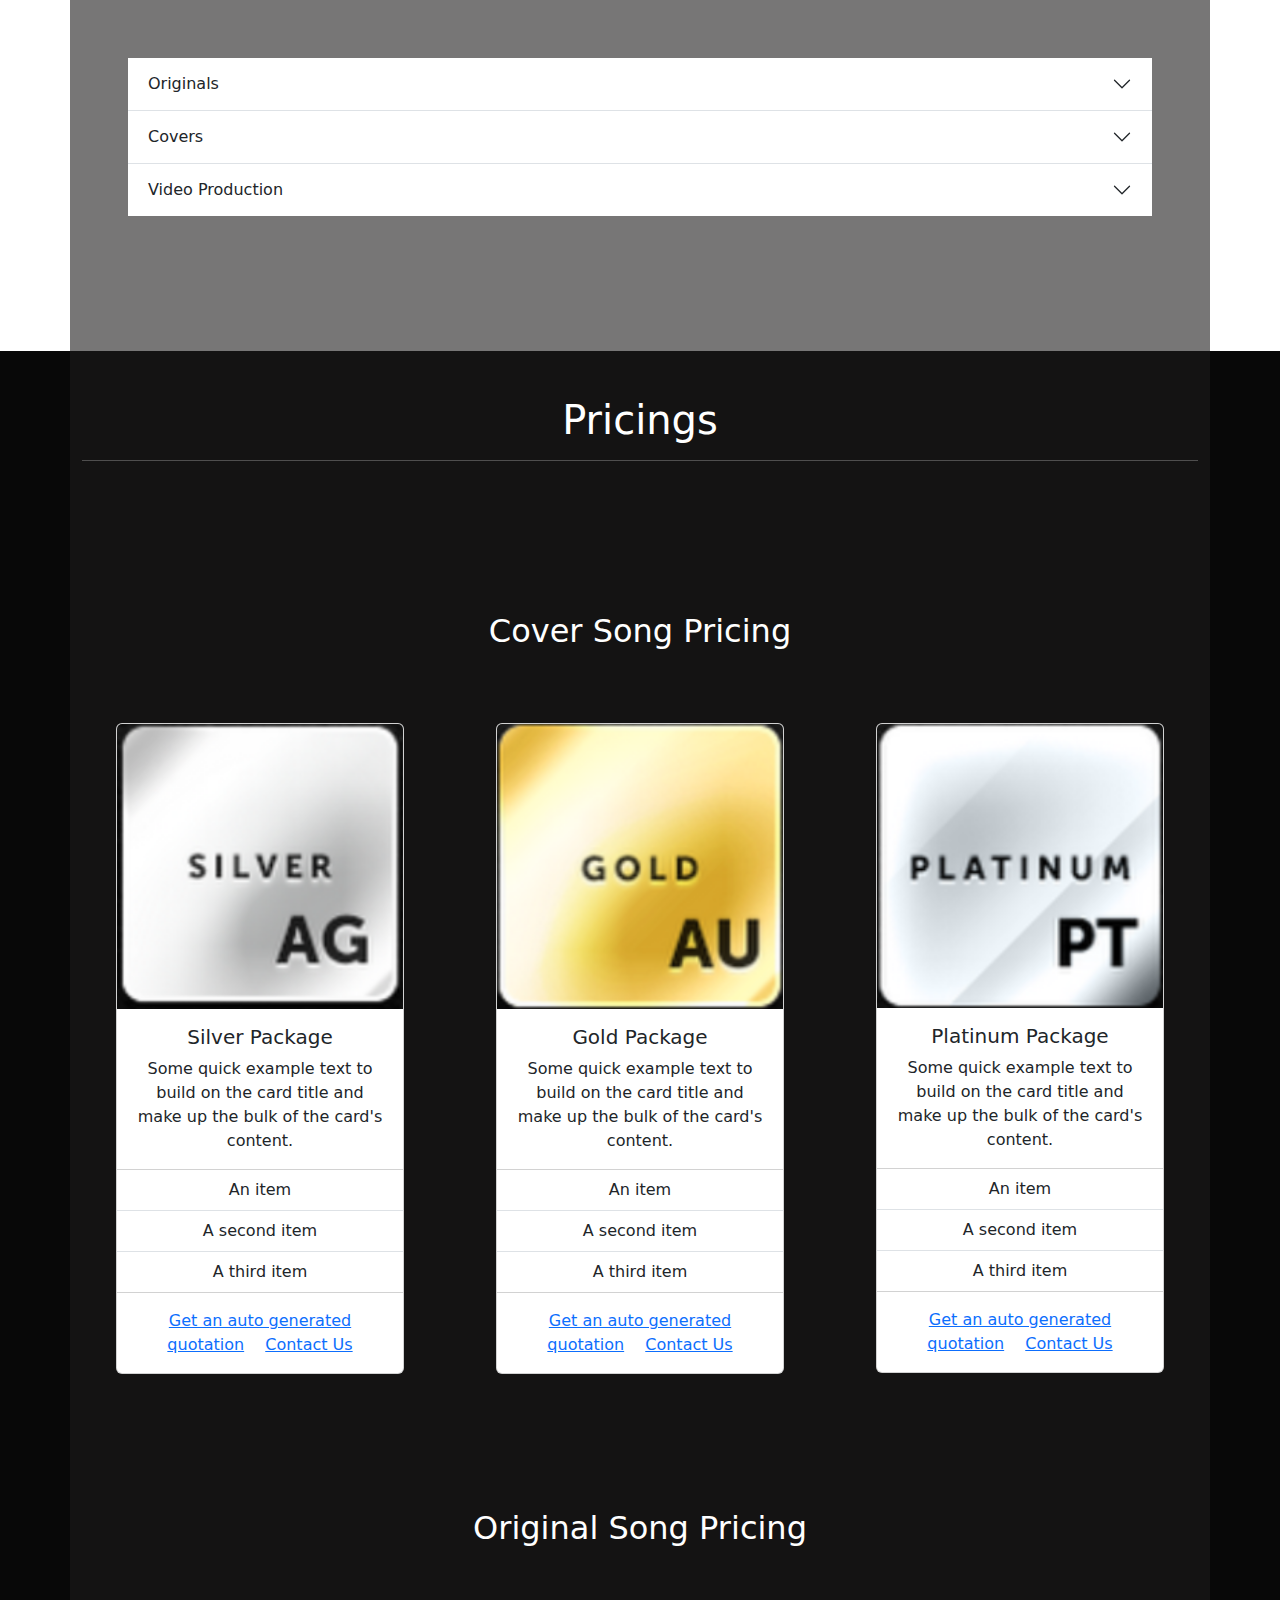
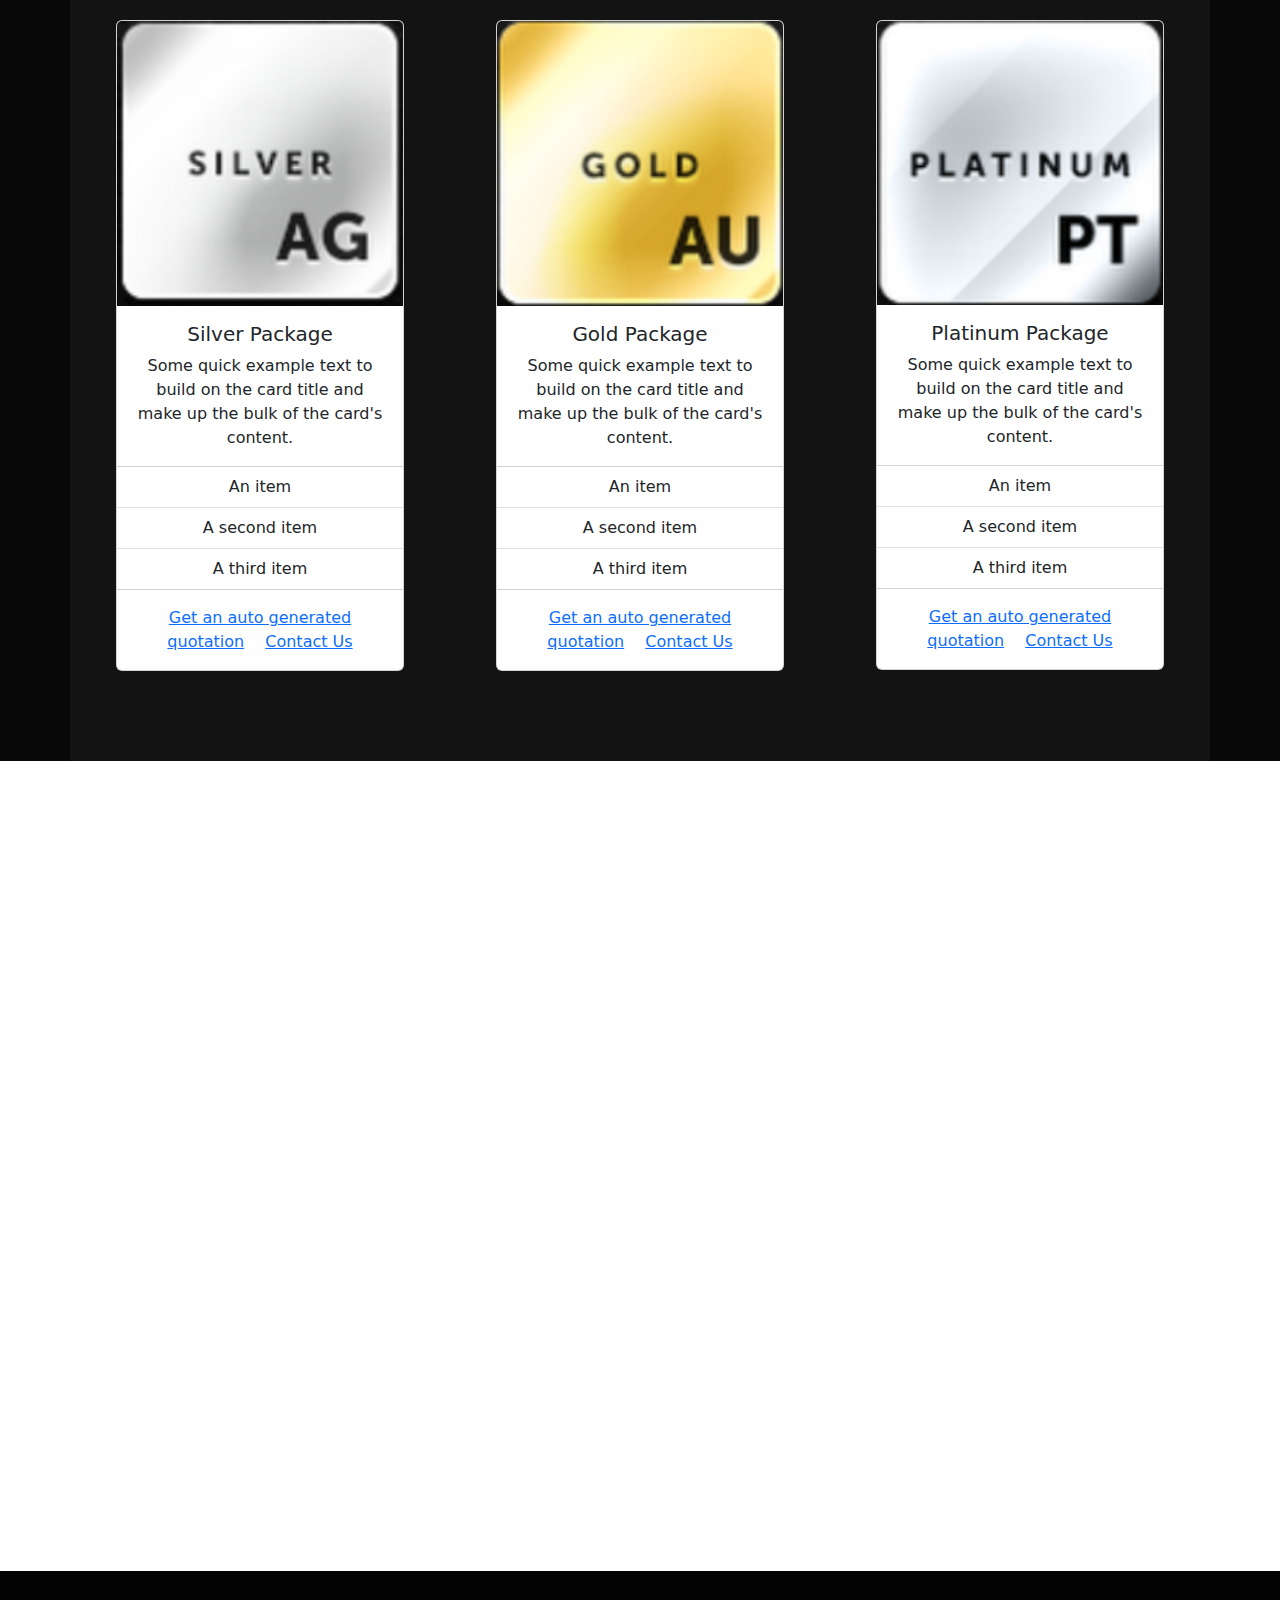
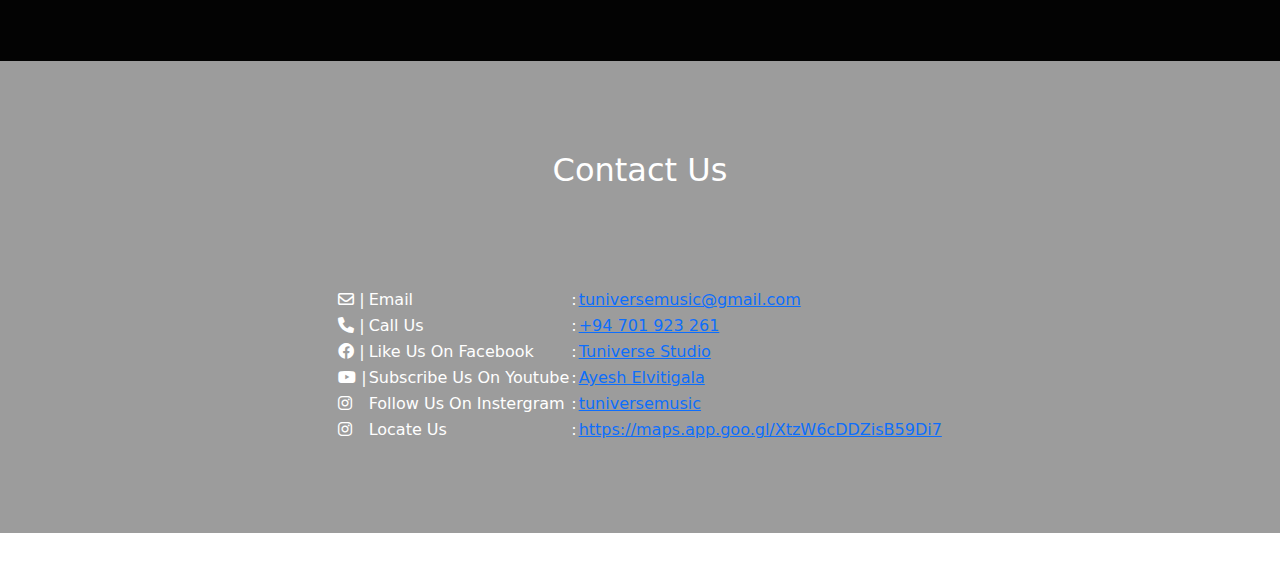
==== commit 9c4679bc: "Add files via upload" ====
--- a/index.html
+++ b/index.html
@@ -20,7 +20,7 @@
 <body>
 
     <!----NAVBAR---->
-    <nav id="navbar-example2" class="navbar sticky-top navbar-dark bg-dark  px-3 mb-3">
+    <nav id="navbar-example2" class="navbar sticky-top navbar-dark bg-dark  px-3 mb-3 bar1">
         <a class="navbar-brand" href="#">Tuniverse Productions</a>
         <ul class="nav nav-pills">
             <li class="nav-item">
@@ -46,6 +46,46 @@
         </ul>
     </nav>
 
+    <!--NAVBAR SMALL-->
+    <nav class="navbar navbar-dark bg-dark  fixed-top bar2">
+        <div class="container-fluid">
+          <a class="navbar-brand" href="#">Tuniverse Productions</a>
+          <button class="navbar-toggler" type="button" data-bs-toggle="offcanvas" data-bs-target="#offcanvasNavbar" aria-controls="offcanvasNavbar" aria-label="Toggle navigation">
+            <span class="navbar-toggler-icon"></span>
+          </button>
+          <div class="offcanvas bg-dark text-white offcanvas-end" tabindex="-1" id="offcanvasNavbar" aria-labelledby="offcanvasNavbarLabel">
+            <div class="offcanvas-header">
+              <h5 class="offcanvas-title text-white" id="offcanvasNavbarLabel">Tuniverse Productions</h5>
+              <button type="button" class="btn-close" data-bs-dismiss="offcanvas" aria-label="Close"></button>
+            </div>
+            <div class="offcanvas-body">
+              <ul class="navbar-nav justify-content-end flex-grow-1 pe-3">
+                <li class="nav-item">
+                  <a class="nav-link active" aria-current="page" href="#welcome">Welcome</a>
+                </li>
+                <li class="nav-item">
+                  <a class="nav-link" href="#protfolio">Protfolio</a>
+                </li>
+                <li class="nav-item dropdown">
+                  <a class="nav-link dropdown-toggle" href="#" role="button" data-bs-toggle="dropdown" aria-expanded="false">
+                    Pricing
+                  </a>
+                  <ul class="dropdown-menu">
+                    <li><a class="dropdown-item" href="#coverprice">Cover Songs</a></li>
+                    <li><a class="dropdown-item" href="#originalprice">Original Songs</a></li>
+                  </ul>
+                </li>
+                <li class="nav-item">
+                    <a class="nav-link" href="#Reviews">Reviews</a>
+                </li>
+                <li class="nav-item">
+                    <a class="nav-link" href="#contactus">Contact Us</a>
+                </li>
+              </ul>
+            </div>
+          </div>
+        </div>
+    </nav>
 
     <div class="parallax" id="welcome">
         <div class="container-sm top">
@@ -596,22 +636,30 @@
 
     <div class="parallax stts" style="height: 30vh;">
         <div class="row statsm">
-            <div class="col stats">
+            <div class="row stats">
                 <center>
                     <h2>100</h2>
                     <h4>PROJECTS</h4>
                 </center>
             </div>
-            <div class="col stats">
+        </div>
+    </div>
+    <div class="parallax stts" style="height: 30vh;">
+        <div class="row statsm">
+            <div class="row stats">
+                <center>
+                    <h2>100</h2>
+                    <h4>PROJECTS</h4>
+                </center>
+            </div>
+        </div>
+    </div>
+    <div class="parallax stts" style="height: 30vh;">
+        <div class="row statsm">
+            <div class="row stats">
                 <center>
                     <h2>100</h2>
                     <h4>Video Productions</h4>
-                </center>
-            </div>
-            <div class="col stats">
-                <center>
-                    <h2>100</h2>
-                    <h4>PROJECTS</h4>
                 </center>
             </div>
         </div>
--- a/style.css
+++ b/style.css
@@ -18,12 +18,14 @@
   display: flex;
   align-items: center;
   justify-content: center;
+  margin-top: -15vh;
 }
 
 .animation {
   height:80px;
   overflow:hidden;
   margin-left: 1rem;
+  font-size: 25px;
 }
 
 .animation > div > div {
@@ -35,7 +37,10 @@
 
 .animation div:first-child {
   animation: text-animation 8s infinite;
-}
+  height: 90px;
+}
+
+
 
 .first div {
   background-color:#20a7d8;
@@ -60,7 +65,9 @@
   100% {margin-top: 0;}
 }
 
-
+.bar2{
+    visibility: hidden;
+}
 
 @media only screen and (max-width: 600px) {
     main{
@@ -71,8 +78,17 @@
         height: 100px;
         font-size: 15px;
     }
-    .stats{
-        height: 90vh;
+    .container{
+        font-size: 25px;
+    }
+    .bar1{
+        visibility: hidden;
+    }
+    .bar2{
+        visibility: inherit;
+    }
+    .animation div:first-child{
+        height: 50px;
     }
   }
 
@@ -196,9 +212,14 @@
 .carousel-caption h5, .carousel-caption p {
     color: #fff; /* white text */
 }
-
+.statsm{
+    height: 30vh;
+}
+.stts{
+    height: 30vh;
+}
 .stats{
-    height: 30vh;
+    height: 10vh;
     width: 10vw;
     color: white;
     font-weight: 300;
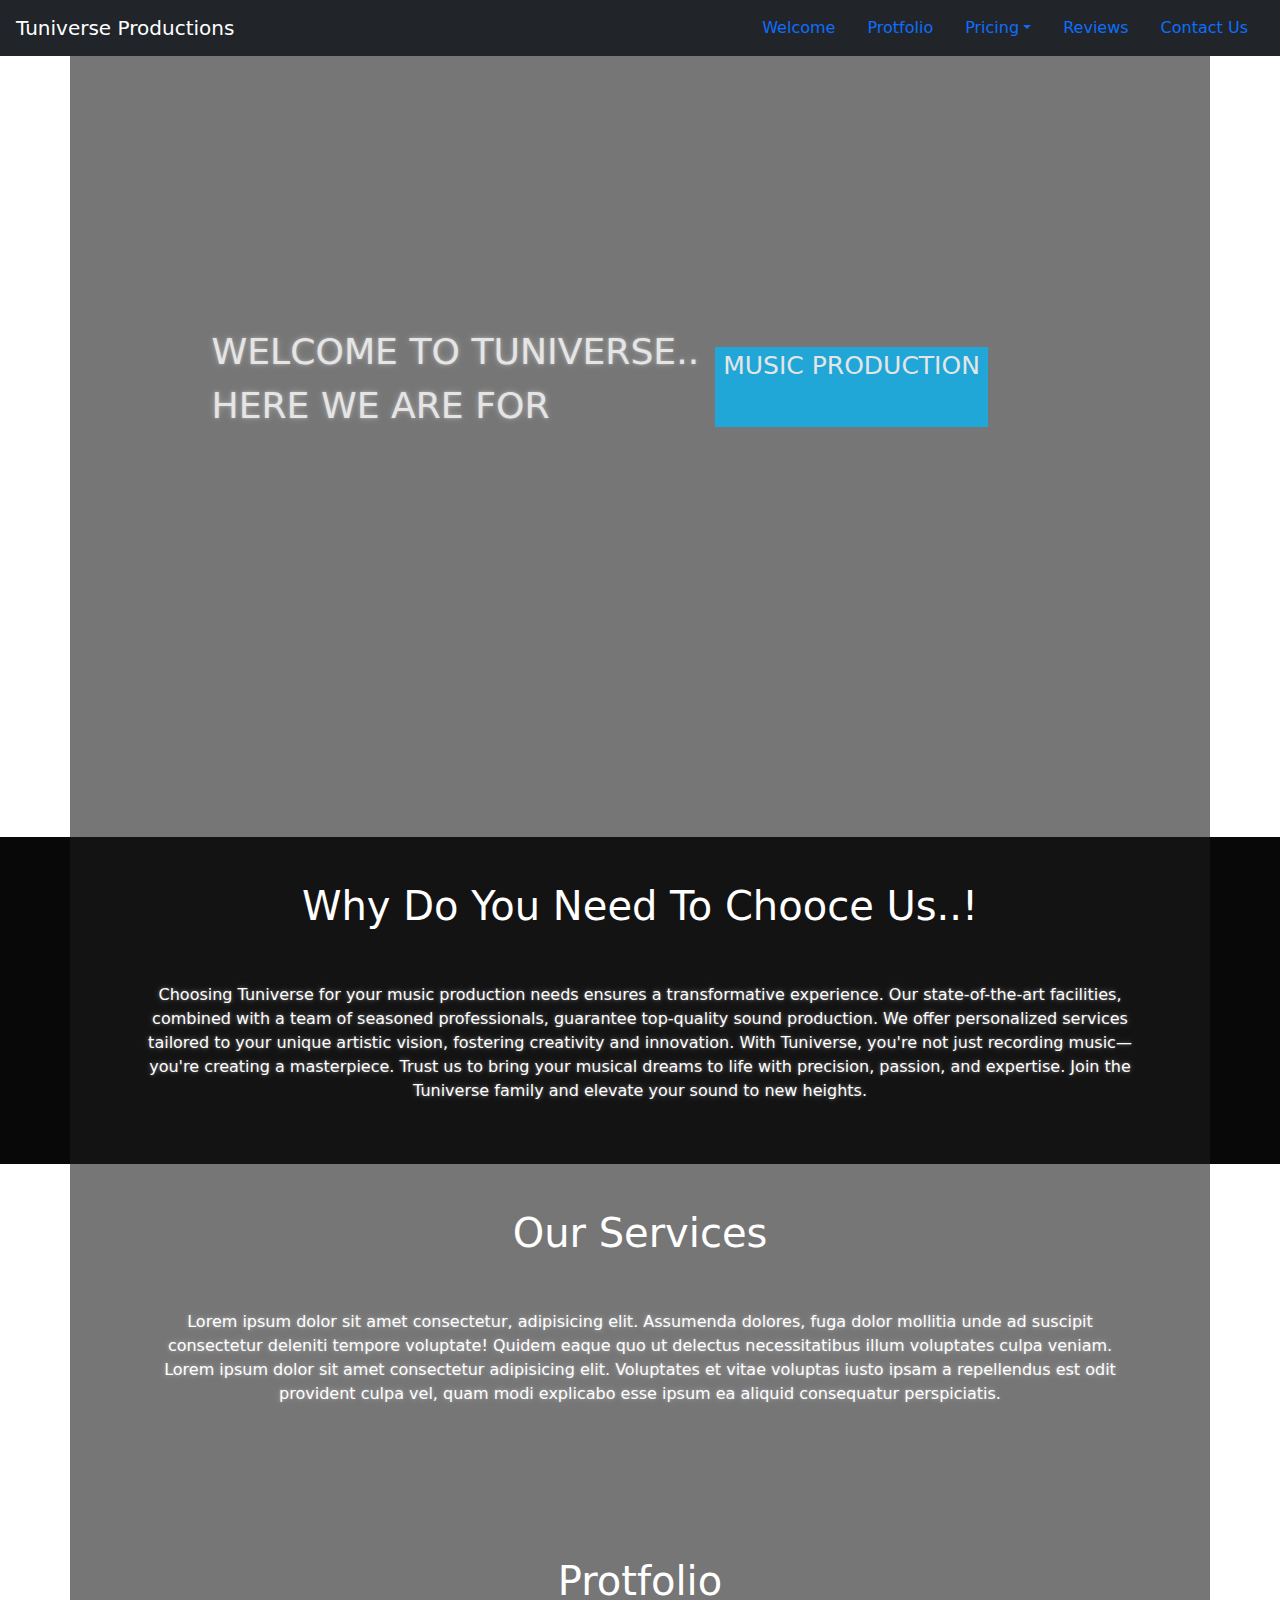
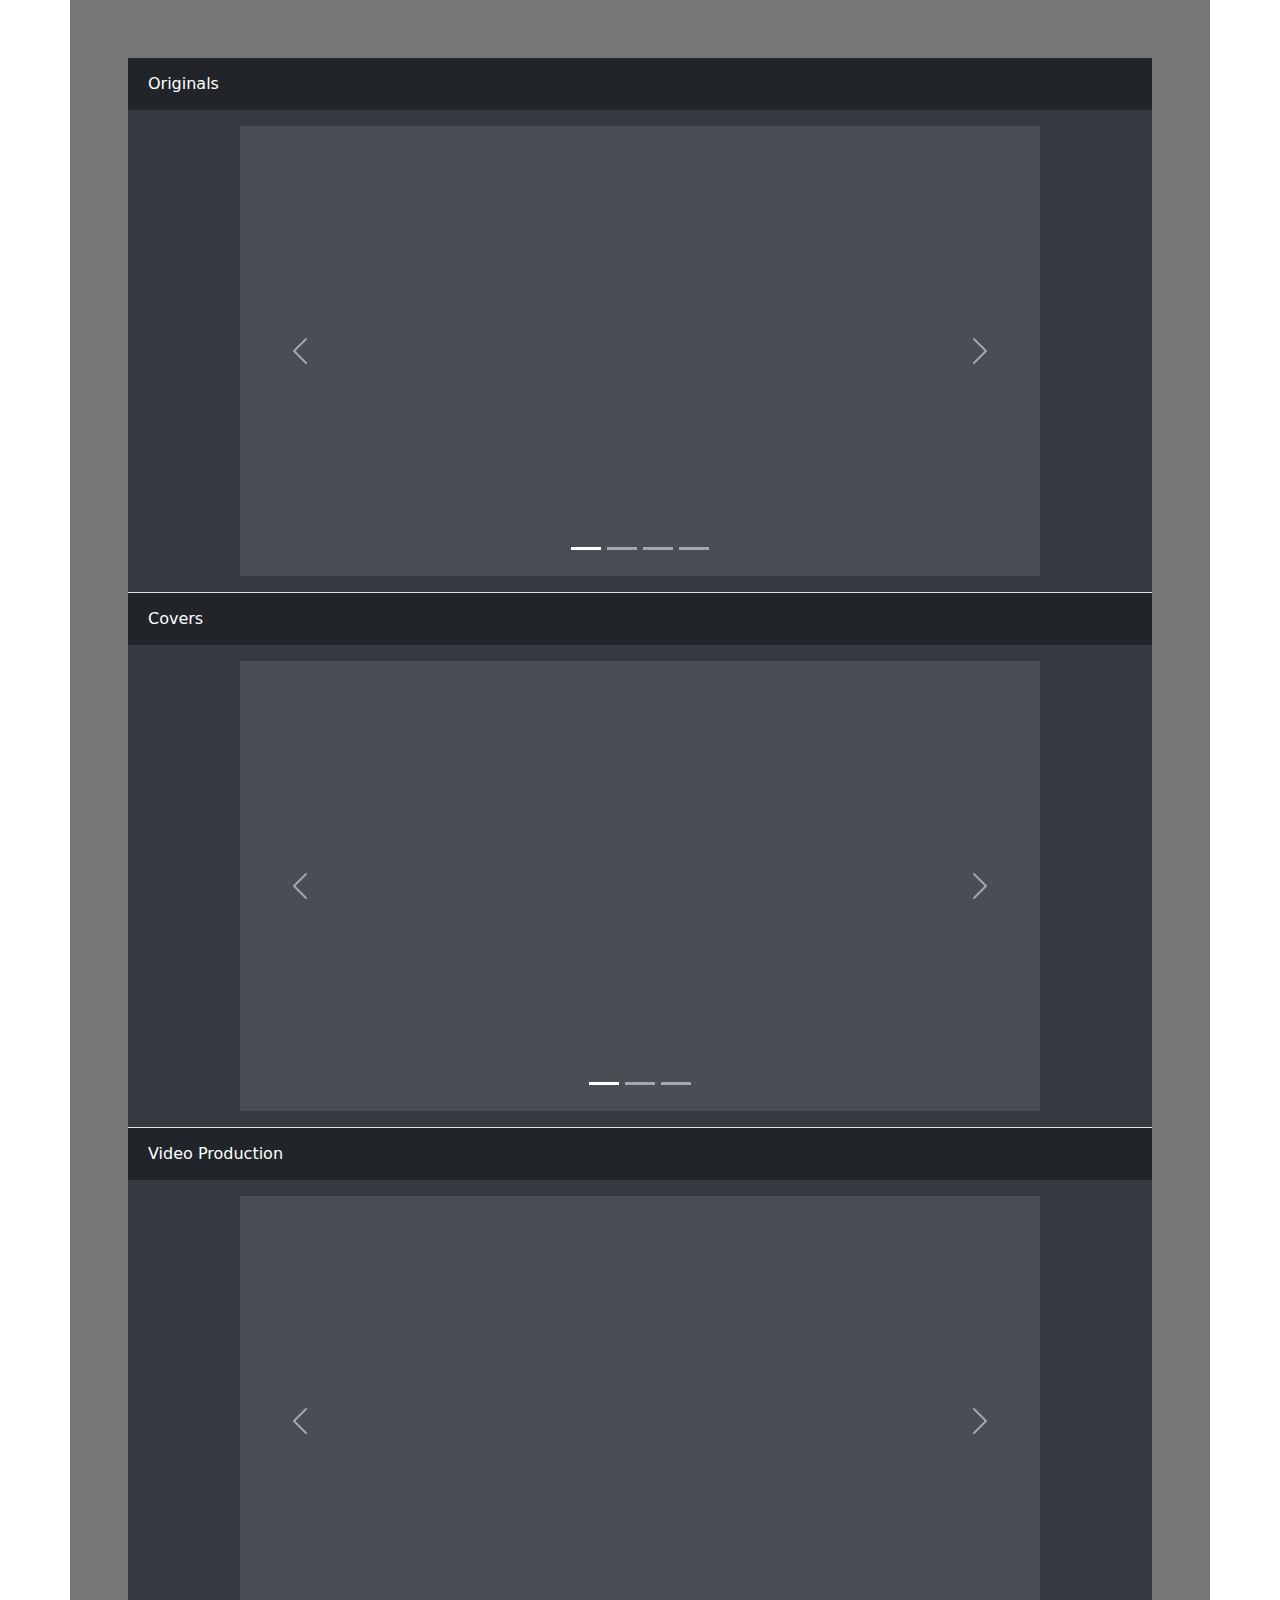
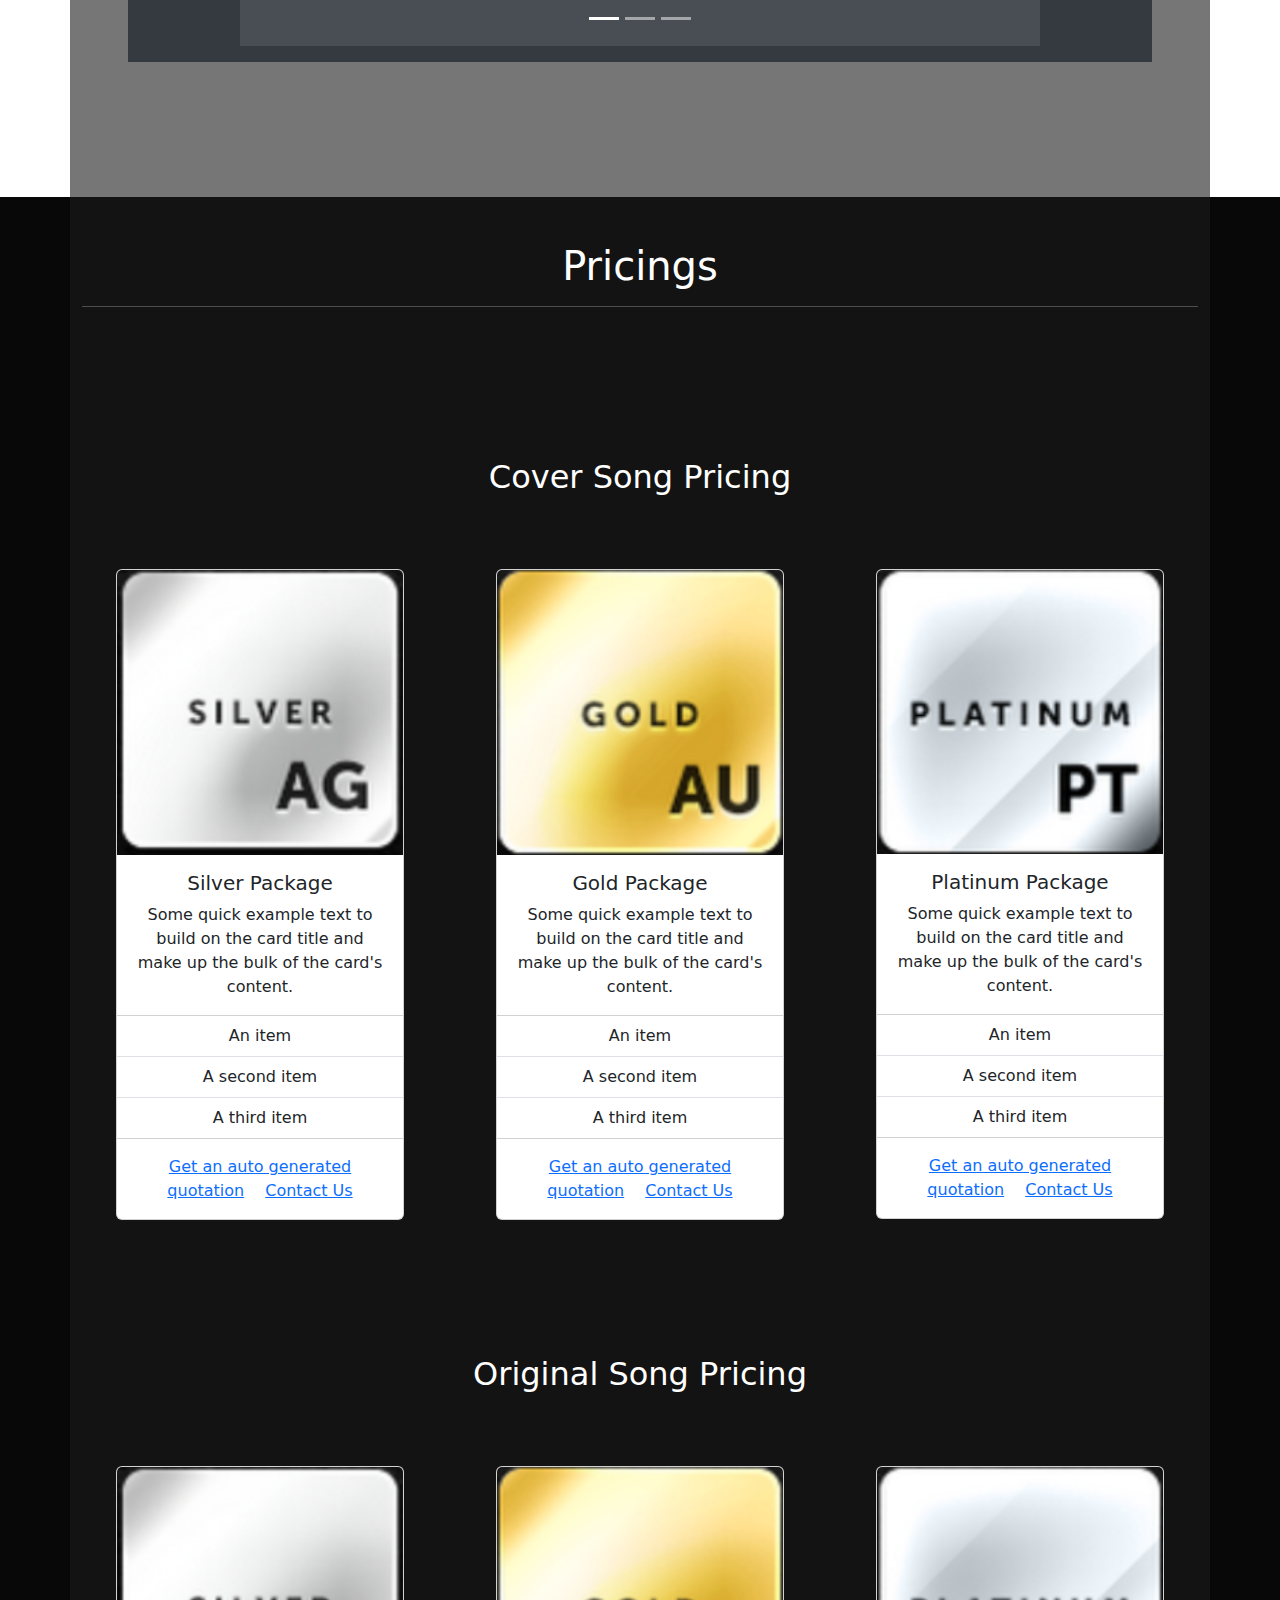
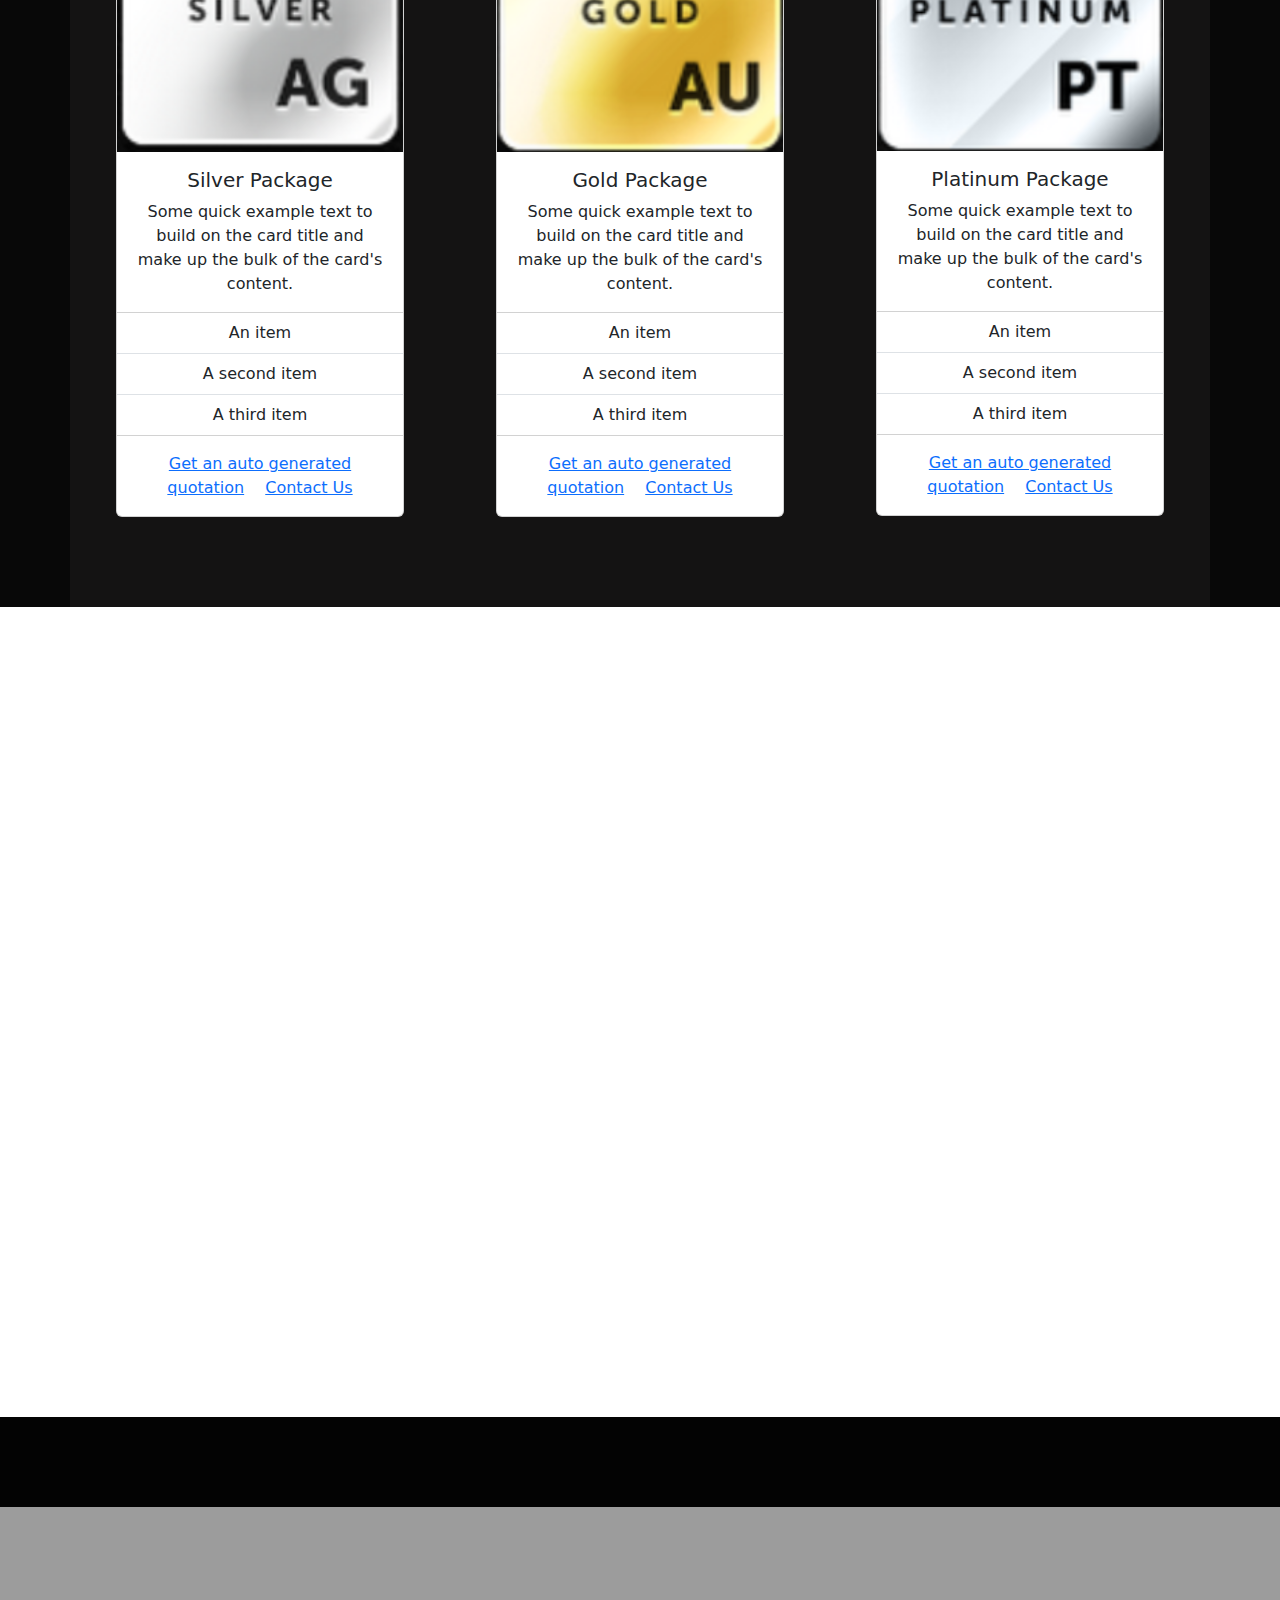
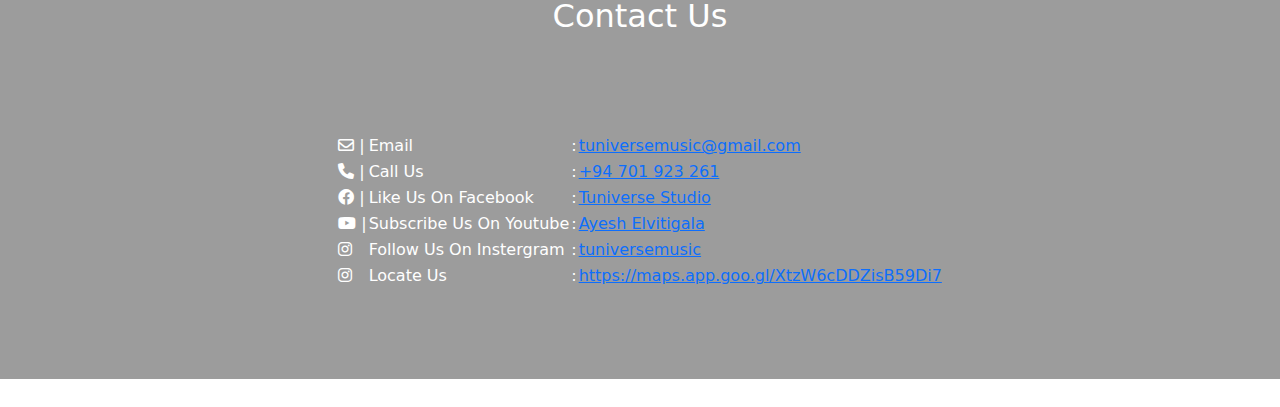
==== commit b83da3eb: "Add files via upload" ====
--- a/index.html
+++ b/index.html
@@ -186,15 +186,15 @@
             <center>
                 <div class="accordion accordion-flush  bg-dark text-white" id="accordionFlushExample">
 
-                    <div class="accordion-item">
+                    <div class="accordion-item  bg-dark text-white">
                         <h2 class="accordion-header">
-                            <button class="accordion-button collapsed" type="button" data-bs-toggle="collapse"
+                            <button class="accordion-button collapsed  bg-dark text-white" type="button" data-bs-toggle="collapse"
                                 data-bs-target="#flush-collapseOne" aria-expanded="false"
                                 aria-controls="flush-collapseOne">
                                 Originals
                             </button>
                         </h2>
-                        <div id="flush-collapseOne" class="accordion-collapse collapse"
+                        <div id="flush-collapseOne" class="accordion-collapse collapse show"
                             data-bs-parent="#accordionFlushExample">
                             <div class="accordion-body">
                                 <div id="carouselOriginals" class="carousel slide cont">
@@ -283,13 +283,13 @@
 
                     <div class="accordion-item">
                         <h2 class="accordion-header">
-                            <button class="accordion-button collapsed" type="button" data-bs-toggle="collapse"
+                            <button class="accordion-button collapsed  bg-dark text-white" type="button" data-bs-toggle="collapse"
                                 data-bs-target="#flush-collapseTwo" aria-expanded="false"
                                 aria-controls="flush-collapseTwo">
                                 Covers
                             </button>
                         </h2>
-                        <div id="flush-collapseTwo" class="accordion-collapse collapse"
+                        <div id="flush-collapseTwo" class="accordion-collapse collapse show"
                             data-bs-parent="#accordionFlushExample">
                             <div class="accordion-body">
                                 <div id="carouselCovers" class="carousel slide cont">
@@ -361,14 +361,14 @@
                     </div>
 
                     <div class="accordion-item">
-                        <h2 class="accordion-header">
-                            <button class="accordion-button collapsed" type="button" data-bs-toggle="collapse"
+                        <h2 class="accordion-header" style="color: wheat;">
+                            <button class="accordion-button bg-dark text-white collapsed " type="button" data-bs-toggle="collapse"
                                 data-bs-target="#flush-collapseThree" aria-expanded="false"
                                 aria-controls="flush-collapseThree">
                                 Video Production
                             </button>
                         </h2>
-                        <div id="flush-collapseThree" class="accordion-collapse collapse"
+                        <div id="flush-collapseThree" class="accordion-collapse collapse show"
                             data-bs-parent="#accordionFlushExample">
                             <div class="accordion-body">
                                 <div id="carouselVideo" class="carousel slide cont">
